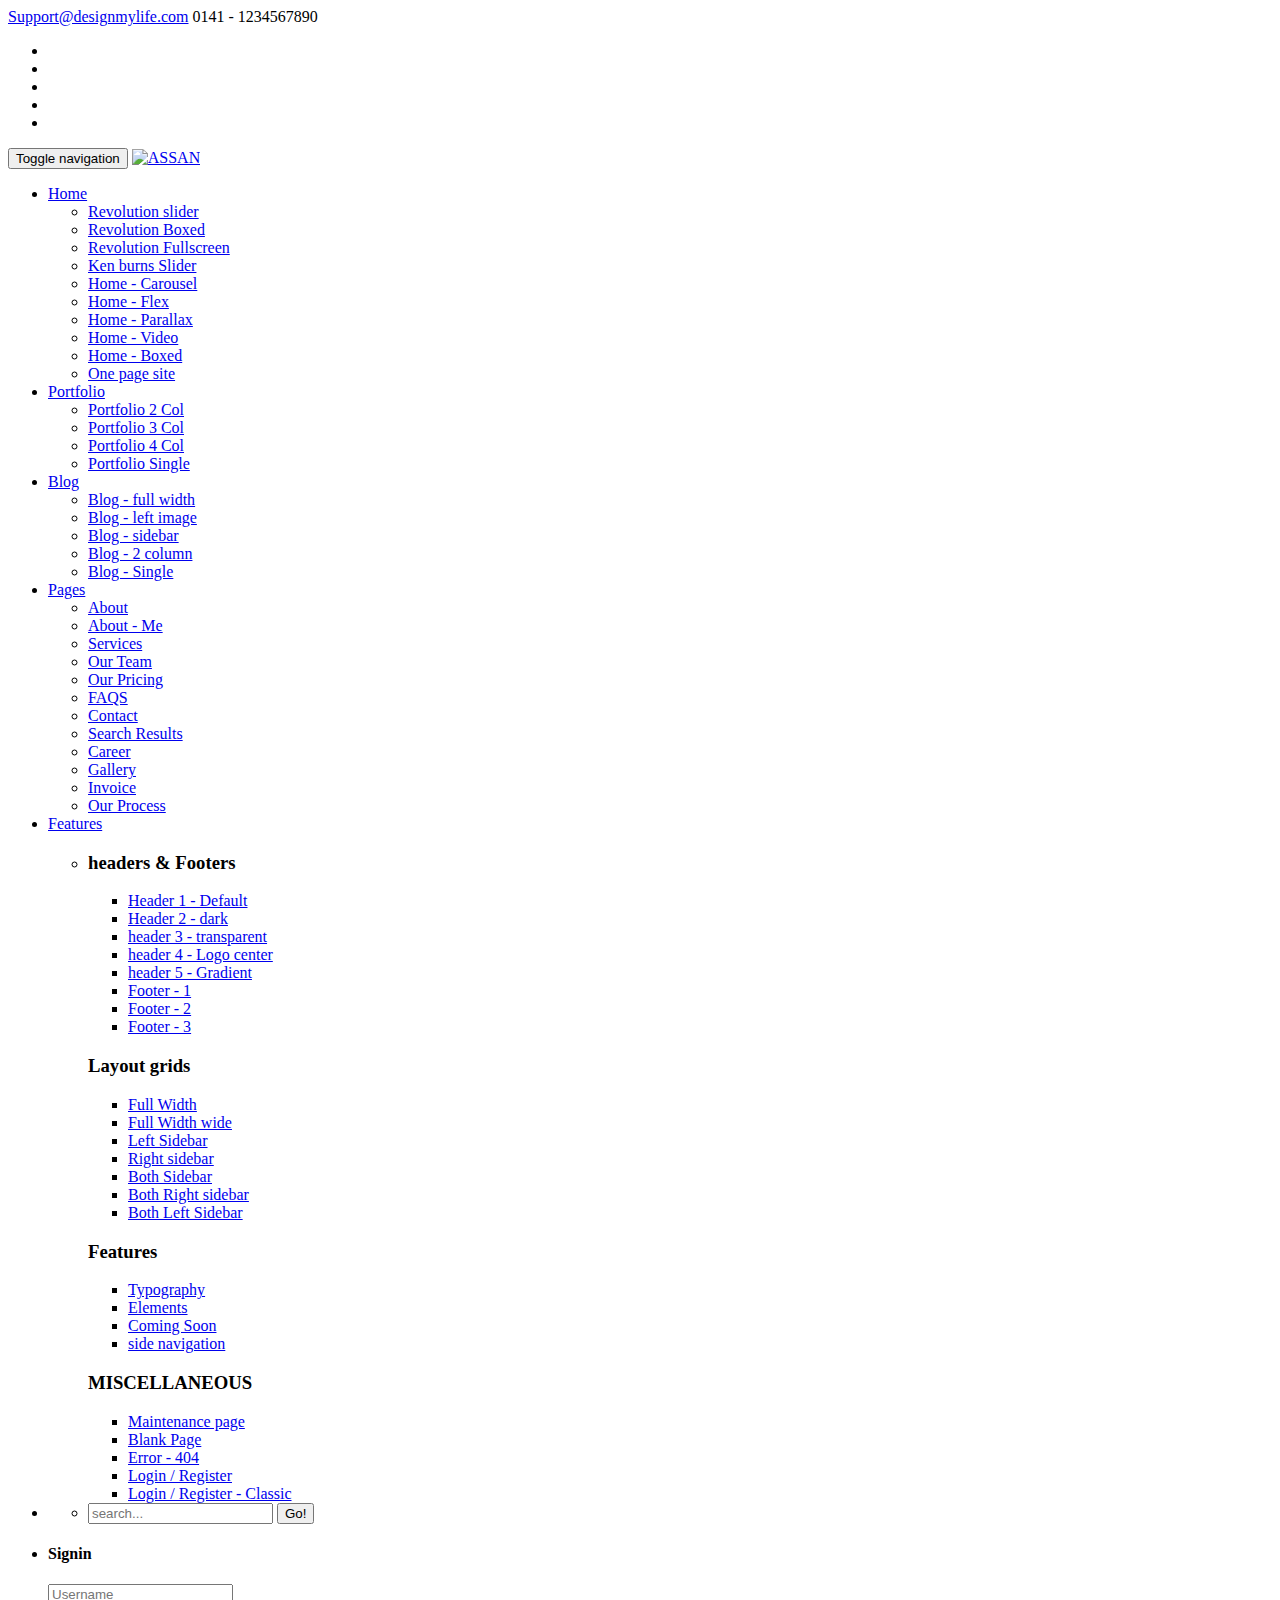
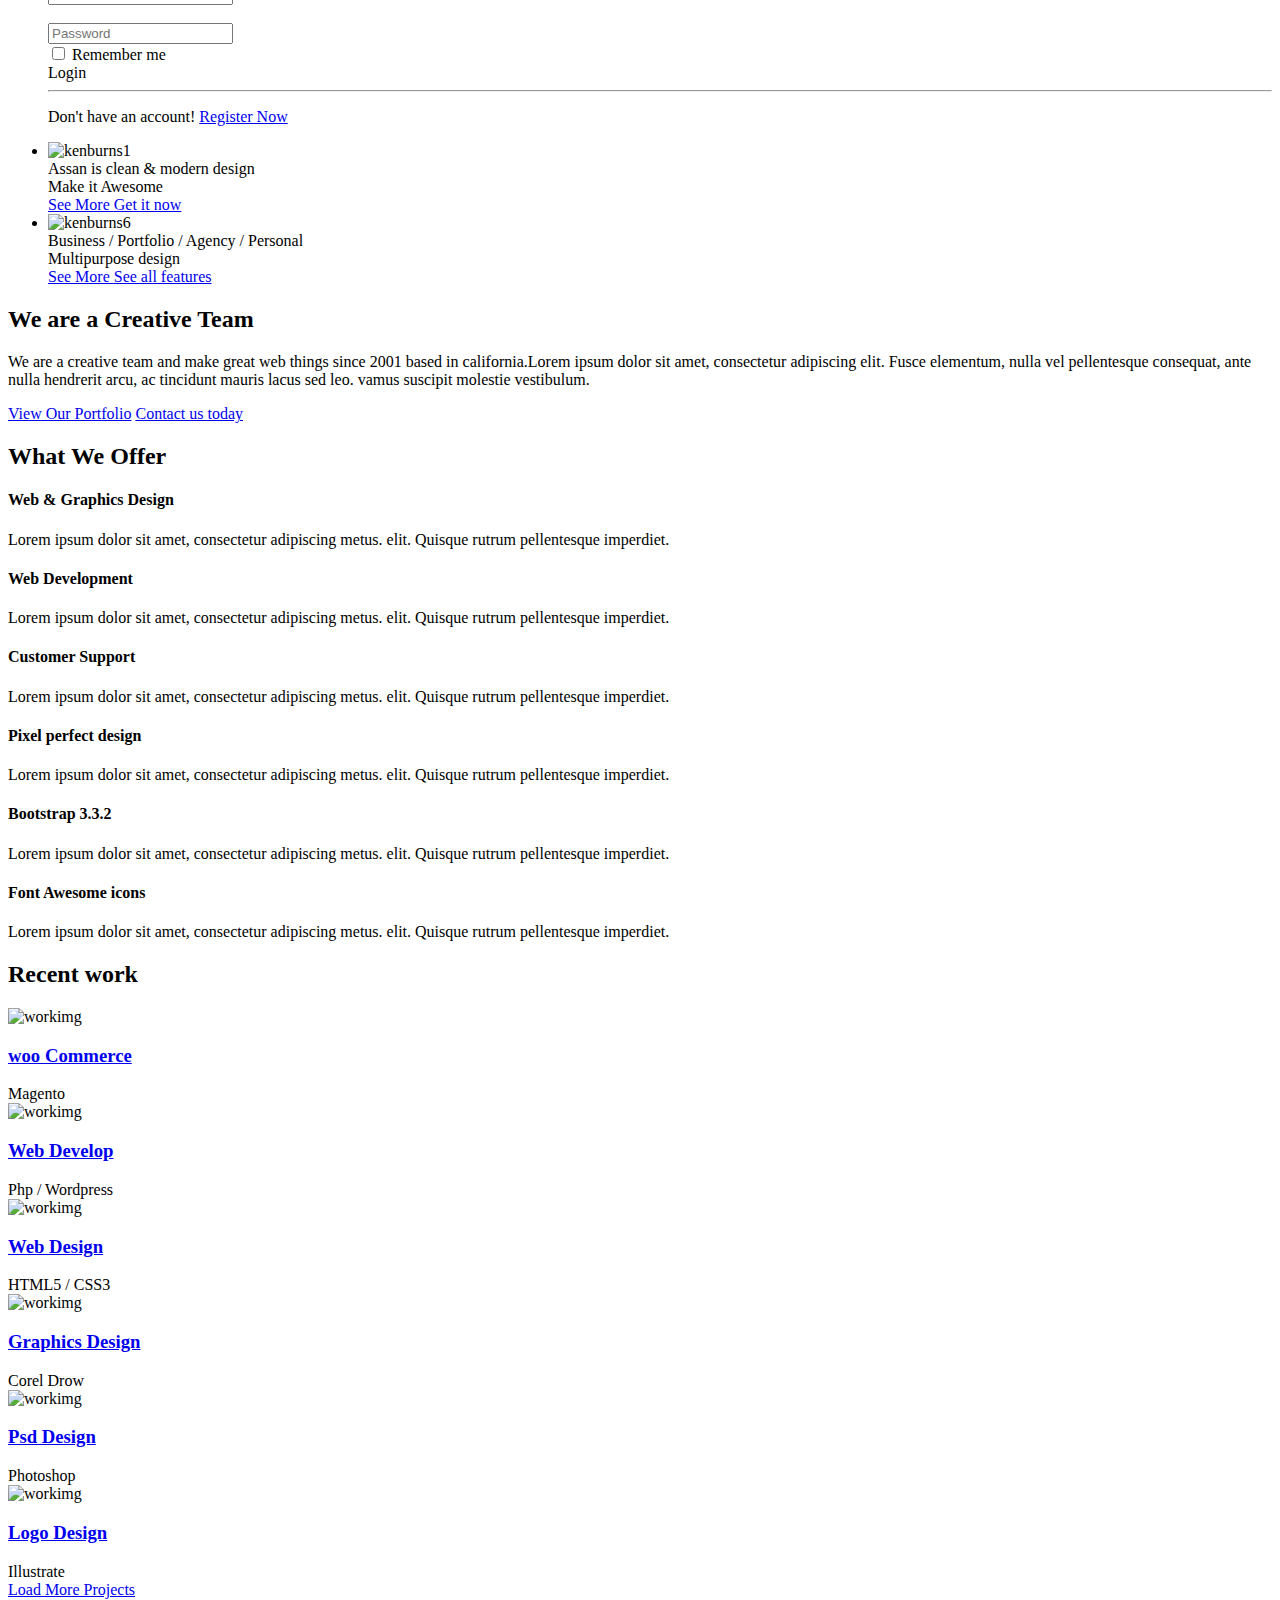
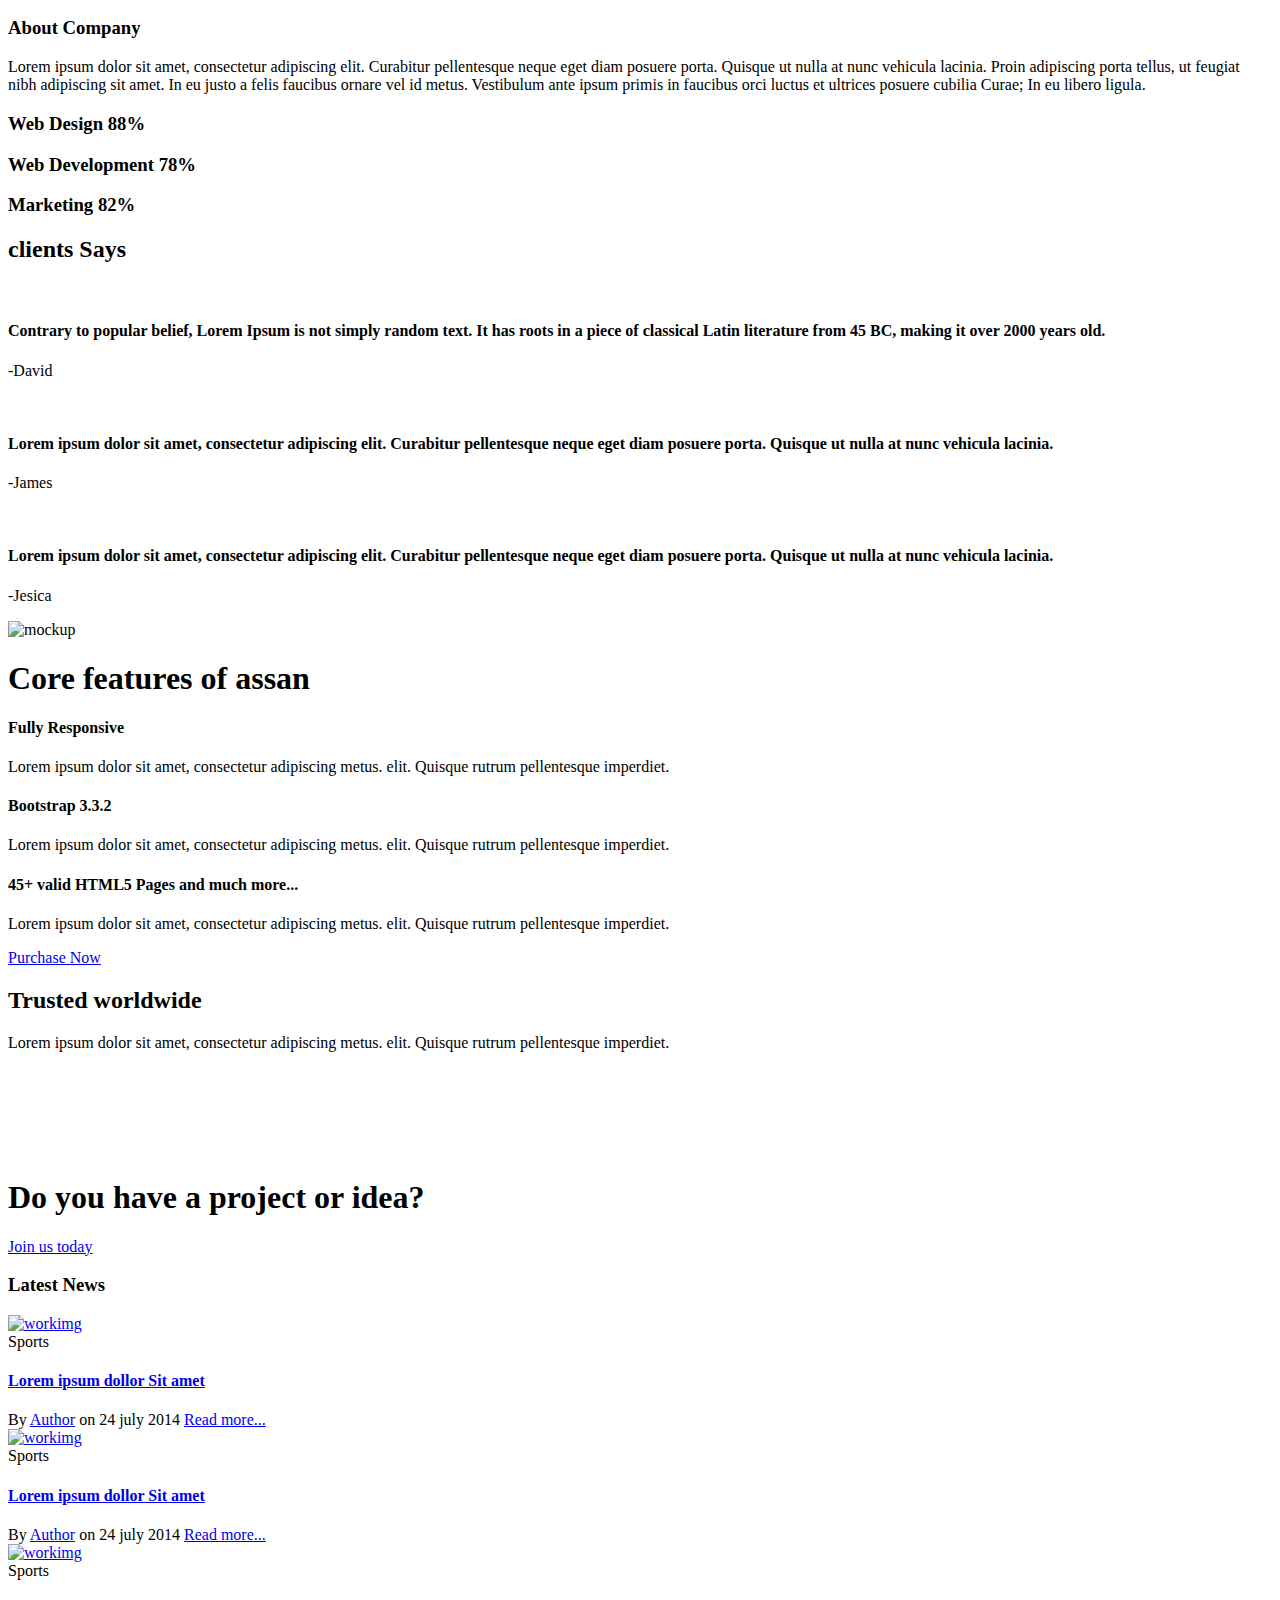
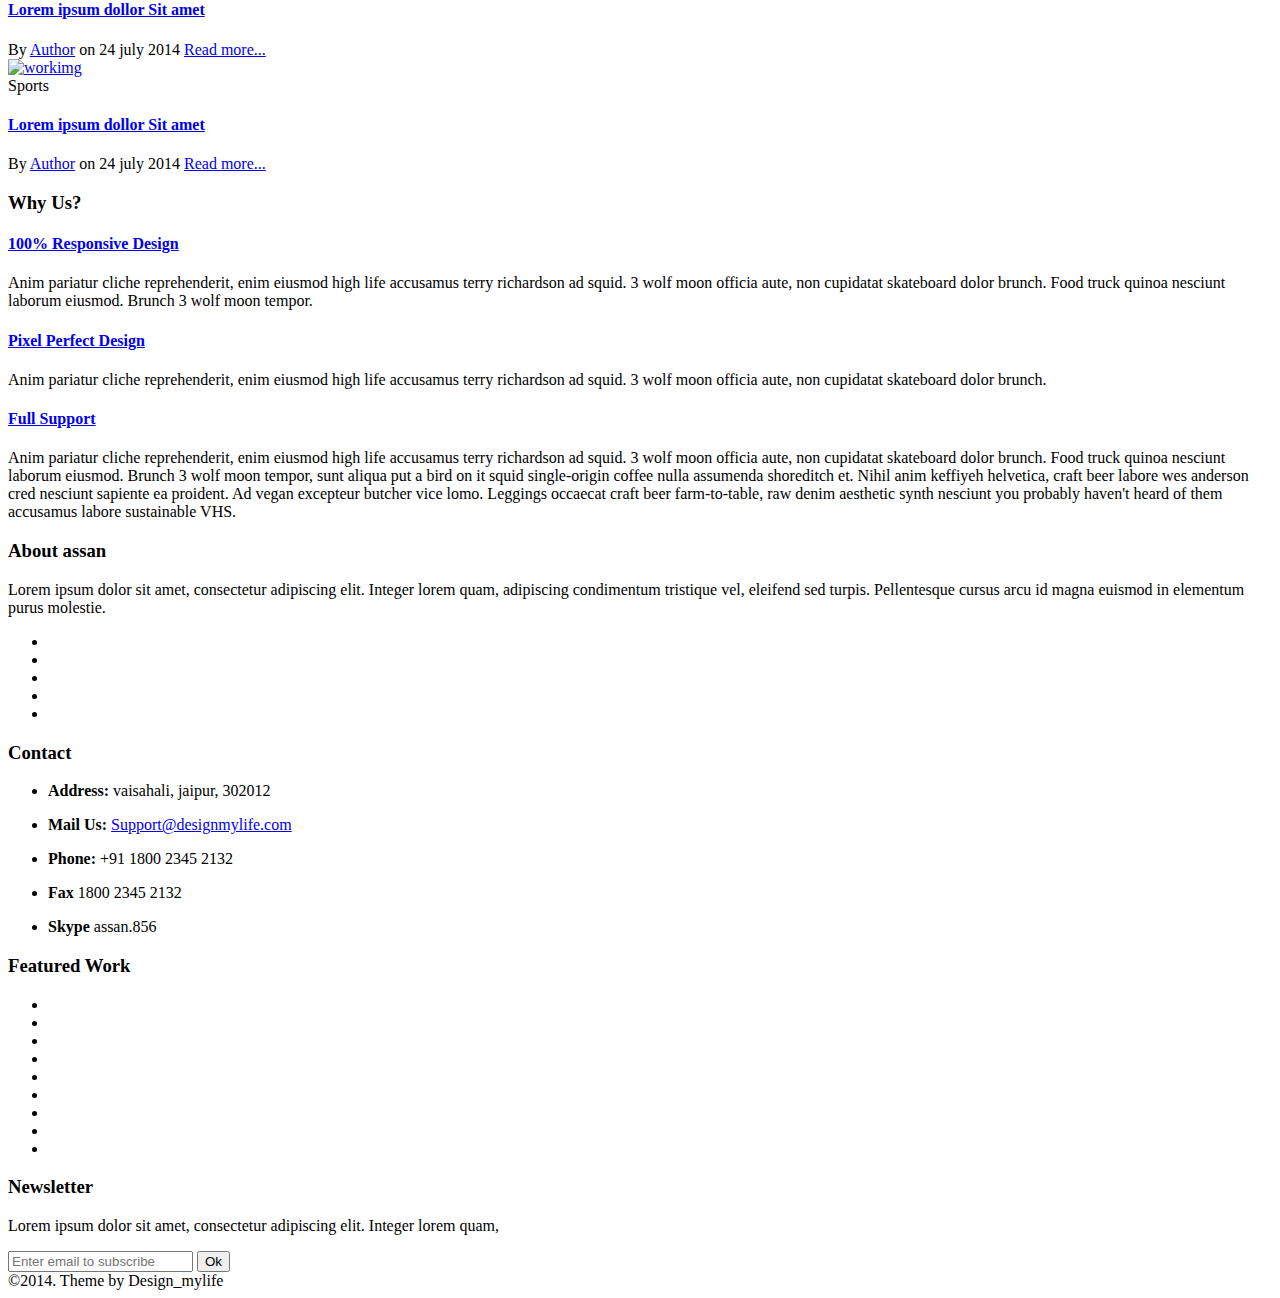
==== index.html @ 69768ae5 "Initial commit" ====
<!DOCTYPE html>
<html lang="en">
    
<!-- Mirrored from designmylife.co.in/assan-v1.2.2/ken-burns.html by HTTrack Website Copier/3.x [XR&CO'2013], Sun, 22 Feb 2015 14:09:59 GMT -->
<head>
        <meta charset="utf-8">
        <meta http-equiv="X-UA-Compatible" content="IE=edge">
        <meta name="viewport" content="width=device-width, initial-scale=1">
        <title>assan - Professional theme</title>

        <!-- Bootstrap -->
        <link href="bootstrap/css/bootstrap.min.css" rel="stylesheet">
        <!-- custom css (blue color by default) -->
        <link href="css/style.css" rel="stylesheet" type="text/css" media="screen">
        <!-- custom css (green color ) -->
        <!--      <link href="css/style-green.css" rel="stylesheet" type="text/css" media="screen">-->
        <!-- custom css (red color ) -->
        <!--        <link href="css/style-red.css" rel="stylesheet" type="text/css" media="screen">-->
        <!-- custom css (yellow color ) -->
        <!--       <link href="css/style-yellow.css" rel="stylesheet" type="text/css" media="screen">-->
        <!-- custom css (sea-greean color ) -->
        <!--      <link href="css/style-sea-green.css" rel="stylesheet" type="text/css" media="screen">-->
        <!-- custom css (style-gold color ) -->
        <!--       <link href="css/style-gold.css" rel="stylesheet" type="text/css" media="screen">-->
        <!-- font awesome for icons -->
        <link href="font-awesome-4.1.0/css/font-awesome.min.css" rel="stylesheet">
        <!-- flex slider css -->
        <link href="css/flexslider.css" rel="stylesheet" type="text/css" media="screen">
        <!-- animated css  -->
        <link href="css/animate.css" rel="stylesheet" type="text/css" media="screen">
        <!--web fonts-->  


        <!--Revolution slider css-->
        <link href="rs-plugin/css/settings.css" rel="stylesheet" type="text/css" media="screen">
        <link href="css/rev-style.css" rel="stylesheet" type="text/css" media="screen">
        <!--google fonts-->
      <link href='http://fonts.googleapis.com/css?family=Ubuntu:300,400,500,700,300italic,400italic,500italic,700italic' rel='stylesheet' type='text/css'>
      
        <!--owl carousel css-->
        <link href="css/owl.carousel.css" rel="stylesheet" type="text/css" media="screen">
        <link href="css/owl.theme.css" rel="stylesheet" type="text/css" media="screen">
        <!--mega menu -->
        <link href="css/yamm.css" rel="stylesheet" type="text/css">
        <!--popups css-->
        <link href="css/magnific-popup.css" rel="stylesheet" type="text/css">
        <!-- HTML5 Shim and Respond.js IE8 support of HTML5 elements and media queries -->
        <!-- WARNING: Respond.js doesn't work if you view the page via file:// -->
        <!--[if lt IE 9]>
          <script src="https://oss.maxcdn.com/html5shiv/3.7.2/html5shiv.min.js"></script>
          <script src="https://oss.maxcdn.com/respond/1.4.2/respond.min.js"></script>
        <![endif]-->


    </head>
    <body>
        <div id="header-top" class="hidden-xs">
            <div class="container">
                <div class="top-bar">
                    <div class="pull-left">
                        <a href="#"><i class="fa fa-envelope"></i> Support@designmylife.com</a><a><i class="fa fa-phone"></i> 0141 - 1234567890</a>
                    </div>
                    <div class="pull-right">
                        <ul class="list-inline top-social">
                            <li><a href="#"><i class="fa fa-facebook"></i></a></li>
                            <li><a href="#"><i class="fa fa-twitter"></i></a></li>
                            <li><a href="#"><i class="fa fa-google-plus"></i></a></li>
                            <li><a href="#"><i class="fa fa-linkedin"></i></a></li>
                            <li><a href="#"><i class="fa fa-pinterest"></i></a></li>
                        </ul>
                    </div>
                </div>
            </div>
        </div><!--top bar end hidden in small devices-->
        <!--navigation -->
        <!-- Static navbar -->
        <div class="navbar navbar-default navbar-static-top yamm sticky" role="navigation">
            <div class="container">
                <div class="navbar-header">
                    <button type="button" class="navbar-toggle" data-toggle="collapse" data-target=".navbar-collapse">
                        <span class="sr-only">Toggle navigation</span>
                        <span class="icon-bar"></span>
                        <span class="icon-bar"></span>
                        <span class="icon-bar"></span>
                    </button>
                    <a class="navbar-brand" href="index.html"><img src="img/logo.png" alt="ASSAN"></a>
                </div>
                <div class="navbar-collapse collapse">
                    <ul class="nav navbar-nav navbar-right">
                        <li class="dropdown active">
                            <a href="#" class="dropdown-toggle" data-toggle="dropdown">Home <i class="fa fa-angle-down"></i></a>
                            <ul class="dropdown-menu" role="menu">
                                <li><a href="index.html"> Revolution slider</a></li>
                                <li><a href="home-revolution-boxed.html">Revolution Boxed</a></li>
                                <li><a href="home-revolution-fullscreen.html">Revolution Fullscreen</a></li>
                                <li><a href="ken-burns.html">Ken burns Slider</a></li>
                                <li><a href="home-carousel.html">Home - Carousel</a></li>
                                <li><a href="home-2.html">Home - Flex</a></li>
                                <li><a href="home-parallax.html">Home - Parallax</a></li>
                                <li><a href="home-video.html">Home - Video</a></li>
                                <li><a href="home-boxed.html">Home - Boxed</a></li>
                                <li><a href="one-page/index.html">One page site</a></li>


                            </ul>
                        </li>
                        <li class="dropdown">
                            <a href="#" class="dropdown-toggle " data-toggle="dropdown">Portfolio <i class="fa fa-angle-down"></i></a>
                            <ul class="dropdown-menu" role="menu">
                                <li><a href="portfolio-2.html">Portfolio 2 Col</a></li>
                                <li><a href="portfolio-3.html">Portfolio 3 Col</a></li>
                                <li><a href="portfolio-4.html">Portfolio 4 Col</a></li>
                                <li><a href="portfolio-single.html">Portfolio Single</a></li>
                            </ul>
                        </li>
                        <li class="dropdown">
                            <a href="#" class="dropdown-toggle" data-toggle="dropdown">Blog <i class="fa fa-angle-down"></i></a>
                            <ul class="dropdown-menu" role="menu">
                                <li><a href="blog-full.html">Blog - full width</a></li>
                                <li><a href="blog-leftimg.html">Blog - left image</a></li>
                                <li><a href="blog-sidebar.html">Blog - sidebar</a></li>
                                <li><a href="blog-2col.html">Blog - 2 column</a></li>
                                <li><a href="blog-single.html">Blog - Single</a></li>
                            </ul>
                        </li>
                        <li class="dropdown">
                            <a href="#" class="dropdown-toggle" data-toggle="dropdown">Pages <i class="fa fa-angle-down"></i></a>
                            <ul class="dropdown-menu" role="menu">
                                <li><a href="about.html">About</a></li>
                                <li><a href="me.html">About - Me</a></li>
                                <li><a href="services.html">Services</a></li>
                                <li><a href="team.html">Our Team</a></li>
                                <li><a href="pricing.html">Our Pricing</a></li>                                
                                <li><a href="faq.html">FAQS</a></li>
                                <li><a href="contact.html">Contact</a></li>                                           
                                <li><a href="search-results.html">Search Results</a></li>                                
                                <li><a href="career.html">Career</a></li>
                                <li><a href="gallery.html">Gallery</a></li>
                                <li><a href="invoice.html">Invoice</a></li>
                                <li><a href="process.html">Our Process</a></li>
                            </ul>
                        </li>
                        <!--mega menu-->
                        <li class="dropdown yamm-fw">
                            <a href="#" class="dropdown-toggle" data-toggle="dropdown">Features  <i class="fa fa-angle-down"></i></a>
                            <ul class="dropdown-menu">
                                <li>
                                    <div class="yamm-content">
                                        <div class="row">

                                            <div class="col-sm-3">
                                                <h3 class="heading">headers & Footers</h3>
                                                <ul class="nav mega-vertical-nav">        
                                                    <li><a href="index.html">Header 1 - Default</a></li>
                                                    <li><a href="header-dark.html">Header 2 - dark </a></li>
                                                    <li><a href="header-transparent.html">header 3 - transparent </a></li>
                                                    <li><a href="header-center-logo.html">header 4 - Logo center </a></li>
                                                    <li><a href="header-gradient.html">header 5 - Gradient </a></li>
                                                    <li><a href="index.html">Footer - 1</a></li>
                                                    <li><a href="footer-2.html">Footer - 2</a></li>
                                                    <li><a href="footer-3.html">Footer - 3 </a></li>
                                                </ul>

                                            </div>
                                            <div class="col-sm-3">
                                                <h3 class="heading">Layout grids </h3>
                                                <ul class="nav mega-vertical-nav">
                                                    <li><a href="full-width.html">Full Width</a></li>
                                                    <li><a href="full-width-wide.html">Full Width wide</a></li>
                                                    <li><a href="left-sidebar.html">Left Sidebar</a></li>
                                                    <li><a href="right-sidebar.html">Right sidebar</a></li>
                                                    <li><a href="both-sidebar.html">Both Sidebar</a></li>
                                                    <li><a href="both-right-sidebar.html">Both Right sidebar</a></li>
                                                    <li><a href="both-left-sidebar.html">Both Left Sidebar</a></li>
                                                </ul>
                                            </div>
                                            <div class="col-sm-3">
                                                <h3 class="heading">Features</h3>
                                                <ul class="nav mega-vertical-nav">
                                                    <li><a href="typography.html">Typography</a></li>
                                                    <li><a href="element.html">Elements</a></li>                                                   
                                                    <li><a href="home-soon.html">Coming Soon</a></li>   
                                                    <li><a href="side-nav.html">side navigation </a></li> 
                                                </ul>
                                            </div>
                                            <div class="col-sm-3">
                                                <h3 class="heading">MISCELLANEOUS</h3>
                                                <ul class="nav mega-vertical-nav">
                                                    <li><a href="maintenance-page.html">Maintenance page </a></li>
                                                    <li><a href="blank.html">Blank Page</a></li>
                                                    <li><a href="error.html">Error - 404</a></li>
                                                    <li><a href="login-ragister.html">Login / Register</a></li>
                                                    <li><a href="login-ragister-classic.html">Login / Register - Classic </a></li>
                                                </ul>
                                            </div>
                                        </div>
                                    </div>
                                </li>
                            </ul>
                        </li>
                        <!--mega menu end-->             
                        <li class="dropdown " data-animate="animated fadeInUp" style="z-index:500;">
                            <a href="#" class="dropdown-toggle " data-toggle="dropdown"><i class="fa fa-search"></i></a>
                            <ul class="dropdown-menu search-dropdown animated fadeInUp">
                                <li id="dropdownForm">
                                    <div class="dropdown-form">
                                        <form class=" form-inline">
                                            <div class="input-group">
                                                <input type="text" class="form-control" placeholder="search...">
                                                <span class="input-group-btn">
                                                    <button class="btn btn-theme-bg" type="button">Go!</button>
                                                </span>
                                            </div><!--input group-->
                                        </form><!--form-->
                                    </div><!--.dropdown form-->
                                </li><!--.drop form search-->
                            </ul><!--.drop menu-->
                        </li>
                              <li class="dropdown">
                            <a href="#" class=" dropdown-toggle" data-toggle="dropdown"><i class="fa fa-lock"></i></a>
                            <div class="dropdown-menu dropdown-menu-right dropdown-login-box animated fadeInUp">
                                <form role="form">
                                    <h4>Signin</h4>

                                    <div class="form-group">
                                        <div class="input-group">
                                            <span class="input-group-addon"><i class="fa fa-user"></i></span>
                                            <input type="text" class="form-control" placeholder="Username">
                                        </div>
                                        <br>
                                        <div class="input-group">
                                            <span class="input-group-addon"><i class="fa fa-lock"></i></span>
                                            <input type="password" class="form-control" placeholder="Password">
                                        </div>
                                        <div class="checkbox pull-left">
                                            <label>
                                                <input type="checkbox"> Remember me
                                            </label>
                                        </div>
                                        <a class="btn btn-theme-bg pull-right">Login</a>
                                        <!--                                        <button type="submit" class="btn btn-theme pull-right">Login</button>                 -->
                                        <div class="clearfix"></div>
                                        <hr>
                                        <p>Don't have an account! <a href="#">Register Now</a></p>
                                    </div>
                                </form>
                            </div>
                        </li>

                    </ul>
                </div><!--/.nav-collapse -->
            </div>
        </div><!--.navbar-default-->

        <!--rev slider start-->

        <div class="fullwidthbanner">
            <div class="ken-burns-banner">
                <ul>    <!-- SLIDE  -->
                    <li class="dark" data-transition="fade" data-slotamount="1" data-masterspeed="1500" data-thumb="rev-images/slider-1.jpg" data-delay="10000"  data-saveperformance="off" data-title="slider 1">
                        <!-- MAIN IMAGE -->
                        <img src="rev-images/slider-1.jpg"  alt="kenburns1"  data-bgposition="left center" data-kenburns="on" data-duration="10000" data-ease="Linear.easeNone" data-bgfit="130" data-bgfitend="100" data-bgpositionend="right center">
                        <!-- LAYERS -->
                        <div class="caption customin customout tp-resizeme ken-burns-cap  font-alt" 
                             data-x="center" 
                             data-hoffset="0" 
                             data-y="center" 
                             data-voffset="-100" 
                             data-customin="x:-50;y:-300;z:0;rotationX:0;rotationY:0;rotationZ:0;scaleX:0.5;scaleY:0.5;skewX:0;skewY:0;opacity:0;transformPerspective:0;transformOrigin:50% 50%;" 
                             data-customout="x:0;y:0;z:0;rotationX:0;rotationY:0;rotationZ:0;scaleX:0.75;scaleY:0.75;skewX:0;skewY:0;opacity:0;transformPerspective:600;transformOrigin:50% 50%;" 

                             data-speed="800" 
                             data-start="1000" 
                             data-startslide="1" 

                             data-easing="Power4.easeOut" 
                             data-endspeed="500" 
                             data-endeasing="Power4.easeIn">

                            Assan is clean & modern design

                        </div>

                        <div class="caption customin customout tp-resizeme Ken-burns-heading font-alt" 
                             data-x="center" 
                             data-hoffset="0" 
                             data-y="center" 
                             data-voffset="0" 
                             data-customin="x:0;y:0;z:0;rotationX:90;rotationY:0;rotationZ:0;scaleX:1;scaleY:1;skewX:0;skewY:0;opacity:0;transformPerspective:200;transformOrigin:50% 0%;" 
                             data-customout="x:0;y:0;z:0;rotationX:0;rotationY:0;rotationZ:0;scaleX:0.75;scaleY:0.75;skewX:0;skewY:0;opacity:0;transformPerspective:600;transformOrigin:50% 50%;" 
                             data-speed="800" 
                             data-start="1300" 
                             data-startslide="1" 

                             data-easing="Power4.easeOut" 
                             data-endspeed="500" 
                             data-endeasing="Power4.easeIn">

                            Make it Awesome

                        </div>


                        <div class="caption customin customout tp-resizeme" 
                             data-x="center" 
                             data-hoffset="0" 
                             data-y="center" 
                             data-voffset="120" 
                             data-customin="x:50;y:150;z:0;rotationX:0;rotationY:0;rotationZ:0;scaleX:0.5;scaleY:0.5;skewX:0;skewY:0;opacity:0;transformPerspective:0;transformOrigin:50% 50%;" 
                             data-customout="x:0;y:0;z:0;rotationX:0;rotationY:0;rotationZ:0;scaleX:0.75;scaleY:0.75;skewX:0;skewY:0;opacity:0;transformPerspective:600;transformOrigin:50% 50%;" 
                             data-speed="800" 
                             data-start="1500" 
                             data-startslide="1" 

                             data-easing="Power4.easeOut" 
                             data-endspeed="500" 
                             data-endeasing="Power4.easeIn">
                            <div class="rev-buttons">

                                <a href="#" class="btn btn-theme-bg btn-lg">
                                    See More
                                </a>
                                <a href="#" class="btn btn-lg border-white">Get it now</a>

                            </div>

                        </div>
                    </li>
                    <!-- SLIDE  -->
                    <li data-transition="slideup" data-slotamount="1" data-masterspeed="1500" data-thumb="rev-images/slider-3.jpg" data-delay="10000"  data-saveperformance="off"  data-title="slider 2">
                        <!-- MAIN IMAGE -->
                        <img src="rev-images/slider-3.jpg"  alt="kenburns6"  data-bgposition="center bottom" data-kenburns="on" data-duration="10000" data-ease="Linear.easeNone" data-bgfit="100" data-bgfitend="120" data-bgpositionend="center top">
                        <!-- LAYERS -->


                        <div class="caption customin customout tp-resizeme ken-burns-cap  font-alt" 
                             data-x="center" 
                             data-hoffset="0" 
                             data-y="center" 
                             data-voffset="-100" 
                             data-customin="x:-50;y:-300;z:0;rotationX:0;rotationY:0;rotationZ:0;scaleX:0.5;scaleY:0.5;skewX:0;skewY:0;opacity:0;transformPerspective:0;transformOrigin:50% 50%;" 
                             data-customout="x:0;y:0;z:0;rotationX:0;rotationY:0;rotationZ:0;scaleX:0.75;scaleY:0.75;skewX:0;skewY:0;opacity:0;transformPerspective:600;transformOrigin:50% 50%;" 

                             data-speed="800" 
                             data-start="800" 
                             data-startslide="1" 

                             data-easing="Power4.easeOut" 
                             data-endspeed="500" 
                             data-endeasing="Power4.easeIn">

                            Business / Portfolio / Agency / Personal

                        </div>

                        <div class="caption customin customout tp-resizeme Ken-burns-heading font-alt" 
                             data-x="center" 
                             data-hoffset="0" 
                             data-y="center" 
                             data-voffset="-14" 
                             data-customin="x:0;y:0;z:0;rotationX:90;rotationY:0;rotationZ:0;scaleX:1;scaleY:1;skewX:0;skewY:0;opacity:0;transformPerspective:200;transformOrigin:50% 0%;" 
                             data-customout="x:0;y:0;z:0;rotationX:0;rotationY:0;rotationZ:0;scaleX:0.75;scaleY:0.75;skewX:0;skewY:0;opacity:0;transformPerspective:600;transformOrigin:50% 50%;" 
                             data-speed="800" 
                             data-start="1200" 
                             data-startslide="1" 

                             data-easing="Power4.easeOut" 
                             data-endspeed="500" 
                             data-endeasing="Power4.easeIn">

                            Multipurpose design

                        </div>


                        <div class="caption customin customout tp-resizeme" 
                             data-x="center" 
                             data-hoffset="0" 
                             data-y="center" 
                             data-voffset="83" 
                             data-customin="x:50;y:150;z:0;rotationX:0;rotationY:0;rotationZ:0;scaleX:0.5;scaleY:0.5;skewX:0;skewY:0;opacity:0;transformPerspective:0;transformOrigin:50% 50%;" 
                             data-customout="x:0;y:0;z:0;rotationX:0;rotationY:0;rotationZ:0;scaleX:0.75;scaleY:0.75;skewX:0;skewY:0;opacity:0;transformPerspective:600;transformOrigin:50% 50%;" 
                             data-speed="800" 
                             data-start="1500" 
                             data-startslide="1" 

                             data-easing="Power4.easeOut" 
                             data-endspeed="500" 
                             data-endeasing="Power4.easeIn">

                            <div class="rev-buttons">

                                <a href="#" class="btn btn-theme-bg btn-lg">
                                    See More
                                </a>
                                <a href="#" class="btn btn-lg border-white">See all features</a>

                            </div>

                        </div>
                    </li>
                </ul>
            </div>
        </div><!--full width banner-->






        <!--end-->

        <section class="intro-text">
            <div class="container ">
                <div class="row">
                    <div class="col-md-12 col-sm-12 text-center">
                        <h2 class="wow animated fadeInDown">We are a <span class="colored-text">Creative Team</span></h2>
                        <p class="lead animated fadeIn">
                            We are a creative team and make great web things since 2001 based in california.Lorem ipsum dolor sit amet, consectetur adipiscing elit. Fusce elementum, nulla vel pellentesque consequat, ante nulla hendrerit arcu, ac tincidunt mauris lacus sed leo. vamus suscipit molestie vestibulum.
                        </p>
                        <div class="divide30"></div>
                        <a href="#" class=" btn border-theme btn-lg">View Our Portfolio</a>
                        <a href="#" class=" btn border-black btn-lg">Contact us today</a>
                    </div>
                </div>
            </div>
        </section><!--intro section end-->


        <section class="services-wrap">
            <div class="container">
                <div class="row">
                    <div class="col-md-12">
                        <div class="center-heading">
                            <h2>What We Offer</h2>
                            <span class="center-line"></span>
                        </div>
                    </div>                   
                </div><!--center heading row-->
                <div class="row">
                    <div class="col-md-4 col-sm-6 margin20">
                        <div class="services-box wow animated fadeInUp" data-wow-duration="700ms" data-wow-delay="100ms">
                            <div class="services-box-icon">
                                <i class="fa fa-pencil"></i>
                            </div><!--services icon-->
                            <div class="services-box-info">
                                <h4>Web &AMP; Graphics Design</h4>
                                <p>
                                    Lorem ipsum dolor sit amet, consectetur adipiscing metus. elit. Quisque rutrum pellentesque imperdiet.
                                </p>
                            </div>
                        </div><!--services box-->
                    </div><!--services col-->
                    <div class="col-md-4 col-sm-6 margin20">
                        <div class="services-box wow animated fadeInUp" data-wow-duration="700ms" data-wow-delay="200ms">
                            <div class="services-box-icon">
                                <i class="fa fa-globe"></i>
                            </div><!--services icon-->
                            <div class="services-box-info">
                                <h4>Web Development</h4>
                                <p>
                                    Lorem ipsum dolor sit amet, consectetur adipiscing metus. elit. Quisque rutrum pellentesque imperdiet.
                                </p>
                            </div>
                        </div><!--services box-->
                    </div><!--services col-->
                    <div class="col-md-4 col-sm-6 margin20">
                        <div class="services-box wow animated fadeInUp" data-wow-duration="700ms" data-wow-delay="300ms">
                            <div class="services-box-icon">
                                <i class="fa fa-users"></i>
                            </div><!--services icon-->
                            <div class="services-box-info">
                                <h4>Customer Support</h4>
                                <p>
                                    Lorem ipsum dolor sit amet, consectetur adipiscing metus. elit. Quisque rutrum pellentesque imperdiet.
                                </p>
                            </div>
                        </div><!--services box-->
                    </div><!--services col-->

                    <div class="col-md-4 col-sm-6 margin20">
                        <div class="services-box wow animated fadeInUp" data-wow-duration="700ms" data-wow-delay="400ms">
                            <div class="services-box-icon">
                                <i class="fa fa-crop"></i>
                            </div><!--services icon-->
                            <div class="services-box-info">
                                <h4>Pixel perfect design</h4>
                                <p>
                                    Lorem ipsum dolor sit amet, consectetur adipiscing metus. elit. Quisque rutrum pellentesque imperdiet.
                                </p>
                            </div>
                        </div><!--services box-->
                    </div><!--services col-->
                    <div class="col-md-4 col-sm-6 margin20">
                        <div class="services-box wow animated fadeInUp" data-wow-duration="700ms" data-wow-delay="500ms">
                            <div class="services-box-icon">
                                <i class="fa fa-twitter"></i>
                            </div><!--services icon-->
                            <div class="services-box-info">
                                <h4>Bootstrap 3.3.2</h4>
                                <p>
                                    Lorem ipsum dolor sit amet, consectetur adipiscing metus. elit. Quisque rutrum pellentesque imperdiet.
                                </p>
                            </div>
                        </div><!--services box-->
                    </div><!--services col-->
                    <div class="col-md-4 col-sm-6 margin20">
                        <div class="services-box wow animated fadeInUp" data-wow-duration="700ms" data-wow-delay="600ms">
                            <div class="services-box-icon">
                                <i class="fa fa-flag"></i>
                            </div><!--services icon-->
                            <div class="services-box-info">
                                <h4>Font Awesome icons</h4>
                                <p>
                                    Lorem ipsum dolor sit amet, consectetur adipiscing metus. elit. Quisque rutrum pellentesque imperdiet.

                                </p>

                            </div>
                        </div><!--services box-->
                    </div><!--services col-->
                </div><!--services row-->
            </div>
        </section><!--section services-->
        <div class="divide40"></div>
        <section class="portfolio">
            <div class="container">
                <div class="row">
                    <div class="col-md-12">
                        <div class="center-heading">
                            <h2>Recent work</h2>
                            <span class="center-line"></span>
                        </div>
                    </div>                   
                </div><!--center heading row-->
                <div class="row">
                    <div class="col-md-12">
                        <div id="work-carousel" class="owl-carousel owl-spaced">
                            <div>

                                <div class="item-img-wrap ">
                                    <img src="img/img-1.jpg" class="img-responsive" alt="workimg">
                                    <div class="item-img-overlay">
                                        <a href="img/img-1.jpg" class="show-image">
                                            <span></span>
                                        </a>
                                    </div>
                                </div> <!--item img wrap-->
                                <div class="work-desc">
                                    <h3><a href="portfolio-single.html">woo Commerce</a></h3>
                                    <span>Magento</span>
                                </div><!--work desc-->
                            </div><!--owl item-->
                            <div> 
                                <div class="item-img-wrap ">
                                    <img src="img/img-2.jpg" class="img-responsive" alt="workimg">
                                    <div class="item-img-overlay">
                                        <a href="img/img-2.jpg" class="show-image">
                                            <span></span>
                                        </a>
                                    </div>
                                </div> 
                                <div class="work-desc">
                                    <h3><a href="portfolio-single.html">Web Develop</a></h3>
                                    <span>Php / Wordpress</span>
                                </div><!--work desc-->
                            </div><!--owl item-->
                            <div> 
                                <div class="item-img-wrap ">
                                    <img src="img/img-3.jpg" class="img-responsive" alt="workimg">
                                    <div class="item-img-overlay">
                                        <a href="img/img-3.jpg" class="show-image">
                                            <span></span>
                                        </a>
                                    </div>
                                </div> 
                                <div class="work-desc">
                                    <h3><a href="portfolio-single.html">Web Design</a></h3>
                                    <span>HTML5 / CSS3</span>
                                </div><!--work desc-->
                            </div><!--owl item-->
                            <div> 
                                <div class="item-img-wrap ">
                                    <img src="img/img-4.jpg" class="img-responsive" alt="workimg">
                                    <div class="item-img-overlay">
                                        <a href="img/img-4.jpg" class="show-image">
                                            <span></span>
                                        </a>
                                    </div>
                                </div> 
                                <div class="work-desc">
                                    <h3><a href="portfolio-single.html">Graphics Design</a></h3>
                                    <span>Corel Drow</span>
                                </div><!--work desc-->
                            </div><!--owl item-->
                            <div> 
                                <div class="item-img-wrap ">
                                    <img src="img/img-5.jpg" class="img-responsive" alt="workimg">
                                    <div class="item-img-overlay">
                                        <a href="img/img-5.jpg" class="show-image">
                                            <span></span>
                                        </a>
                                    </div>
                                </div> 
                                <div class="work-desc">
                                    <h3><a href="portfolio-single.html">Psd Design</a></h3>
                                    <span>Photoshop</span>
                                </div><!--work desc-->
                            </div><!--owl item-->
                            <div> 
                                <div class="item-img-wrap ">
                                    <img src="img/img-6.jpg" class="img-responsive" alt="workimg">
                                    <div class="item-img-overlay">
                                        <a href="img/img-6.jpg" class="show-image">
                                            <span></span>
                                        </a>
                                    </div>
                                </div> 
                                <div class="work-desc">
                                    <h3><a href="portfolio-single.html">Logo Design</a></h3>
                                    <span>Illustrate</span>
                                </div><!--work desc-->
                            </div><!--owl item-->
                        </div>
                    </div>
                </div><!--row-->
                <div class="divide30"></div>
                <div class="row">
                    <div class="col-md-12 text-center">
                        <a href="#" class="btn border-theme btn-lg wow animated fadeInUp"><i class="fa fa-bars"></i> Load More Projects</a>
                    </div>
                </div>
            </div><!--container-->
        </section><!--recent work section -->
        <div class="divide80"></div>
        <div class="container">
            <div class="row">
                <div class="col-sm-5">
                    <h3 class="heading">About Company</h3>
                    <p>
                        Lorem ipsum dolor sit amet, consectetur adipiscing elit. Curabitur pellentesque neque eget diam posuere porta. Quisque ut nulla at nunc vehicula lacinia. Proin adipiscing porta tellus, ut feugiat nibh adipiscing sit amet. In eu justo a felis faucibus ornare vel id metus. Vestibulum ante ipsum primis in faucibus orci luctus et ultrices posuere cubilia Curae; In eu libero ligula.
                    </p>
                </div>
                <div class="col-sm-7">
                    <div class="skills-wrapper wow animated bounceIn animated" data-wow-delay="0.2s">
                        <h3 class="heading-progress">Web Design <span class="pull-right">88%</span></h3>
                        <div class="progress">
                            <div class="progress-bar" style="width: 88%" aria-valuemax="100" aria-valuemin="0" aria-valuenow="88" role="progressbar">
                            </div>
                        </div>
                        <h3 class="heading-progress">Web Development <span class="pull-right">78%</span></h3>
                        <div class="progress">
                            <div class="progress-bar" style="width: 78%" aria-valuemax="100" aria-valuemin="0" aria-valuenow="78" role="progressbar">
                            </div>
                        </div>
                        <h3 class="heading-progress">Marketing <span class="pull-right">82%</span></h3>
                        <div class="progress">
                            <div class="progress-bar" style="width: 82%" aria-valuemax="100" aria-valuemin="0" aria-valuenow="82" role="progressbar">
                            </div>
                        </div>                    
                    </div><!--skills-->
                </div>
            </div>
        </div><!--about and progress section end-->
        <div class="divide80"></div>
        <section class="testimonials parallax" data-stellar-background-ratio="0.5">
            <div class="container">
                <div class="row">
                    <div class="col-md-12">
                        <div class="center-heading">
                            <h2>clients Says</h2>
                            <span class="center-line"></span>
                        </div>
                    </div>                   
                </div><!--center heading row-->
                <div class="row">
                    <div class="col-md-8 col-md-offset-2 text-center">
                        <div id="testi-carousel" class="owl-carousel owl-spaced">
                            <div>
                                <img src="img/customer-1.jpg" class="img-responsive customer-img" alt="">
                                <h4>
                                    <i class="fa fa-quote-left"></i> Contrary to popular belief, Lorem Ipsum is not simply random text. It has roots in a piece of classical Latin literature from 45 BC, making it over 2000 years old.
                                </h4>
                                <p>-David</p>
                            </div><!--testimonials item like paragraph-->
                            <div>
                                <img src="img/customer-2.jpg" class="img-responsive customer-img" alt="">
                                <h4>
                                    <i class="fa fa-quote-left"></i>  Lorem ipsum dolor sit amet, consectetur adipiscing elit. Curabitur pellentesque neque eget diam posuere porta. Quisque ut nulla at nunc vehicula lacinia.
                                </h4>
                                <p>-James</p>
                            </div><!--testimonials item like paragraph-->
                            <div>
                                <img src="img/customer-3.jpg" class="img-responsive customer-img" alt="">
                                <h4>
                                    <i class="fa fa-quote-left"></i>  Lorem ipsum dolor sit amet, consectetur adipiscing elit. Curabitur pellentesque neque eget diam posuere porta. Quisque ut nulla at nunc vehicula lacinia.
                                </h4>
                                <p>-Jesica</p>
                            </div><!--testimonials item like paragraph-->
                        </div>
                    </div>
                </div>
            </div>
        </section><!--testimonials-->
        <section id="services-bg-wrap">
            <div class="container">
                <div class="row">
                    <div class="col-md-4 hidden-sm wow animated fadeInLeft">
                        <img src="img/mockup-ipad.png" class="img-responsive" alt="mockup">
                    </div>
                    <div class="col-md-8  col-xs-12 service-3-meta">
                        <h1 class="wow animated fadeInDownfadeInRight">Core features of <span class="colored-text">assan</span></h1>
                        <div class="services-box margin30 wow animated fadeInRight">
                            <div class="services-box-icon">
                                <i class="fa fa-tablet"></i>
                            </div><!--services icon-->
                            <div class="services-box-info">
                                <h4>Fully Responsive</h4>
                                <p>
                                    Lorem ipsum dolor sit amet, consectetur adipiscing metus. elit. Quisque rutrum pellentesque imperdiet.
                                </p>
                            </div>
                        </div><!--service box-->
                        <div class="services-box margin30 wow animated fadeInRight">
                            <div class="services-box-icon">
                                <i class="fa fa-twitter"></i>
                            </div><!--services icon-->
                            <div class="services-box-info">
                                <h4>Bootstrap 3.3.2</h4>
                                <p>
                                    Lorem ipsum dolor sit amet, consectetur adipiscing metus. elit. Quisque rutrum pellentesque imperdiet.
                                </p>
                            </div>
                        </div><!--service box-->

                        <div class="services-box margin30 wow animated fadeInRight">
                            <div class="services-box-icon">
                                <i class="fa fa-code"></i>
                            </div><!--services icon-->
                            <div class="services-box-info">
                                <h4>45+ valid HTML5 Pages and much more...</h4>
                                <p>
                                    Lorem ipsum dolor sit amet, consectetur adipiscing metus. elit. Quisque rutrum pellentesque imperdiet.
                                </p>
                            </div>
                            <div class="divide30"></div>
                            <p><a href="#" class="btn btn-theme-dark btn-lg">Purchase Now</a></p>
                        </div><!--service box-->
                    </div>
                </div>
            </div> 
        </section><!--services with the showcase mockups-->
        <section id="clients-carousel">
            <div class="container">
                <div class="row">
                    <div class="col-md-12">
                        <div class="center-heading">
                            <h2>Trusted worldwide</h2>
                            <span class="center-line"></span>
                            <p class="lead">
                                Lorem ipsum dolor sit amet, consectetur adipiscing metus. elit. Quisque rutrum pellentesque imperdiet.
                            </p>
                        </div>
                    </div>                   
                </div><!--center heading row-->
                <div id="clients-slider">       
                    <div class="item"><a href="#"><img src="img/cl-1.png" alt=""></a></div>
                    <div class="item"><a href="#"><img src="img/cl-2.png" alt=""></a></div>
                    <div class="item"><a href="#"><img src="img/cl-3.png" alt=""></a></div>
                    <div class="item"><a href="#"><img src="img/cl-4.png" alt=""></a></div>
                    <div class="item"><a href="#"><img src="img/cl-5.png" alt=""></a></div>
                </div>
            </div>
        </section><!--clients carousel end-->
        <section id="cta-1">
            <div class="container">
                <h1>Do you have a project or idea?</h1>
                <a href="#" class="btn border-white btn-lg">Join us today</a>
            </div>
        </section>
        <div class="divide80"></div>
        <div class="container">

            <div class="row">
                <div class="col-md-7 margin40">
                    <h3 class="heading">Latest News</h3>
                    <div id="news-carousel" class="owl-carousel owl-spaced">
                        <div>
                            <a href="#">
                                <div class="item-img-wrap">
                                    <img src="img/img-8.jpg" class="img-responsive" alt="workimg">
                                    <div class="item-img-overlay">
                                        <span></span>
                                    </div>
                                </div>                       
                            </a><!--news link--> 
                            <div class="news-desc">
                                <span>Sports</span>
                                <h4><a href="#">Lorem ipsum dollor Sit amet</a></h4>
                                <span>By <a href="#">Author</a> on 24 july 2014</span> <span><a href="#">Read more...</a></span>
                            </div><!--news desc-->
                        </div> 
                        <div>
                            <a href="#">
                                <div class="item-img-wrap">
                                    <img src="img/img-7.jpg" class="img-responsive" alt="workimg">
                                    <div class="item-img-overlay">
                                        <span></span>
                                    </div>
                                </div>                       
                            </a><!--news link--> 
                            <div class="news-desc">
                                <span>Sports</span>
                                <h4><a href="#">Lorem ipsum dollor Sit amet</a></h4>
                                <span>By <a href="#">Author</a> on 24 july 2014</span> <span><a href="#">Read more...</a></span>
                            </div><!--news desc-->
                        </div> 
                        <div>
                            <a href="#">
                                <div class="item-img-wrap">
                                    <img src="img/img-6.jpg" class="img-responsive" alt="workimg">
                                    <div class="item-img-overlay">
                                        <span></span>
                                    </div>
                                </div>                       
                            </a><!--news link--> 
                            <div class="news-desc">
                                <span>Sports</span>
                                <h4><a href="#">Lorem ipsum dollor Sit amet</a></h4>
                                <span>By <a href="#">Author</a> on 24 july 2014</span> <span><a href="#">Read more...</a></span>
                            </div><!--news desc-->
                        </div> 
                        <div>
                            <a href="#">
                                <div class="item-img-wrap">
                                    <img src="img/img-5.jpg" class="img-responsive" alt="workimg">
                                    <div class="item-img-overlay">
                                        <span></span>
                                    </div>
                                </div>                       
                            </a><!--news link--> 
                            <div class="news-desc">
                                <span>Sports</span>
                                <h4><a href="#">Lorem ipsum dollor Sit amet</a></h4>
                                <span>By <a href="#">Author</a> on 24 july 2014</span> <span><a href="#">Read more...</a></span>
                            </div><!--news desc-->
                        </div> 
                    </div>
                </div><!--col 7 end use for latest news owl carousel slide-->
                <div class="col-md-5 margin20">
                    <h3 class="heading">Why Us?</h3>
                    <!--bootstrap collapse-->
                    <div class="panel-group" id="accordion">
                        <div class="panel panel-default">
                            <div class="panel-heading">
                                <h4 class="panel-title">
                                    <a data-toggle="collapse" data-parent="#accordion" href="#collapseOne">
                                        <i class="fa fa-desktop"></i>    100% Responsive Design
                                    </a>
                                </h4>
                            </div>
                            <div id="collapseOne" class="panel-collapse collapse in">
                                <div class="panel-body">
                                    Anim pariatur cliche reprehenderit, enim eiusmod high life accusamus terry richardson ad squid. 3 wolf moon officia aute, non cupidatat skateboard dolor brunch. Food truck quinoa nesciunt laborum eiusmod. Brunch 3 wolf moon tempor.
                                </div>
                            </div>
                        </div>
                        <div class="panel panel-default">
                            <div class="panel-heading">
                                <h4 class="panel-title">
                                    <a data-toggle="collapse" data-parent="#accordion" href="#collapseTwo">
                                        <i class="fa fa-crop"></i>    Pixel Perfect Design 
                                    </a>
                                </h4>
                            </div>
                            <div id="collapseTwo" class="panel-collapse collapse">
                                <div class="panel-body">
                                    Anim pariatur cliche reprehenderit, enim eiusmod high life accusamus terry richardson ad squid. 3 wolf moon officia aute, non cupidatat skateboard dolor brunch.
                                </div>
                            </div>
                        </div>
                        <div class="panel panel-default">
                            <div class="panel-heading">
                                <h4 class="panel-title">
                                    <a data-toggle="collapse" data-parent="#accordion" href="#collapseThree">
                                        <i class="fa fa-cogs"></i>    Full Support
                                    </a>
                                </h4>
                            </div>
                            <div id="collapseThree" class="panel-collapse collapse">
                                <div class="panel-body">
                                    Anim pariatur cliche reprehenderit, enim eiusmod high life accusamus terry richardson ad squid. 3 wolf moon officia aute, non cupidatat skateboard dolor brunch. Food truck quinoa nesciunt laborum eiusmod. Brunch 3 wolf moon tempor, sunt aliqua put a bird on it squid single-origin coffee nulla assumenda shoreditch et. Nihil anim keffiyeh helvetica, craft beer labore wes anderson cred nesciunt sapiente ea proident. Ad vegan excepteur butcher vice lomo. Leggings occaecat craft beer farm-to-table, raw denim aesthetic synth nesciunt you probably haven't heard of them accusamus labore sustainable VHS.
                                </div>
                            </div>
                        </div>
                    </div>
                    <!--collapse end-->
                </div>
            </div>
        </div><!--latest news and why us container end-->

        <div class="divide60"></div>
        <footer id="footer">
            <div class="container">

                <div class="row">
                    <div class="col-md-3 col-sm-6 margin30">
                        <div class="footer-col">
                            <h3>About assan</h3>
                            <p>
                                Lorem ipsum dolor sit amet, consectetur adipiscing elit. Integer lorem quam, adipiscing condimentum tristique vel, eleifend sed turpis. Pellentesque cursus arcu id magna euismod in elementum purus molestie.
                            </p>
                            <ul class="list-inline social-1">
                                <li><a href="#"><i class="fa fa-facebook"></i></a></li>
                                <li><a href="#"><i class="fa fa-twitter"></i></a></li>
                                <li><a href="#"><i class="fa fa-google-plus"></i></a></li>
                                <li><a href="#"><i class="fa fa-pinterest"></i></a></li>
                                <li><a href="#"><i class="fa fa-dribbble"></i></a></li>
                            </ul>
                        </div>                        
                    </div><!--footer col-->
                    <div class="col-md-3 col-sm-6 margin30">
                        <div class="footer-col">
                            <h3>Contact</h3>

                            <ul class="list-unstyled contact">
                                <li><p><strong><i class="fa fa-map-marker"></i> Address:</strong> vaisahali, jaipur, 302012</p></li> 
                                <li><p><strong><i class="fa fa-envelope"></i> Mail Us:</strong> <a href="#">Support@designmylife.com</a></p></li>
                                <li> <p><strong><i class="fa fa-phone"></i> Phone:</strong> +91 1800 2345 2132</p></li>
                                <li> <p><strong><i class="fa fa-print"></i> Fax</strong> 1800 2345 2132</p></li>
                                <li> <p><strong><i class="fa fa-skype"></i> Skype</strong> assan.856</p></li>

                            </ul>
                        </div>                        
                    </div><!--footer col-->
                    <div class="col-md-3 col-sm-6 margin30">
                        <div class="footer-col">
                            <h3>Featured Work</h3>
                            <ul class="list-inline f2-work">
                                <li><a href="portfolio-single.html"><img src="img/img-1.jpg" class="img-responsive" alt=""></a></li>
                                <li><a href="portfolio-single.html"><img src="img/img-2.jpg" class="img-responsive" alt=""></a></li>
                                <li><a href="portfolio-single.html"><img src="img/img-3.jpg" class="img-responsive" alt=""></a></li>
                                <li><a href="portfolio-single.html"><img src="img/img-4.jpg" class="img-responsive" alt=""></a></li>
                                <li><a href="portfolio-single.html"><img src="img/img-5.jpg" class="img-responsive" alt=""></a></li>
                                <li><a href="portfolio-single.html"><img src="img/img-6.jpg" class="img-responsive" alt=""></a></li>
                                <li><a href="portfolio-single.html"><img src="img/img-7.jpg" class="img-responsive" alt=""></a></li>
                                <li><a href="portfolio-single.html"><img src="img/img-8.jpg" class="img-responsive" alt=""></a></li>
                                <li><a href="portfolio-single.html"><img src="img/img-9.jpg" class="img-responsive" alt=""></a></li>
                            </ul>
                        </div>                        
                    </div><!--footer col-->
                    <div class="col-md-3 col-sm-6 margin30">
                        <div class="footer-col">
                            <h3>Newsletter</h3>
                            <p>
                                Lorem ipsum dolor sit amet, consectetur adipiscing elit. Integer lorem quam, 
                            </p>
                            <form role="form" class="subscribe-form">
                                <div class="input-group">
                                    <input type="text" class="form-control" placeholder="Enter email to subscribe">
                                    <span class="input-group-btn">
                                        <button class="btn  btn-theme-dark btn-lg" type="submit">Ok</button>
                                    </span>
                                </div>
                            </form>
                        </div>                        
                    </div><!--footer col-->

                </div>
                <div class="row">
                    <div class="col-md-12 text-center">
                        <div class="footer-btm">
                            <span>&copy;2014. Theme by Design_mylife</span>
                        </div>
                    </div>
                </div>
            </div>
        </footer><!--default footer end here-->
        <!--scripts and plugins -->
        <!--must need plugin jquery-->
        <script src="js/jquery.min.js"></script>        
        <!--bootstrap js plugin-->
        <script src="bootstrap/js/bootstrap.min.js" type="text/javascript"></script>       
        <script src="js/bootstrap-hover-dropdown.min.js" type="text/javascript"></script>         
        <!--easing plugin for smooth scroll-->
        <script src="js/jquery.easing.1.3.min.js" type="text/javascript"></script>
        <!--sticky header-->
        <script type="text/javascript" src="js/jquery.sticky.js"></script>
        <!--flex slider plugin-->
        <script src="js/jquery.flexslider-min.js" type="text/javascript"></script>
        <!--parallax background plugin-->
        <script src="js/jquery.stellar.min.js" type="text/javascript"></script>
        <!--very easy to use portfolio filter plugin -->
        <script src="js/jquery.mixitup.min.js" type="text/javascript"></script>
        <!--digit countdown plugin-->
        <script src="../../cdnjs.cloudflare.com/ajax/libs/waypoints/2.0.3/waypoints.min.js"></script>
        <!--digit countdown plugin-->
        <script src="js/jquery.counterup.min.js" type="text/javascript"></script>
        <!--on scroll animation-->
        <script src="js/wow.min.js" type="text/javascript"></script> 
        <!--owl carousel slider-->
        <script src="js/owl.carousel.min.js" type="text/javascript"></script>
        <!--popup js-->
        <script src="js/jquery.magnific-popup.min.js" type="text/javascript"></script>
        <script src="js/jquery.mb.YTPlayer.min.js" type="text/javascript"></script>

        <!--revolution slider plugins-->
        <script src="rs-plugin/js/jquery.themepunch.tools.min.js" type="text/javascript"></script>
        <script src="rs-plugin/js/jquery.themepunch.revolution.min.js" type="text/javascript"></script>
        <script src="js/revolution-custom.js" type="text/javascript"></script>
        <!--customizable plugin edit according to your needs-->
        <script src="js/custom.js" type="text/javascript"></script>

    </body>

<!-- Mirrored from designmylife.co.in/assan-v1.2.2/ken-burns.html by HTTrack Website Copier/3.x [XR&CO'2013], Sun, 22 Feb 2015 14:10:03 GMT -->
</html>
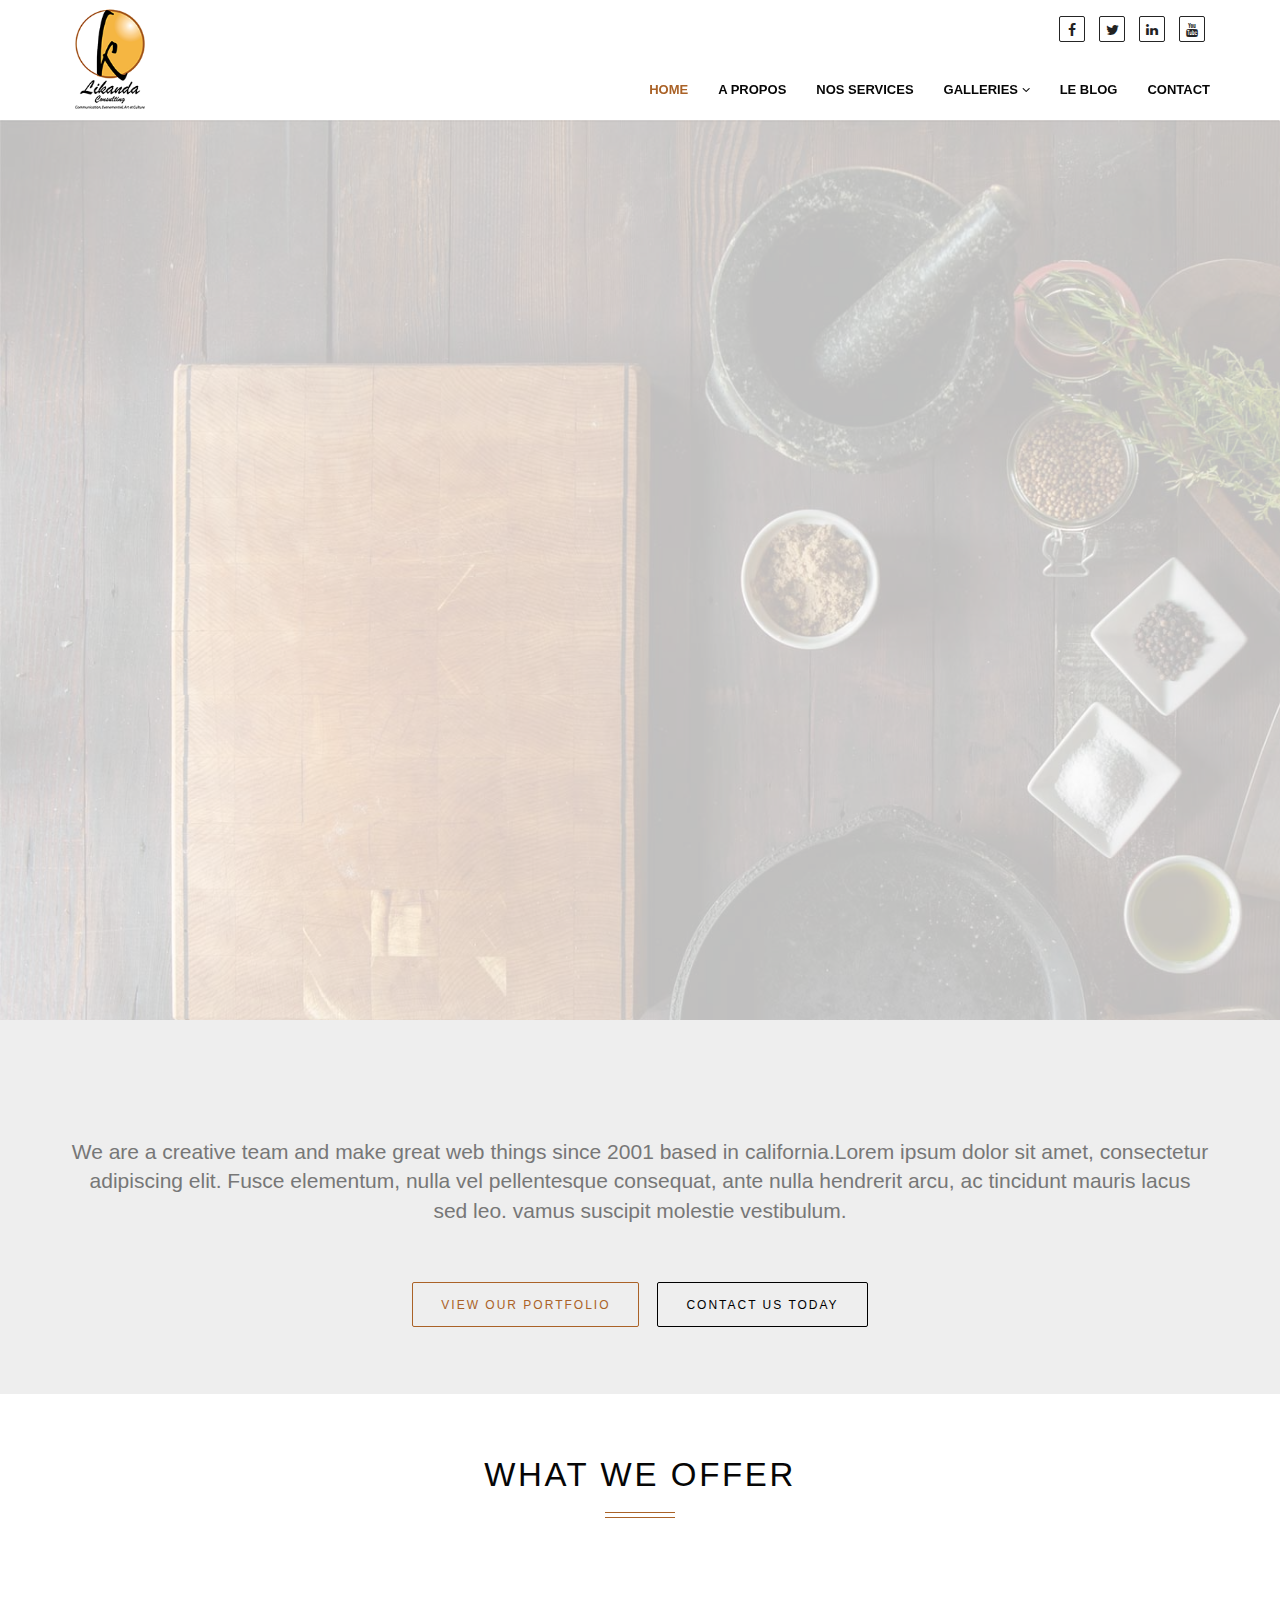
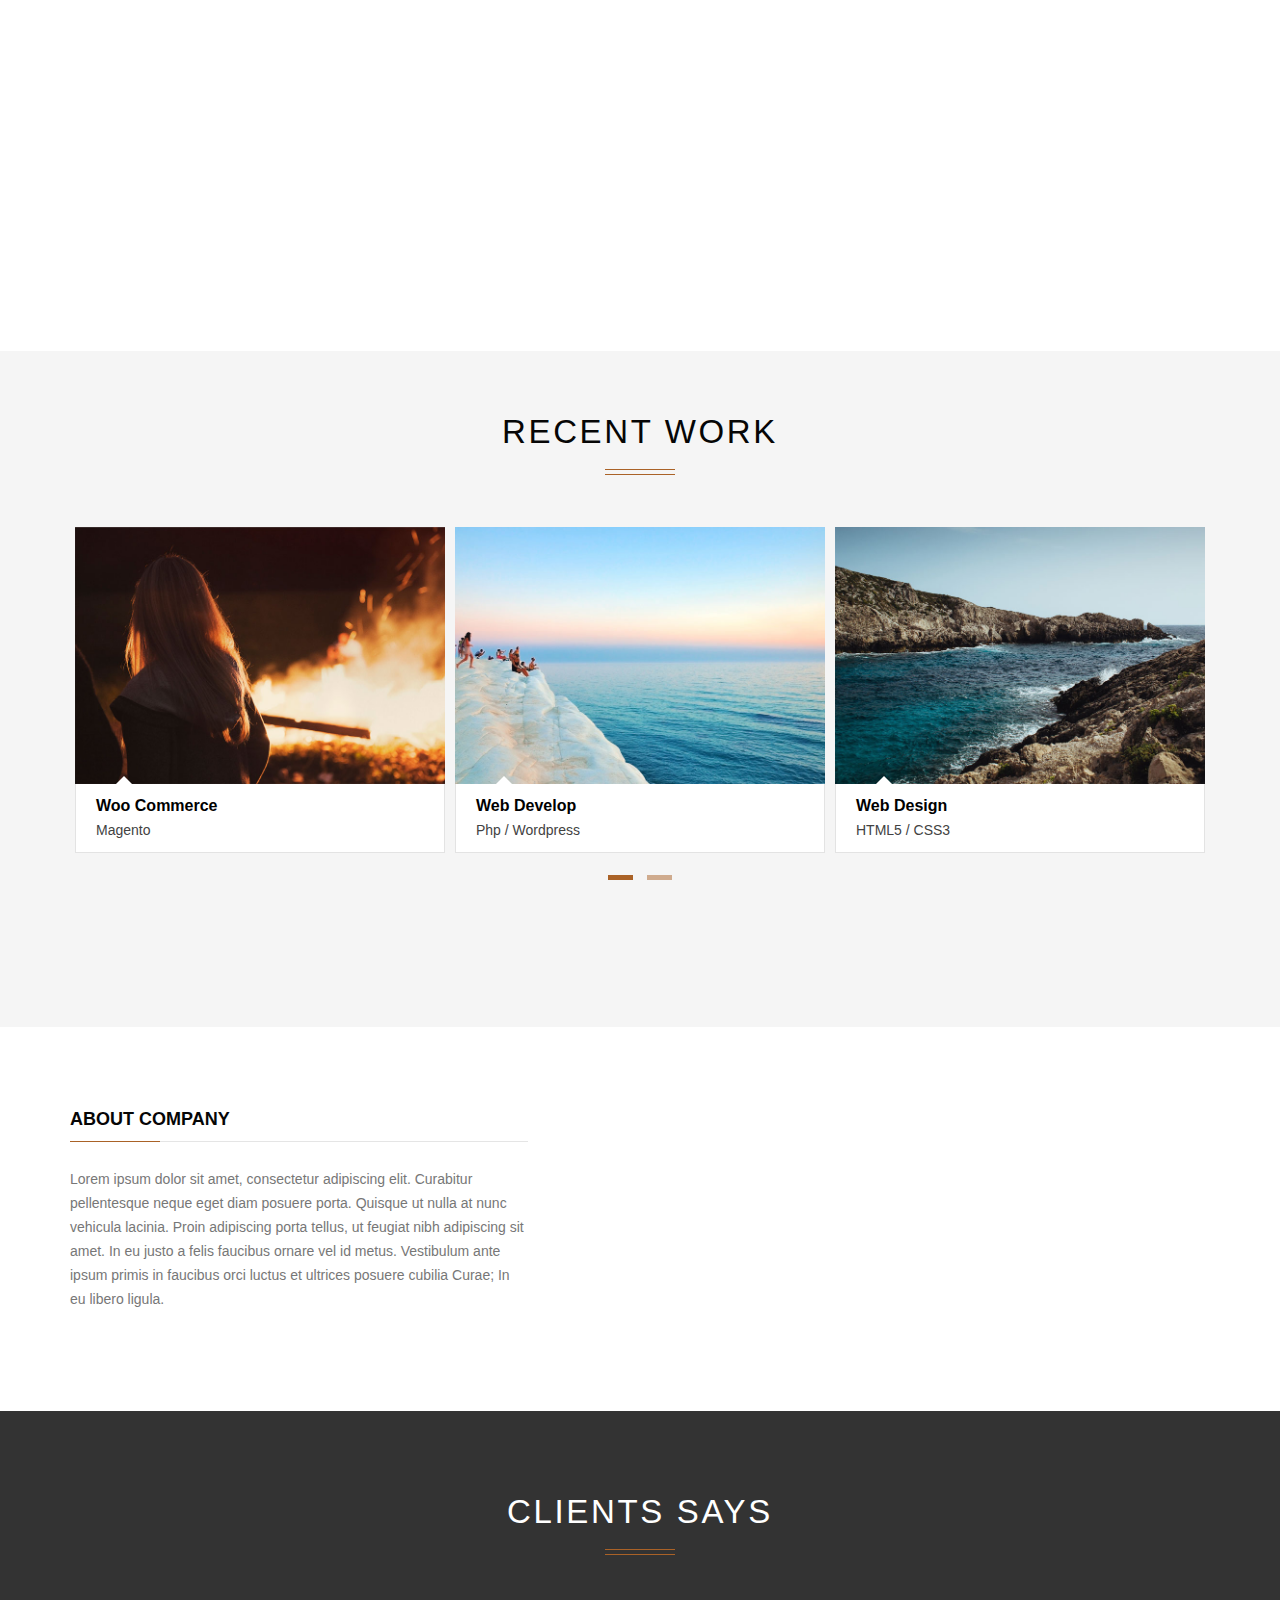
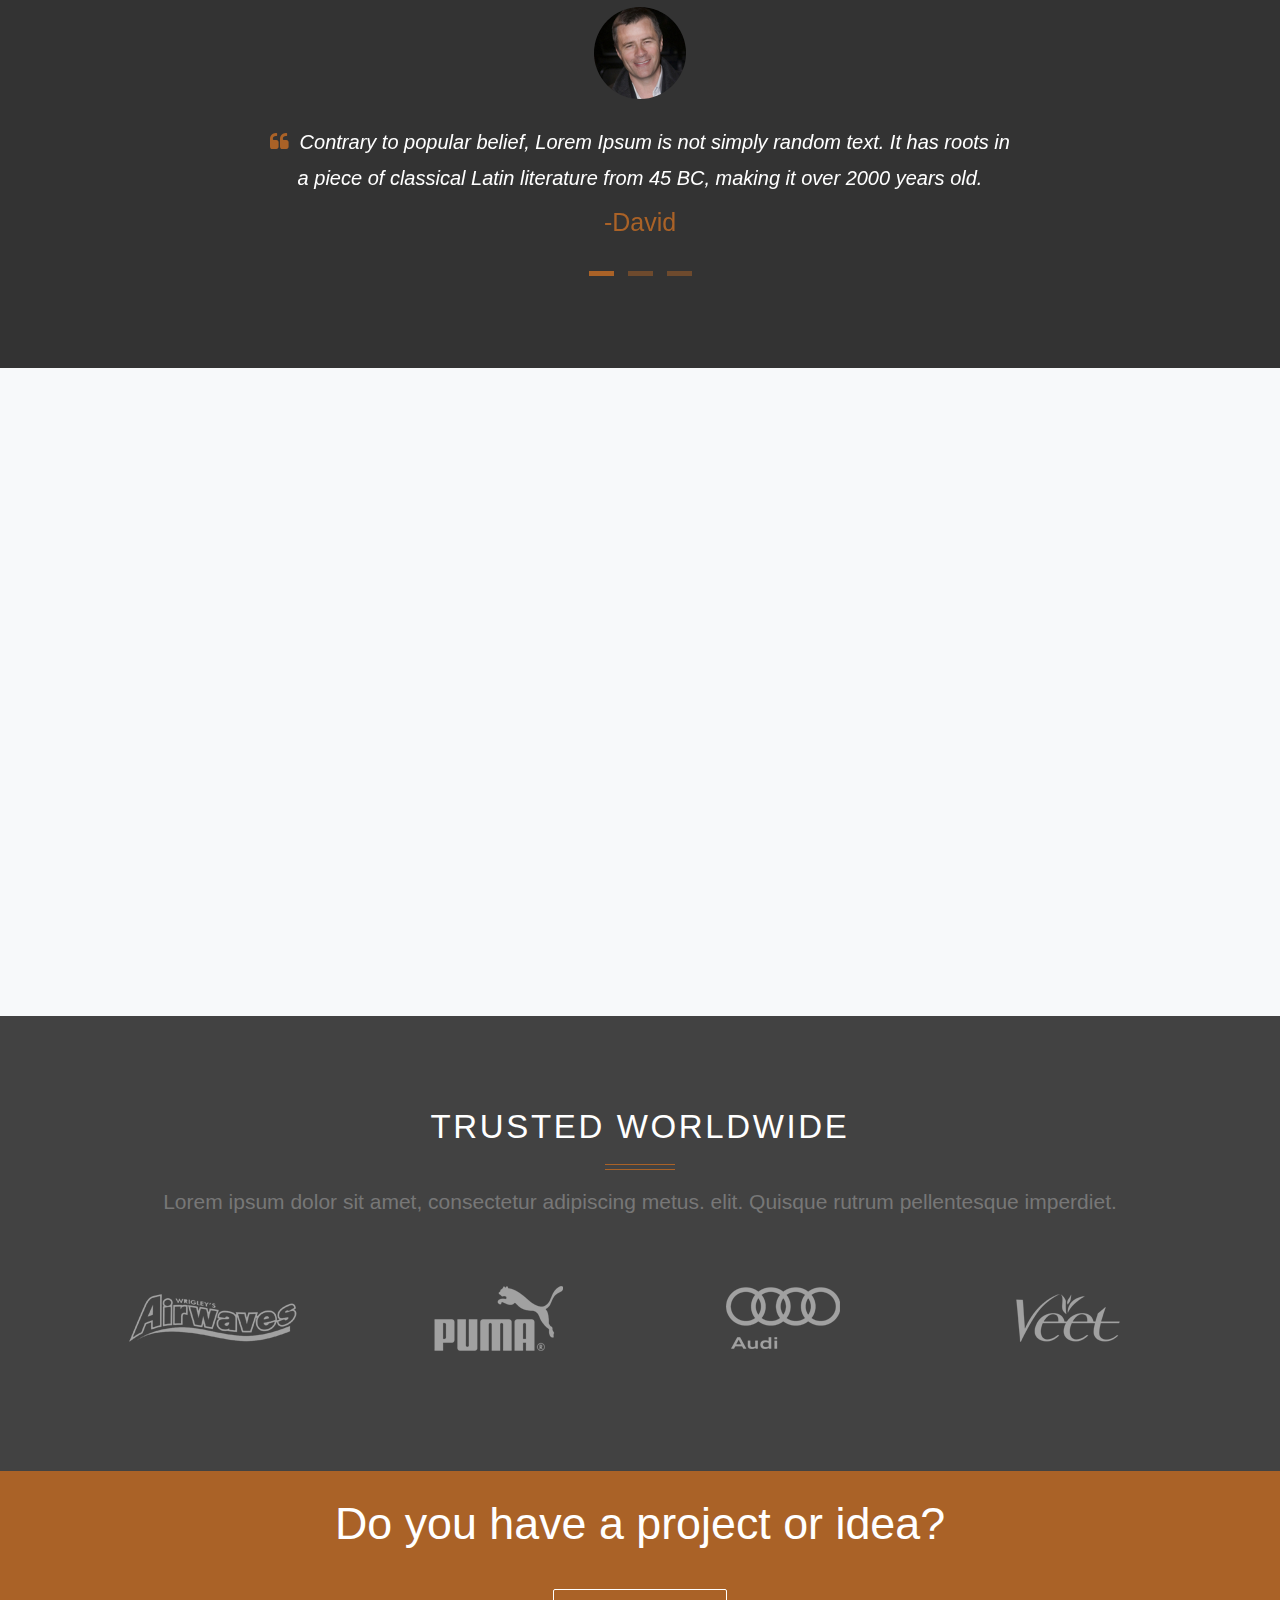
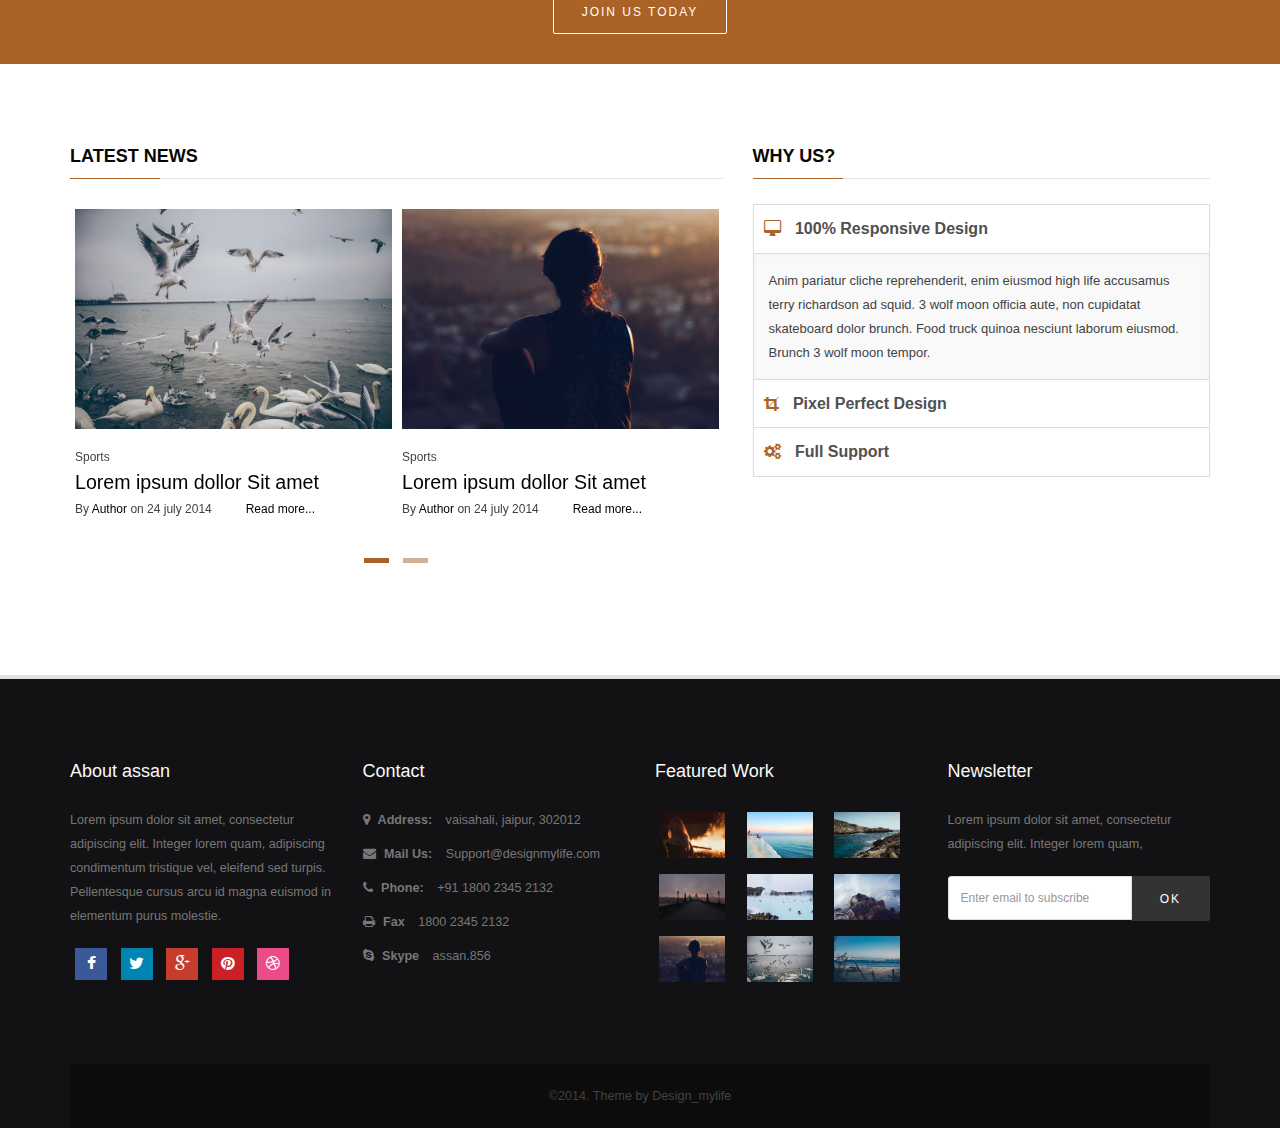
==== commit d5dd0eaf: "Second commit, First Dploy" ====
--- a/index.html
+++ b/index.html
@@ -1,17 +1,16 @@
 <!DOCTYPE html>
-<html lang="en">
-    
-<!-- Mirrored from designmylife.co.in/assan-v1.2.2/ken-burns.html by HTTrack Website Copier/3.x [XR&CO'2013], Sun, 22 Feb 2015 14:09:59 GMT -->
-<head>
+<html lang="fr">
+
+    <head>
         <meta charset="utf-8">
         <meta http-equiv="X-UA-Compatible" content="IE=edge">
         <meta name="viewport" content="width=device-width, initial-scale=1">
-        <title>assan - Professional theme</title>
+        <title>Likanda - Bienvenue sur notre site web</title>
 
         <!-- Bootstrap -->
-        <link href="bootstrap/css/bootstrap.min.css" rel="stylesheet">
+        <link href="assets/bootstrap/css/bootstrap.min.css" rel="stylesheet">
         <!-- custom css (blue color by default) -->
-        <link href="css/style.css" rel="stylesheet" type="text/css" media="screen">
+        <link href="assets/css/style.css" rel="stylesheet" type="text/css" media="screen">
         <!-- custom css (green color ) -->
         <!--      <link href="css/style-green.css" rel="stylesheet" type="text/css" media="screen">-->
         <!-- custom css (red color ) -->
@@ -23,33 +22,33 @@
         <!-- custom css (style-gold color ) -->
         <!--       <link href="css/style-gold.css" rel="stylesheet" type="text/css" media="screen">-->
         <!-- font awesome for icons -->
-        <link href="font-awesome-4.1.0/css/font-awesome.min.css" rel="stylesheet">
+        <link href="assets/font-awesome-4.1.0/css/font-awesome.min.css" rel="stylesheet">
         <!-- flex slider css -->
-        <link href="css/flexslider.css" rel="stylesheet" type="text/css" media="screen">
+        <link href="assets/css/flexslider.css" rel="stylesheet" type="text/css" media="screen">
         <!-- animated css  -->
-        <link href="css/animate.css" rel="stylesheet" type="text/css" media="screen">
+        <link href="assets/css/animate.css" rel="stylesheet" type="text/css" media="screen">
         <!--web fonts-->  
 
 
         <!--Revolution slider css-->
-        <link href="rs-plugin/css/settings.css" rel="stylesheet" type="text/css" media="screen">
-        <link href="css/rev-style.css" rel="stylesheet" type="text/css" media="screen">
+        <link href="assets/rs-plugin/css/settings.css" rel="stylesheet" type="text/css" media="screen">
+        <link href="assets/css/rev-style.css" rel="stylesheet" type="text/css" media="screen">
         <!--google fonts-->
-      <link href='http://fonts.googleapis.com/css?family=Ubuntu:300,400,500,700,300italic,400italic,500italic,700italic' rel='stylesheet' type='text/css'>
-      
+        <link href='assets/http://fonts.googleapis.com/css?family=Ubuntu:300,400,500,700,300italic,400italic,500italic,700italic' rel='stylesheet' type='text/css'>
+
         <!--owl carousel css-->
-        <link href="css/owl.carousel.css" rel="stylesheet" type="text/css" media="screen">
-        <link href="css/owl.theme.css" rel="stylesheet" type="text/css" media="screen">
+        <link href="assets/css/owl.carousel.css" rel="stylesheet" type="text/css" media="screen">
+        <link href="assets/css/owl.theme.css" rel="stylesheet" type="text/css" media="screen">
         <!--mega menu -->
-        <link href="css/yamm.css" rel="stylesheet" type="text/css">
+        <link href="assets/css/yamm.css" rel="stylesheet" type="text/css">
         <!--popups css-->
-        <link href="css/magnific-popup.css" rel="stylesheet" type="text/css">
+        <link href="assets/css/magnific-popup.css" rel="stylesheet" type="text/css">
         <!-- HTML5 Shim and Respond.js IE8 support of HTML5 elements and media queries -->
         <!-- WARNING: Respond.js doesn't work if you view the page via file:// -->
         <!--[if lt IE 9]>
-          <script src="https://oss.maxcdn.com/html5shiv/3.7.2/html5shiv.min.js"></script>
-          <script src="https://oss.maxcdn.com/respond/1.4.2/respond.min.js"></script>
-        <![endif]-->
+<script src="https://oss.maxcdn.com/html5shiv/3.7.2/html5shiv.min.js"></script>
+<script src="https://oss.maxcdn.com/respond/1.4.2/respond.min.js"></script>
+<![endif]-->
 
 
     </head>
@@ -57,16 +56,15 @@
         <div id="header-top" class="hidden-xs">
             <div class="container">
                 <div class="top-bar">
-                    <div class="pull-left">
-                        <a href="#"><i class="fa fa-envelope"></i> Support@designmylife.com</a><a><i class="fa fa-phone"></i> 0141 - 1234567890</a>
-                    </div>
+                    <!--<div class="pull-left">
+                        <a href="#"><i class="fa fa-envelope"></i> info@likandaconsulting.com</a><a><i class="fa fa-phone"></i> 237 - 699814486</a>
+                    </div>-->
                     <div class="pull-right">
                         <ul class="list-inline top-social">
                             <li><a href="#"><i class="fa fa-facebook"></i></a></li>
                             <li><a href="#"><i class="fa fa-twitter"></i></a></li>
-                            <li><a href="#"><i class="fa fa-google-plus"></i></a></li>
                             <li><a href="#"><i class="fa fa-linkedin"></i></a></li>
-                            <li><a href="#"><i class="fa fa-pinterest"></i></a></li>
+                            <li><a href="#"><i class="fa fa-youtube"></i></a></li>
                         </ul>
                     </div>
                 </div>
@@ -83,170 +81,32 @@
                         <span class="icon-bar"></span>
                         <span class="icon-bar"></span>
                     </button>
-                    <a class="navbar-brand" href="index.html"><img src="img/logo.png" alt="ASSAN"></a>
+                    <a class="navbar-brand" href="index.html"><img src="assets/img/logo.png" alt="Likanda" style="margin-top:-75px;"></a>
                 </div>
                 <div class="navbar-collapse collapse">
                     <ul class="nav navbar-nav navbar-right">
                         <li class="dropdown active">
-                            <a href="#" class="dropdown-toggle" data-toggle="dropdown">Home <i class="fa fa-angle-down"></i></a>
+                            <a href="./">Home </a>
+                        </li>
+                        <li class="dropdown">
+                            <a href="#">A propos</a>
+                        </li>
+                        <li>
+                            <a href="#">Nos services</a>
+                        </li>
+                        <li class="dropdown">
+                            <a href="#" class="dropdown-toggle" data-toggle="dropdown">Galleries <i class="fa fa-angle-down"></i></a>
                             <ul class="dropdown-menu" role="menu">
-                                <li><a href="index.html"> Revolution slider</a></li>
-                                <li><a href="home-revolution-boxed.html">Revolution Boxed</a></li>
-                                <li><a href="home-revolution-fullscreen.html">Revolution Fullscreen</a></li>
-                                <li><a href="ken-burns.html">Ken burns Slider</a></li>
-                                <li><a href="home-carousel.html">Home - Carousel</a></li>
-                                <li><a href="home-2.html">Home - Flex</a></li>
-                                <li><a href="home-parallax.html">Home - Parallax</a></li>
-                                <li><a href="home-video.html">Home - Video</a></li>
-                                <li><a href="home-boxed.html">Home - Boxed</a></li>
-                                <li><a href="one-page/index.html">One page site</a></li>
-
-
+                                <li><a href="#">Instruments de musique</a></li>
+                                <li><a href="me.html">Peinture</a></li>
                             </ul>
                         </li>
-                        <li class="dropdown">
-                            <a href="#" class="dropdown-toggle " data-toggle="dropdown">Portfolio <i class="fa fa-angle-down"></i></a>
-                            <ul class="dropdown-menu" role="menu">
-                                <li><a href="portfolio-2.html">Portfolio 2 Col</a></li>
-                                <li><a href="portfolio-3.html">Portfolio 3 Col</a></li>
-                                <li><a href="portfolio-4.html">Portfolio 4 Col</a></li>
-                                <li><a href="portfolio-single.html">Portfolio Single</a></li>
-                            </ul>
+                        <li>
+                            <a href="#">Le Blog</a>
                         </li>
-                        <li class="dropdown">
-                            <a href="#" class="dropdown-toggle" data-toggle="dropdown">Blog <i class="fa fa-angle-down"></i></a>
-                            <ul class="dropdown-menu" role="menu">
-                                <li><a href="blog-full.html">Blog - full width</a></li>
-                                <li><a href="blog-leftimg.html">Blog - left image</a></li>
-                                <li><a href="blog-sidebar.html">Blog - sidebar</a></li>
-                                <li><a href="blog-2col.html">Blog - 2 column</a></li>
-                                <li><a href="blog-single.html">Blog - Single</a></li>
-                            </ul>
+                        <li>
+                            <a href="#">Contact</a>
                         </li>
-                        <li class="dropdown">
-                            <a href="#" class="dropdown-toggle" data-toggle="dropdown">Pages <i class="fa fa-angle-down"></i></a>
-                            <ul class="dropdown-menu" role="menu">
-                                <li><a href="about.html">About</a></li>
-                                <li><a href="me.html">About - Me</a></li>
-                                <li><a href="services.html">Services</a></li>
-                                <li><a href="team.html">Our Team</a></li>
-                                <li><a href="pricing.html">Our Pricing</a></li>                                
-                                <li><a href="faq.html">FAQS</a></li>
-                                <li><a href="contact.html">Contact</a></li>                                           
-                                <li><a href="search-results.html">Search Results</a></li>                                
-                                <li><a href="career.html">Career</a></li>
-                                <li><a href="gallery.html">Gallery</a></li>
-                                <li><a href="invoice.html">Invoice</a></li>
-                                <li><a href="process.html">Our Process</a></li>
-                            </ul>
-                        </li>
-                        <!--mega menu-->
-                        <li class="dropdown yamm-fw">
-                            <a href="#" class="dropdown-toggle" data-toggle="dropdown">Features  <i class="fa fa-angle-down"></i></a>
-                            <ul class="dropdown-menu">
-                                <li>
-                                    <div class="yamm-content">
-                                        <div class="row">
-
-                                            <div class="col-sm-3">
-                                                <h3 class="heading">headers & Footers</h3>
-                                                <ul class="nav mega-vertical-nav">        
-                                                    <li><a href="index.html">Header 1 - Default</a></li>
-                                                    <li><a href="header-dark.html">Header 2 - dark </a></li>
-                                                    <li><a href="header-transparent.html">header 3 - transparent </a></li>
-                                                    <li><a href="header-center-logo.html">header 4 - Logo center </a></li>
-                                                    <li><a href="header-gradient.html">header 5 - Gradient </a></li>
-                                                    <li><a href="index.html">Footer - 1</a></li>
-                                                    <li><a href="footer-2.html">Footer - 2</a></li>
-                                                    <li><a href="footer-3.html">Footer - 3 </a></li>
-                                                </ul>
-
-                                            </div>
-                                            <div class="col-sm-3">
-                                                <h3 class="heading">Layout grids </h3>
-                                                <ul class="nav mega-vertical-nav">
-                                                    <li><a href="full-width.html">Full Width</a></li>
-                                                    <li><a href="full-width-wide.html">Full Width wide</a></li>
-                                                    <li><a href="left-sidebar.html">Left Sidebar</a></li>
-                                                    <li><a href="right-sidebar.html">Right sidebar</a></li>
-                                                    <li><a href="both-sidebar.html">Both Sidebar</a></li>
-                                                    <li><a href="both-right-sidebar.html">Both Right sidebar</a></li>
-                                                    <li><a href="both-left-sidebar.html">Both Left Sidebar</a></li>
-                                                </ul>
-                                            </div>
-                                            <div class="col-sm-3">
-                                                <h3 class="heading">Features</h3>
-                                                <ul class="nav mega-vertical-nav">
-                                                    <li><a href="typography.html">Typography</a></li>
-                                                    <li><a href="element.html">Elements</a></li>                                                   
-                                                    <li><a href="home-soon.html">Coming Soon</a></li>   
-                                                    <li><a href="side-nav.html">side navigation </a></li> 
-                                                </ul>
-                                            </div>
-                                            <div class="col-sm-3">
-                                                <h3 class="heading">MISCELLANEOUS</h3>
-                                                <ul class="nav mega-vertical-nav">
-                                                    <li><a href="maintenance-page.html">Maintenance page </a></li>
-                                                    <li><a href="blank.html">Blank Page</a></li>
-                                                    <li><a href="error.html">Error - 404</a></li>
-                                                    <li><a href="login-ragister.html">Login / Register</a></li>
-                                                    <li><a href="login-ragister-classic.html">Login / Register - Classic </a></li>
-                                                </ul>
-                                            </div>
-                                        </div>
-                                    </div>
-                                </li>
-                            </ul>
-                        </li>
-                        <!--mega menu end-->             
-                        <li class="dropdown " data-animate="animated fadeInUp" style="z-index:500;">
-                            <a href="#" class="dropdown-toggle " data-toggle="dropdown"><i class="fa fa-search"></i></a>
-                            <ul class="dropdown-menu search-dropdown animated fadeInUp">
-                                <li id="dropdownForm">
-                                    <div class="dropdown-form">
-                                        <form class=" form-inline">
-                                            <div class="input-group">
-                                                <input type="text" class="form-control" placeholder="search...">
-                                                <span class="input-group-btn">
-                                                    <button class="btn btn-theme-bg" type="button">Go!</button>
-                                                </span>
-                                            </div><!--input group-->
-                                        </form><!--form-->
-                                    </div><!--.dropdown form-->
-                                </li><!--.drop form search-->
-                            </ul><!--.drop menu-->
-                        </li>
-                              <li class="dropdown">
-                            <a href="#" class=" dropdown-toggle" data-toggle="dropdown"><i class="fa fa-lock"></i></a>
-                            <div class="dropdown-menu dropdown-menu-right dropdown-login-box animated fadeInUp">
-                                <form role="form">
-                                    <h4>Signin</h4>
-
-                                    <div class="form-group">
-                                        <div class="input-group">
-                                            <span class="input-group-addon"><i class="fa fa-user"></i></span>
-                                            <input type="text" class="form-control" placeholder="Username">
-                                        </div>
-                                        <br>
-                                        <div class="input-group">
-                                            <span class="input-group-addon"><i class="fa fa-lock"></i></span>
-                                            <input type="password" class="form-control" placeholder="Password">
-                                        </div>
-                                        <div class="checkbox pull-left">
-                                            <label>
-                                                <input type="checkbox"> Remember me
-                                            </label>
-                                        </div>
-                                        <a class="btn btn-theme-bg pull-right">Login</a>
-                                        <!--                                        <button type="submit" class="btn btn-theme pull-right">Login</button>                 -->
-                                        <div class="clearfix"></div>
-                                        <hr>
-                                        <p>Don't have an account! <a href="#">Register Now</a></p>
-                                    </div>
-                                </form>
-                            </div>
-                        </li>
-
                     </ul>
                 </div><!--/.nav-collapse -->
             </div>
@@ -257,9 +117,9 @@
         <div class="fullwidthbanner">
             <div class="ken-burns-banner">
                 <ul>    <!-- SLIDE  -->
-                    <li class="dark" data-transition="fade" data-slotamount="1" data-masterspeed="1500" data-thumb="rev-images/slider-1.jpg" data-delay="10000"  data-saveperformance="off" data-title="slider 1">
+                    <li class="dark" data-transition="fade" data-slotamount="1" data-masterspeed="1500" data-thumb="assets/rev-images/slider-1.jpg" data-delay="10000"  data-saveperformance="off" data-title="slider 1">
                         <!-- MAIN IMAGE -->
-                        <img src="rev-images/slider-1.jpg"  alt="kenburns1"  data-bgposition="left center" data-kenburns="on" data-duration="10000" data-ease="Linear.easeNone" data-bgfit="130" data-bgfitend="100" data-bgpositionend="right center">
+                        <img src="assets/rev-images/slider-1.jpg"  alt="kenburns1"  data-bgposition="left center" data-kenburns="on" data-duration="10000" data-ease="Linear.easeNone" data-bgfit="130" data-bgfitend="100" data-bgpositionend="right center">
                         <!-- LAYERS -->
                         <div class="caption customin customout tp-resizeme ken-burns-cap  font-alt" 
                              data-x="center" 
@@ -327,9 +187,9 @@
                         </div>
                     </li>
                     <!-- SLIDE  -->
-                    <li data-transition="slideup" data-slotamount="1" data-masterspeed="1500" data-thumb="rev-images/slider-3.jpg" data-delay="10000"  data-saveperformance="off"  data-title="slider 2">
+                    <li data-transition="slideup" data-slotamount="1" data-masterspeed="1500" data-thumb="assets/rev-images/slider-3.jpg" data-delay="10000"  data-saveperformance="off"  data-title="slider 2">
                         <!-- MAIN IMAGE -->
-                        <img src="rev-images/slider-3.jpg"  alt="kenburns6"  data-bgposition="center bottom" data-kenburns="on" data-duration="10000" data-ease="Linear.easeNone" data-bgfit="100" data-bgfitend="120" data-bgpositionend="center top">
+                        <img src="assets/rev-images/slider-3.jpg"  alt="kenburns6"  data-bgposition="center bottom" data-kenburns="on" data-duration="10000" data-ease="Linear.easeNone" data-bgfit="100" data-bgfitend="120" data-bgpositionend="center top">
                         <!-- LAYERS -->
 
 
@@ -402,12 +262,7 @@
                 </ul>
             </div>
         </div><!--full width banner-->
-
-
-
-
-
-
+        
         <!--end-->
 
         <section class="intro-text">
@@ -539,9 +394,9 @@
                             <div>
 
                                 <div class="item-img-wrap ">
-                                    <img src="img/img-1.jpg" class="img-responsive" alt="workimg">
-                                    <div class="item-img-overlay">
-                                        <a href="img/img-1.jpg" class="show-image">
+                                    <img src="assets/img/img-1.jpg" class="img-responsive" alt="workimg">
+                                    <div class="item-img-overlay">
+                                        <a href="assets/img/img-1.jpg" class="show-image">
                                             <span></span>
                                         </a>
                                     </div>
@@ -553,9 +408,9 @@
                             </div><!--owl item-->
                             <div> 
                                 <div class="item-img-wrap ">
-                                    <img src="img/img-2.jpg" class="img-responsive" alt="workimg">
-                                    <div class="item-img-overlay">
-                                        <a href="img/img-2.jpg" class="show-image">
+                                    <img src="assets/img/img-2.jpg" class="img-responsive" alt="workimg">
+                                    <div class="item-img-overlay">
+                                        <a href="assets/img/img-2.jpg" class="show-image">
                                             <span></span>
                                         </a>
                                     </div>
@@ -567,9 +422,9 @@
                             </div><!--owl item-->
                             <div> 
                                 <div class="item-img-wrap ">
-                                    <img src="img/img-3.jpg" class="img-responsive" alt="workimg">
-                                    <div class="item-img-overlay">
-                                        <a href="img/img-3.jpg" class="show-image">
+                                    <img src="assets/img/img-3.jpg" class="img-responsive" alt="workimg">
+                                    <div class="item-img-overlay">
+                                        <a href="assets/img/img-3.jpg" class="show-image">
                                             <span></span>
                                         </a>
                                     </div>
@@ -581,9 +436,9 @@
                             </div><!--owl item-->
                             <div> 
                                 <div class="item-img-wrap ">
-                                    <img src="img/img-4.jpg" class="img-responsive" alt="workimg">
-                                    <div class="item-img-overlay">
-                                        <a href="img/img-4.jpg" class="show-image">
+                                    <img src="assets/img/img-4.jpg" class="img-responsive" alt="workimg">
+                                    <div class="item-img-overlay">
+                                        <a href="assets/img/img-4.jpg" class="show-image">
                                             <span></span>
                                         </a>
                                     </div>
@@ -595,9 +450,9 @@
                             </div><!--owl item-->
                             <div> 
                                 <div class="item-img-wrap ">
-                                    <img src="img/img-5.jpg" class="img-responsive" alt="workimg">
-                                    <div class="item-img-overlay">
-                                        <a href="img/img-5.jpg" class="show-image">
+                                    <img src="assets/img/img-5.jpg" class="img-responsive" alt="workimg">
+                                    <div class="item-img-overlay">
+                                        <a href="assets/img/img-5.jpg" class="show-image">
                                             <span></span>
                                         </a>
                                     </div>
@@ -609,9 +464,9 @@
                             </div><!--owl item-->
                             <div> 
                                 <div class="item-img-wrap ">
-                                    <img src="img/img-6.jpg" class="img-responsive" alt="workimg">
-                                    <div class="item-img-overlay">
-                                        <a href="img/img-6.jpg" class="show-image">
+                                    <img src="assets/img/img-6.jpg" class="img-responsive" alt="workimg">
+                                    <div class="item-img-overlay">
+                                        <a href="assets/img/img-6.jpg" class="show-image">
                                             <span></span>
                                         </a>
                                     </div>
@@ -677,21 +532,21 @@
                     <div class="col-md-8 col-md-offset-2 text-center">
                         <div id="testi-carousel" class="owl-carousel owl-spaced">
                             <div>
-                                <img src="img/customer-1.jpg" class="img-responsive customer-img" alt="">
+                                <img src="assets/img/customer-1.jpg" class="img-responsive customer-img" alt="">
                                 <h4>
                                     <i class="fa fa-quote-left"></i> Contrary to popular belief, Lorem Ipsum is not simply random text. It has roots in a piece of classical Latin literature from 45 BC, making it over 2000 years old.
                                 </h4>
                                 <p>-David</p>
                             </div><!--testimonials item like paragraph-->
                             <div>
-                                <img src="img/customer-2.jpg" class="img-responsive customer-img" alt="">
+                                <img src="assets/img/customer-2.jpg" class="img-responsive customer-img" alt="">
                                 <h4>
                                     <i class="fa fa-quote-left"></i>  Lorem ipsum dolor sit amet, consectetur adipiscing elit. Curabitur pellentesque neque eget diam posuere porta. Quisque ut nulla at nunc vehicula lacinia.
                                 </h4>
                                 <p>-James</p>
                             </div><!--testimonials item like paragraph-->
                             <div>
-                                <img src="img/customer-3.jpg" class="img-responsive customer-img" alt="">
+                                <img src="assets/img/customer-3.jpg" class="img-responsive customer-img" alt="">
                                 <h4>
                                     <i class="fa fa-quote-left"></i>  Lorem ipsum dolor sit amet, consectetur adipiscing elit. Curabitur pellentesque neque eget diam posuere porta. Quisque ut nulla at nunc vehicula lacinia.
                                 </h4>
@@ -706,7 +561,7 @@
             <div class="container">
                 <div class="row">
                     <div class="col-md-4 hidden-sm wow animated fadeInLeft">
-                        <img src="img/mockup-ipad.png" class="img-responsive" alt="mockup">
+                        <img src="assets/img/mockup-ipad.png" class="img-responsive" alt="mockup">
                     </div>
                     <div class="col-md-8  col-xs-12 service-3-meta">
                         <h1 class="wow animated fadeInDownfadeInRight">Core features of <span class="colored-text">assan</span></h1>
@@ -764,11 +619,11 @@
                     </div>                   
                 </div><!--center heading row-->
                 <div id="clients-slider">       
-                    <div class="item"><a href="#"><img src="img/cl-1.png" alt=""></a></div>
-                    <div class="item"><a href="#"><img src="img/cl-2.png" alt=""></a></div>
-                    <div class="item"><a href="#"><img src="img/cl-3.png" alt=""></a></div>
-                    <div class="item"><a href="#"><img src="img/cl-4.png" alt=""></a></div>
-                    <div class="item"><a href="#"><img src="img/cl-5.png" alt=""></a></div>
+                    <div class="item"><a href="#"><img src="assets/img/cl-1.png" alt=""></a></div>
+                    <div class="item"><a href="#"><img src="assets/img/cl-2.png" alt=""></a></div>
+                    <div class="item"><a href="#"><img src="assets/img/cl-3.png" alt=""></a></div>
+                    <div class="item"><a href="#"><img src="assets/img/cl-4.png" alt=""></a></div>
+                    <div class="item"><a href="#"><img src="assets/img/cl-5.png" alt=""></a></div>
                 </div>
             </div>
         </section><!--clients carousel end-->
@@ -788,7 +643,7 @@
                         <div>
                             <a href="#">
                                 <div class="item-img-wrap">
-                                    <img src="img/img-8.jpg" class="img-responsive" alt="workimg">
+                                    <img src="assets/img/img-8.jpg" class="img-responsive" alt="workimg">
                                     <div class="item-img-overlay">
                                         <span></span>
                                     </div>
@@ -803,7 +658,7 @@
                         <div>
                             <a href="#">
                                 <div class="item-img-wrap">
-                                    <img src="img/img-7.jpg" class="img-responsive" alt="workimg">
+                                    <img src="assets/img/img-7.jpg" class="img-responsive" alt="workimg">
                                     <div class="item-img-overlay">
                                         <span></span>
                                     </div>
@@ -818,7 +673,7 @@
                         <div>
                             <a href="#">
                                 <div class="item-img-wrap">
-                                    <img src="img/img-6.jpg" class="img-responsive" alt="workimg">
+                                    <img src="assets/img/img-6.jpg" class="img-responsive" alt="workimg">
                                     <div class="item-img-overlay">
                                         <span></span>
                                     </div>
@@ -833,7 +688,7 @@
                         <div>
                             <a href="#">
                                 <div class="item-img-wrap">
-                                    <img src="img/img-5.jpg" class="img-responsive" alt="workimg">
+                                    <img src="assets/img/img-5.jpg" class="img-responsive" alt="workimg">
                                     <div class="item-img-overlay">
                                         <span></span>
                                     </div>
@@ -937,15 +792,15 @@
                         <div class="footer-col">
                             <h3>Featured Work</h3>
                             <ul class="list-inline f2-work">
-                                <li><a href="portfolio-single.html"><img src="img/img-1.jpg" class="img-responsive" alt=""></a></li>
-                                <li><a href="portfolio-single.html"><img src="img/img-2.jpg" class="img-responsive" alt=""></a></li>
-                                <li><a href="portfolio-single.html"><img src="img/img-3.jpg" class="img-responsive" alt=""></a></li>
-                                <li><a href="portfolio-single.html"><img src="img/img-4.jpg" class="img-responsive" alt=""></a></li>
-                                <li><a href="portfolio-single.html"><img src="img/img-5.jpg" class="img-responsive" alt=""></a></li>
-                                <li><a href="portfolio-single.html"><img src="img/img-6.jpg" class="img-responsive" alt=""></a></li>
-                                <li><a href="portfolio-single.html"><img src="img/img-7.jpg" class="img-responsive" alt=""></a></li>
-                                <li><a href="portfolio-single.html"><img src="img/img-8.jpg" class="img-responsive" alt=""></a></li>
-                                <li><a href="portfolio-single.html"><img src="img/img-9.jpg" class="img-responsive" alt=""></a></li>
+                                <li><a href="portfolio-single.html"><img src="assets/img/img-1.jpg" class="img-responsive" alt=""></a></li>
+                                <li><a href="portfolio-single.html"><img src="assets/img/img-2.jpg" class="img-responsive" alt=""></a></li>
+                                <li><a href="portfolio-single.html"><img src="assets/img/img-3.jpg" class="img-responsive" alt=""></a></li>
+                                <li><a href="portfolio-single.html"><img src="assets/img/img-4.jpg" class="img-responsive" alt=""></a></li>
+                                <li><a href="portfolio-single.html"><img src="assets/img/img-5.jpg" class="img-responsive" alt=""></a></li>
+                                <li><a href="portfolio-single.html"><img src="assets/img/img-6.jpg" class="img-responsive" alt=""></a></li>
+                                <li><a href="portfolio-single.html"><img src="assets/img/img-7.jpg" class="img-responsive" alt=""></a></li>
+                                <li><a href="portfolio-single.html"><img src="assets/img/img-8.jpg" class="img-responsive" alt=""></a></li>
+                                <li><a href="portfolio-single.html"><img src="assets/img/img-9.jpg" class="img-responsive" alt=""></a></li>
                             </ul>
                         </div>                        
                     </div><!--footer col-->
@@ -978,40 +833,38 @@
         </footer><!--default footer end here-->
         <!--scripts and plugins -->
         <!--must need plugin jquery-->
-        <script src="js/jquery.min.js"></script>        
+        <script src="assets/js/jquery.min.js"></script>        
         <!--bootstrap js plugin-->
-        <script src="bootstrap/js/bootstrap.min.js" type="text/javascript"></script>       
-        <script src="js/bootstrap-hover-dropdown.min.js" type="text/javascript"></script>         
+        <script src="assets/bootstrap/js/bootstrap.min.js" type="text/javascript"></script>       
+        <script src="assets/js/bootstrap-hover-dropdown.min.js" type="text/javascript"></script>         
         <!--easing plugin for smooth scroll-->
-        <script src="js/jquery.easing.1.3.min.js" type="text/javascript"></script>
+        <script src="assets/js/jquery.easing.1.3.min.js" type="text/javascript"></script>
         <!--sticky header-->
-        <script type="text/javascript" src="js/jquery.sticky.js"></script>
+        <script type="text/javascript" src="assets/js/jquery.sticky.js"></script>
         <!--flex slider plugin-->
-        <script src="js/jquery.flexslider-min.js" type="text/javascript"></script>
+        <script src="assets/js/jquery.flexslider-min.js" type="text/javascript"></script>
         <!--parallax background plugin-->
-        <script src="js/jquery.stellar.min.js" type="text/javascript"></script>
+        <script src="assets/js/jquery.stellar.min.js" type="text/javascript"></script>
         <!--very easy to use portfolio filter plugin -->
-        <script src="js/jquery.mixitup.min.js" type="text/javascript"></script>
+        <script src="assets/js/jquery.mixitup.min.js" type="text/javascript"></script>
         <!--digit countdown plugin-->
         <script src="../../cdnjs.cloudflare.com/ajax/libs/waypoints/2.0.3/waypoints.min.js"></script>
         <!--digit countdown plugin-->
-        <script src="js/jquery.counterup.min.js" type="text/javascript"></script>
+        <script src="assets/js/jquery.counterup.min.js" type="text/javascript"></script>
         <!--on scroll animation-->
-        <script src="js/wow.min.js" type="text/javascript"></script> 
+        <script src="assets/js/wow.min.js" type="text/javascript"></script> 
         <!--owl carousel slider-->
-        <script src="js/owl.carousel.min.js" type="text/javascript"></script>
+        <script src="assets/js/owl.carousel.min.js" type="text/javascript"></script>
         <!--popup js-->
-        <script src="js/jquery.magnific-popup.min.js" type="text/javascript"></script>
-        <script src="js/jquery.mb.YTPlayer.min.js" type="text/javascript"></script>
+        <script src="assets/js/jquery.magnific-popup.min.js" type="text/javascript"></script>
+        <script src="assets/js/jquery.mb.YTPlayer.min.js" type="text/javascript"></script>
 
         <!--revolution slider plugins-->
-        <script src="rs-plugin/js/jquery.themepunch.tools.min.js" type="text/javascript"></script>
-        <script src="rs-plugin/js/jquery.themepunch.revolution.min.js" type="text/javascript"></script>
-        <script src="js/revolution-custom.js" type="text/javascript"></script>
+        <script src="assets/rs-plugin/js/jquery.themepunch.tools.min.js" type="text/javascript"></script>
+        <script src="assets/rs-plugin/js/jquery.themepunch.revolution.min.js" type="text/javascript"></script>
+        <script src="assets/js/revolution-custom.js" type="text/javascript"></script>
         <!--customizable plugin edit according to your needs-->
-        <script src="js/custom.js" type="text/javascript"></script>
+        <script src="assets/js/custom.js" type="text/javascript"></script>
 
     </body>
-
-<!-- Mirrored from designmylife.co.in/assan-v1.2.2/ken-burns.html by HTTrack Website Copier/3.x [XR&CO'2013], Sun, 22 Feb 2015 14:10:03 GMT -->
 </html>
--- a/assets/css/style.css
+++ b/assets/css/style.css
@@ -0,0 +1,2877 @@
+/* 
+    Document   : assan
+    Created on : Jul 22, 2014, 10:15:10 PM
+    Author     : Design_mylife
+    Description:assan multi-page for Multipurpose use
+    Version    : V1.3
+*/
+
+body { 
+    -webkit-font-smoothing: antialiased;
+    -webkit-text-size-adjust: 100%;
+    -ms-text-size-adjust: 100%;
+    font-family: 'Ubuntu', sans-serif;
+    color:#424242;
+    font-size: 14px;
+    line-height: 24px;
+    background-color: #fff;
+}
+
+/*
+/*-----------------------------------------------------------------------------------*/
+/*	RESET
+/*-----------------------------------------------------------------------------------*/
+*,
+*:before,
+*:after {
+    -webkit-box-sizing: border-box;
+    -moz-box-sizing: border-box;
+    box-sizing: border-box;
+}
+:focus {
+    outline: 0 !important
+}
+
+iframe {
+    border: none;
+    width:100%;
+}
+::selection {
+    background: #fefac7; /* Safari */
+    color: #555555;
+}
+::-moz-selection {
+    background: #fefac7; /* Firefox */
+    color: #555555;
+}
+strong,b{
+    font-family: 'Ubuntu', sans-serif;
+    font-weight: 400;
+}
+input,
+button,
+select,
+textarea {
+    font-family: 'Ubuntu', sans-serif;
+    font-size: 14px;
+    font-weight: 400;
+}
+hr {
+    background-image: -webkit-linear-gradient(left, transparent, rgba(0, 0, 0, 0.2), transparent);
+    background-image: linear-gradient(to right, transparent, rgba(0, 0, 0, 0.2), transparent);
+    border: 0;
+    height: 1px;
+    margin: 22px 0 22px 0;
+}
+a {
+    color: #000;
+    -webkit-transition: all 200ms ease-in;
+    -o-transition: all 200ms ease-in;
+    -moz-transition: all 200ms ease-in;
+}
+a:hover,
+a:focus {
+    color: #aa6227;
+    text-decoration: none;
+}
+.colored-text{
+    color:#aa6227;
+}
+/* Headings */
+h1, h2, h3, h4, h5, h6 {
+    color: #060606;
+    font-weight: 300;
+    margin: 0;
+    font-family: 'Ubuntu', sans-serif;
+}
+
+h1 {
+    font-size: 3.2em;
+    line-height: 44px;
+    margin: 0 0 44px 0;
+}
+
+h2 {
+    font-size: 2.6em;
+    font-weight: 300;
+    line-height: 42px;
+    margin: 0 0 32px 0;
+}
+
+h3 {
+    font-size: 1.8em;
+    font-weight: 300;
+    letter-spacing: normal;
+    line-height: 24px;
+    margin-bottom: 33px;
+}
+/*use in section headings*/
+h3.heading{
+    border-bottom: 1px solid #E5E5E5;
+    color: #060606;
+    font-size: 18px;
+    font-weight: 700;
+    font-style: normal;
+    margin: 0 0 25px;
+    padding-bottom: 10px;
+    position: relative;
+    text-transform: uppercase;
+}
+h3.heading:before {
+    position: absolute;
+    content: "";
+    height: 1px;
+    background:#aa6227;
+    width: 90px;
+    bottom: -1px;
+    left: 0px;
+}
+h4 {
+    font-size: 1.4em;
+    font-weight: 300;
+    letter-spacing: normal;
+    line-height: 27px;
+    margin: 0 0 14px 0;
+}
+
+h5 {
+    font-size: 1em;
+    font-weight: 300;
+    letter-spacing: normal;
+    line-height: 18px;
+    margin: 0 0 14px 0;
+}
+
+h6 {
+    color: #333;
+    font-size: 1em;
+    font-weight: 300;
+    letter-spacing: normal;
+    line-height: 18px;
+    margin: 0 0 14px 0;
+}
+/*parahraphs*/
+p {
+    color: #777777;
+    line-height: 24px;
+    margin: 0 0 20px;
+    font-family: 'Ubuntu', sans-serif !important;
+}
+
+/*******section heading**********/
+.center-heading{
+    text-align: center;
+    margin-bottom: 40px;
+}
+.center-heading h2{
+    font-weight: 300;
+    text-transform: uppercase;
+    margin-bottom: 5px;
+    font-size: 33px;
+    letter-spacing: 0.08em;
+}
+.center-line{
+    display: inline-block;
+    width:70px;
+    height: 6px;
+    border-top: 1px solid #aa6227;
+    border-bottom: 1px solid #aa6227;
+    margin: auto;
+
+}
+.center-heading p{
+    margin-top: 10px;
+}
+/*-----------------------------------------------------------------------------------*/
+/*	DIVIDERS
+/*-----------------------------------------------------------------------------------*/
+.divide0 {
+    width: 100%;
+    height: 0px;
+}
+.divide2 {
+    width: 100%;
+    height: 2px;
+}
+.divide3 {
+    width: 100%;
+    height: 3px;
+}
+.divide5 {
+    width: 100%;
+    height: 5px;
+}
+.divide10 {
+    width: 100%;
+    height: 10px;
+}
+.divide15 {
+    width: 100%;
+    height: 15px;
+}
+.divide20 {
+    width: 100%;
+    height: 20px;
+}
+.divide25 {
+    width: 100%;
+    height: 25px;
+}
+.divide30 {
+    width: 100%;
+    height: 30px;
+}
+.divide35 {
+    width: 100%;
+    height: 35px;
+}
+.divide40 {
+    width: 100%;
+    height: 40px;
+}
+.divide45 {
+    width: 100%;
+    height: 40px;
+}
+.divide50 {
+    width: 100%;
+    height: 50px;
+}
+.divide55 {
+    width: 100%;
+    height: 55px;
+}
+.divide60 {
+    width: 100%;
+    height: 60px;
+}
+.divide65 {
+    width: 100%;
+    height: 65px;
+}
+.divide70 {
+    width: 100%;
+    height: 70px;
+}
+.divide75 {
+    width: 100%;
+    height: 75px;
+}
+.divide80 {
+    width: 100%;
+    height: 80px;
+}
+.divide85 {
+    width: 100%;
+    height: 85px;
+}
+/*margins*/
+.margin10{
+    margin-bottom: 10px;
+}
+.margin20{
+    margin-bottom: 20px;
+}
+.margin30{
+    margin-bottom: 30px;
+}
+.margin40{
+    margin-bottom: 40px;
+}
+
+/***********bootstrap navigation default overrides--*/
+.navbar-default {
+    font-family: 'Ubuntu', sans-serif;
+    border:none;
+    border-radius: 0;
+    margin-bottom: 0;
+    width:100%;
+    min-height: 60px;
+    padding: 5px 0;
+    box-shadow: -1px 1px 1px rgba(0,0,0,0.1);
+    background-color:rgba(255,255,255,0.9);
+    transition: all 0.4s ease-in-out;
+    -webkit-transition: all 0.4s ease-in-out;
+    -moz-transition: all 0.4s ease-in-out;
+    -o-transition: all 0.4s ease-in-out;
+    -ms-transition: all 0.4s ease-in-out;
+}
+
+.navbar-default .navbar-nav>.active>a, .navbar-default .navbar-nav>.active>a:hover, .navbar-default .navbar-nav>.active>a:focus {
+    color: #aa6227;
+    background-color: transparent;
+}
+.navbar-default .navbar-nav>.open>a, .navbar-default .navbar-nav>.open>a:hover, .navbar-default .navbar-nav>.open>a:focus {
+    color: #aa6227;
+    background-color: transparent;
+}
+.navbar-brand{
+    font-weight: 700;
+    color:#000 !important;
+    font-size: 30px;
+    line-height: 20px;
+    font-style: normal;
+    text-transform: uppercase;
+}
+.navbar-default .navbar-nav>li>a {
+    color: #060606;
+    font-weight: 600;
+    font-size: 13px;
+    text-transform: uppercase;
+}
+.navbar-default .navbar-nav>li>a:hover {
+    color: #aa6227;
+
+}
+.navbar-brand img{
+    width:80px;
+    height: auto;
+}
+
+/*============================*/
+/*======dropdowm menu=========*/
+/*============================*/
+.navbar .dropdown-menu {
+    padding: 0;
+    margin: 0;
+    min-width: 190px;
+    background-color: #fff;
+    border: none;
+    -webkit-border-radius: 0;
+    -moz-border-radius: 0;
+    border-radius: 0;
+}
+.search-dropdown{
+    min-width: 244px !important;
+}
+.navbar .dropdown-menu li a{
+    font-weight: 400;
+    text-transform: uppercase;
+    padding: 9px 20px;
+    font-size: 12px;
+    -webkit-transition: all 200ms ease-in;
+    -o-transition: all 200ms ease-in;
+    -moz-transition: all 200ms ease-in;
+    transition: all 200ms ease-in;
+    color:#333;
+    font-family: 'Ubuntu', sans-serif;
+}
+.dropdown-menu .label{
+    margin-top: 6px;
+}
+.navbar .dropdown-menu li a:hover{
+    background-color: transparent;
+    color:#aa6227;
+}
+.navbar .dropdown-menu li:last-child a{
+    border-bottom: 0 !important;
+}
+/*********top bar************/
+#header-top{
+    background-color: #fff;
+}
+
+.top-bar{
+    min-height: 60px;
+    line-height: 60px;
+}
+.top-bar a{
+    margin-right: 30px;
+    font-size: 13px;
+    color:#888;
+}
+.top-bar a i{
+    margin-right: 10px;
+    color:#000;
+}
+.top-social{
+    margin: 0;
+    padding:0;
+}
+.top-social li a{
+    font-size: 14px;
+    color:#888;
+    margin: 0px;
+    display: block;
+}
+.top-social li a i{
+    width:26px;
+    height: 26px;
+    line-height: 26px;
+    text-align: center;
+    margin: 0px;
+    background-color: transparent;
+    color:#222;
+    border: 1px solid #252525;
+    border-radius: 2px;
+    -webkit-border-radius: 2px;
+}
+
+.top-social li a i:hover{
+    color:#fff;
+    background-color: #252525;
+
+}
+/* Mega MENU */
+
+.yamm-content{
+    padding: 25px;
+    box-sizing: border-box;
+    background-color: #fff;
+}
+.dropdown-menu .divider{
+    background-color:#222; 
+}
+.yamm-content h3.heading{
+    border-bottom: none;
+    margin: 0 0 5px;
+    color:#000;
+    font-size: 12px;
+    font-weight: 700;
+}
+.yamm-content h3:before{
+    content: "";
+    display:none;
+}
+.yamm-content .mega-vertical-nav li{
+    border-bottom: 1px solid rgba(0,0,0,0.03);
+}
+.yamm-content .mega-vertical-nav{
+    margin-bottom: 30px;
+}
+.yamm-content .mega-vertical-nav li a{
+    padding: 5px 0px;
+    transition:all 0.3s ease-in;
+    color:#333;
+    font-size: 12px;
+    font-weight:500;
+    text-transform: uppercase;
+}
+.nav.mega-vertical-nav li a:hover{
+    background-color:transparent;
+    color:#aa6227;
+}
+@media(max-width:1024px){
+
+    .nav.mega-vertical-nav li a:hover{
+        background-color:transparent;
+        color:#aa6227;
+        padding: 5px 0px;
+    }
+    .yamm-content .mega-vertical-nav li a{
+        font-size: 11px;
+        font-weight: 300;
+        text-transform: uppercase;
+        font-family: 'Ubuntu', sans-serif;
+    }
+}
+.mega-contact p{
+    margin: 0;
+}
+.mega-contact i{
+    color:#aa6227;
+    margin-right: 10px;
+}
+/*navbar search form***/
+.dropdown-form{
+    padding: 10px 15px;
+    min-width: 213px;
+}
+.dropdown-form .form-control{
+    height: 31px;
+}
+/*************************************************************/
+/************************** Buttons **************************/
+/*************************************************************/
+
+.btn {
+    font-weight: 400;
+    letter-spacing: 2px;
+    font-family: 'Ubuntu', sans-serif;
+    font-size: 12px;
+    text-transform: uppercase;
+    border-radius: 2px;
+    -webkit-border-radius: 2px;
+
+}
+.btn-lg {
+    padding: 14px 28px 13px 28px;
+    font-size: 12px;
+    font-weight: 500;
+    text-transform: uppercase;
+}
+.btn:focus,.btn:hover{
+    outline: 0;
+    color:#fff;
+}
+.btn-xs{
+    font-size: 12px;
+}
+
+.btn-theme-bg{
+    border-color: #aa6227 !important;
+    color: #fff !important;
+    background-color: #aa6227 !important;
+}
+.btn i{
+    margin-right: 10px;
+}
+.btn-theme-bg:hover{
+    background-color: #333 !important;
+    border-color: #333 !important;
+}
+.btn-theme-dark{
+    background-color: #333;
+    color:#fff;
+}
+.btn-theme-dark:hover{
+    color:#fff;
+    background-color: #aa6227;
+}
+
+/*********border-buttons**********/
+.border-black{
+    border: 1px solid #000;
+    color:#000;
+    background-color: transparent;
+}
+.border-black:hover{
+    background-color: #000;
+    border-color: #000;
+    color:#fff;
+}
+
+.border-white{
+    border: 1px solid #fff;
+    color:#fff;
+}
+.border-white:hover{
+    background-color: #fff;
+    border-color: #fff;
+    color:#000;
+}
+.border-theme{
+    border: 1px solid #aa6227;
+    color:#aa6227;
+}
+.border-theme:hover{
+    background-color: #aa6227;
+    border-color: #aa6227;
+    color:#fff;
+}
+/************************image hover effect*******************/
+
+.item-img-wrap{
+    position: relative;
+    text-align: center;
+    overflow: hidden;
+
+}
+.item-img-wrap img{
+    -webkit-transition:all 200ms linear; 
+    -moz-transition:all 200ms linear; 
+    -o-transition:all 200ms linear; 
+    -ms-transition:all 200ms linear; 
+    transition:all 200ms linear; 
+}
+.item-img-overlay{
+    position: absolute;
+    width:100%;
+    height: 100%;
+    left: 0;
+    top: 0;
+}
+.item-img-overlay span{
+    width: 100%;
+    height: 100%;
+    position: absolute;
+    top: 0;
+    left: 0;
+    background: url(../img/plus.png) no-repeat center center rgba(108, 168, 255, 0.7);
+    -ms-filter: "progid:DXImageTransform.Microsoft.Alpha(Opacity=0)";
+    filter: alpha(opacity=0);
+    opacity: 0;
+    -webkit-transition: opacity 250ms linear;
+    transition: opacity 250ms linear;
+}
+
+.item-img-wrap:hover .item-img-overlay span{
+    opacity: 1;
+}
+.item-img-wrap:hover img{
+    -moz-transform: scale(1.1); 
+    -webkit-transform: scale(1.1); 
+    -o-transform: scale(1.1); 
+    transform: scale(1.1); 
+}
+
+
+
+
+/*forms*/
+select,
+textarea,
+input[type="text"],
+input[type="password"],
+input[type="datetime"],
+input[type="datetime-local"],
+input[type="date"],
+input[type="month"],
+input[type="time"],
+input[type="week"],
+input[type="number"],
+input[type="email"],
+input[type="url"],
+input[type="search"],
+input[type="tel"],
+input[type="color"],
+.form-control{
+    border: 1px solid #ddd;
+    -webkit-border-radius: 0;
+    -moz-border-radius: 0;
+    border-radius: 0;
+    font-size: 12px;
+    color: #7a7a7a;
+    -webkit-box-shadow: none;
+    -moz-box-shadow: none;
+    box-shadow: none;
+    background: #FFF;
+    -webkit-transition: all 200ms ease-in;
+    -o-transition: all 200ms ease-in;
+    -moz-transition: all 200ms ease-in;
+    transition: all 200ms ease-in;
+}
+textarea:focus,
+input[type="text"]:focus,
+input[type="password"]:focus,
+input[type="datetime"]:focus,
+input[type="datetime-local"]:focus,
+input[type="date"]:focus,
+input[type="month"]:focus,
+input[type="time"]:focus,
+input[type="week"]:focus,
+input[type="number"]:focus,
+input[type="email"]:focus,
+input[type="url"]:focus,
+input[type="search"]:focus,
+input[type="tel"]:focus,
+input[type="color"]:focus,
+.form-control:focus{
+    border-color: #bbb;
+    background: #FFF;
+    -webkit-box-shadow: none;
+    -moz-box-shadow: none;
+    box-shadow: none;
+}
+
+
+/*************parallax*************/
+.parallax {
+    background-position: 0 0;
+    background-repeat: no-repeat;
+    background-size: 100% auto;
+    width: 100%;
+    background-size: cover;
+    background-attachment: fixed;
+
+}
+
+/*carousel slider*/
+#myCarousel{
+    background: url(../img/showcase-5.jpg) no-repeat; 
+}
+.item-c-slide{
+    height: 480px;
+
+}
+.carousel-control{
+    width:50px;
+    height: 50px;
+    line-height: 50px;
+    text-align: center;
+    top: 45%;
+    background-color: #aa6227;
+}
+.carousel-control i{
+    font-size: 25px;
+}
+.slide-text{
+    margin-top: 120px;
+}
+.slide-text h1{
+    color:#fff;
+    font-weight: 700;
+    font-size: 75px;
+    letter-spacing: 0.10em;
+    line-height: 80px;
+    margin-bottom: 0px;
+    text-transform: uppercase;
+    text-shadow: 0 1px 2px rgba(0,0,0,.25);
+}
+.slide-text h1 b{
+    color:#aa6227 !important;
+    font-weight: 700;
+}
+.slide-text p{
+    color:#fff;
+    font-weight: 300;
+    font-size: 20px;
+    font-family: 'Ubuntu', sans-serif;
+    line-height: 30px;
+}
+.slide-text h1 b{
+    color:#fff;
+}
+.slide-img img{
+    margin-top: 40px;
+}
+@media(max-width:603px){
+    .slide-text h1{
+        font-size: 50px;
+        line-height: 50px;
+    }  
+}
+@media(max-width:320px){
+    .slide-text h1{
+        font-size: 30px;
+        line-height: 35px;
+    }  
+}
+/*flex slider*/
+.slider-reg{
+    width:100%;
+
+}
+
+@media(max-width:767px){
+    .slider-reg.transparent-header-slider{
+        margin-top: 50px;
+
+    } 
+}
+.main-flex-slider{
+    position: relative;
+}
+.main-flex-slider .flex-control-nav {
+    bottom: 10px;
+    margin: 0;
+    height: 14px;
+    z-index: 10;
+}
+.main-flex-slider .flex-control-paging li a{
+    background-color: rgba(255,255,255,0.7) !important;
+    width: 36px;
+    height: 2px;
+    display: block;
+    background: rgba(255,255,255,0.1);
+    cursor: pointer;
+    text-indent: -9999px;
+    -webkit-border-radius: 0;
+    -moz-border-radius: 0;
+    -o-border-radius: 0;
+    border-radius: 0;
+    box-shadow: none;
+}
+.main-flex-slider .flex-control-paging li a.flex-active{
+    background-color:#aa6227 !important;
+}
+.slider-overlay{
+    background: rgba(0,0,0,.4);
+    background-image: url('../img/pattern.png');
+    background-repeat: repeat;
+    position: absolute;
+    top: 0;
+    left: 0;
+    bottom: 0;
+    right: 0;
+}
+
+.slider-text{
+    text-align: center;
+    margin-top: 30px;
+}
+.slider-text h1{
+    font-size: 3.75em;
+    color: #FFF;
+    padding: 5px 10px 0px;
+    line-height: 1.4;
+    font-weight: 700;
+
+    margin-bottom: 10px;
+    text-transform: uppercase;
+    text-align: center;
+}
+
+.slider-text p{
+    color:#fff;
+    font-size: 20px;
+    margin-bottom: 25px;
+}
+.slider-text p a{
+    font-style: normal;
+}
+@media(min-width:1200px){
+    .slider-text{
+        margin-top: 250px;
+    }    
+}
+@media(max-width:1024px){
+    .slider-text{
+        margin-top: 150px;
+    }    
+}
+@media(max-width:768px){
+    .slider-text{
+        margin-top: 120px;
+    }  
+    .slider-text h1 {
+        font-size: 2em;
+    } 
+}
+@media(max-width:667px){
+    .slider-text{
+        margin-top: 30px;
+    }  
+    .slider-text h1 {
+        font-size: 2em;
+    } 
+}
+@media(max-width:533px){
+    .slider-text p a{
+        display: none;
+    }  
+}
+@media(max-width:400px){
+    .slider-text p{
+        display: none;
+    }  
+}
+@media(max-width:360px){
+    .slider-text h1{
+        font-size: 1.5em;
+    }  
+}
+/***********animation delays*****************/
+.delay-1{
+    -webkit-animation-delay: 300ms;
+    -moz-animation-delay: 300ms;
+    animation-delay: 300ms;
+}
+.delay-2{
+    -webkit-animation-delay: 600ms;
+    -moz-animation-delay: 600ms;
+    animation-delay: 600ms;
+}
+.delay-3{
+    -webkit-animation-delay: 1200ms;
+    -moz-animation-delay: 1200ms;
+    animation-delay: 1200ms;
+}
+.delay-4{
+    -webkit-animation-delay: 1500ms;
+    -moz-animation-delay: 1500ms;
+    animation-delay: 1500ms;
+}
+
+
+/*intro text*/
+.intro-text{
+    padding: 60px 0;
+    background-color: #eee;
+}
+.intro-text h2{
+    font-weight: 400;
+    margin-bottom: 15px;
+}
+.intro-text a{
+    margin: 7px;
+}
+/*******************home parallax-bg----***********************/
+#home-parallax{
+    background: url('../img/showcase-5.jpg') no-repeat;
+    padding: 190px 0;
+}
+.typed-cursor{
+    opacity: 1;
+    -webkit-animation: blink 0.7s infinite;
+    -moz-animation: blink 0.7s infinite;
+    animation: blink 0.7s infinite;
+    color:#aa6227;
+}
+@keyframes blink{
+    0% { opacity:1; }
+    50% { opacity:0; }
+    100% { opacity:1; }
+}
+@-webkit-keyframes blink{
+    0% { opacity:1; }
+    50% { opacity:0; }
+    100% { opacity:1; }
+}
+@-moz-keyframes blink{
+    0% { opacity:1; }
+    50% { opacity:0; }
+    100% { opacity:1; }
+}
+
+.parallax-buttons{
+    display: block;
+    text-align: center;
+    margin-top: 20px;
+}
+.parallax-buttons a{
+    display: inline-block;
+    margin: 5px;
+}
+h1.typed-text{
+    color:#fff;
+    text-transform: uppercase;
+    margin-bottom: 20px;
+    font-weight: 300;
+}
+.typed-text .element{
+    color:#aa6227;
+}
+#home-parallax p{
+    color:#fff;
+}
+@media(max-width:568px){
+    h1.typed-text{
+        font-size: 25px;
+    }  
+}
+/*services*/
+.services-wrap{
+    padding-top:60px;
+    padding-bottom: 40px;
+    background-color: #fff;
+}
+.services-box{
+    clear: both;
+}
+.services-box-icon{
+    background: transparent;
+    width: 50px;
+    height: 50px;
+    display: inline-block;
+    float: left;
+    height: 35px;
+    line-height: 35px;
+    margin-right: 10px;
+    position: relative;
+    text-align: center;
+    top: 5px;
+}
+.services-box-icon i{
+    color:#aa6227;
+    font-size: 30px;
+}
+.services-box-info{
+    padding-left: 60px;
+}
+.services-box-info h4{
+    font-weight: 700;
+    font-size: 18px;
+}
+/*services 2*/
+.service-box i{
+    width: 85px;
+    height: 85px;
+    line-height:85px;
+    text-align: center;
+    color:#aa6227;
+    font-size: 30px;
+    background-color: #f7f9fa;
+    border-radius: 50%;
+    -webkit-border-radius: 50%;
+    margin-bottom: 25px;
+    -webkit-transition: 0.7s ease-in-out;
+    -moz-transition: 0.7s ease-in-out;
+    -ms-transition: 0.7s ease-in-out;
+    -o-transition: 0.7s ease-in-out;
+    transition: 0.7s ease-in-out;
+}
+.service-box h3{
+    font-size: 20px;
+    text-transform: uppercase;
+    margin-bottom: 15px;
+    font-weight: 500;
+}
+.service-box:hover i {
+    -webkit-transform: rotateY(360deg);
+    -moz-transform: rotateY(360deg);
+    -ms-transform: rotateY(360deg);
+    -o-transform: rotateY(360deg);
+    color: #fff;
+    background-color: #aa6227;
+}
+
+
+/***services3***/
+#services-bg-wrap{
+    padding: 90px 0;
+    background-color: #f7f9fa;
+}
+.service-3-meta h1{
+    font-weight: 700;
+    text-transform: uppercase;
+    font-size: 25px;
+}
+/**************work and portfolio whole*******/
+/* mouse grab icon */
+.grabbing { 
+    cursor:url(../img/grabbing.png) 8 8, move !important;
+}
+
+.portfolio{
+    padding: 60px 0;
+    background-color: #f5f5f5;
+}
+
+.work-desc{
+    width: 100%;
+    padding: 10px 20px;
+    background: #FFF;
+    border: 1px solid #e3e3e3;
+    border-top: none;
+    position: relative;
+}
+.work-desc:before{
+    content: "";
+    display: block;
+    position: absolute;
+    top: -8px;
+    margin-left: 20px;
+    width: 8px;
+    height: 8px;
+    border-left: 8px solid transparent;
+    border-right: 8px solid transparent;
+    border-bottom: 8px solid #fff;
+    z-index: 100;
+}
+.work-desc h3{
+    margin: 0;
+    padding: 0;
+    font-size: 16px;
+    font-weight: 700;
+    text-transform: capitalize;
+}
+.owl-spaced .owl-item > div{
+    margin: 5px;
+}
+.work-desc span{
+    font-weight: 400;
+    font-style: normal;
+}
+/****filters***/
+#grid .mix{
+    display: none;
+    opacity: 0;
+}
+
+.portfolio-filters{
+    margin-bottom: 30px;
+    list-style-type: none;
+}
+.portfolio-filters{
+    margin-left: 0px;
+    width:100%;
+    padding-left: 0px;
+}
+.portfolio-filters li{
+    font-size: 11px;
+    letter-spacing: 0.5px;
+    background: transparent;
+    padding: 4px 12px;
+    margin-bottom: 5px;
+    color: #888888;
+    cursor: pointer;
+    display: inline-block;
+    border: 1px solid #888888;
+    -webkit-transition: 0.2s all linear;
+    -moz-transition: 0.2s all linear;
+    transition: 0.2s all linear;
+    text-transform: uppercase;
+    -webkit-transition: all 0.3s ease-out;
+    -moz-transition: all 0.3s ease-out;
+    -o-transition: all 0.3s ease-out;
+    transition: all 0.3s ease-out;
+
+}
+
+.portfolio-filters li:hover{
+    background-color:#aa6227;
+    color:#fff;
+    border-color:  #aa6227;
+}
+.portfolio-filters li.active{
+    color:#fff;
+    background-color: #aa6227;
+    border-color:  #aa6227;
+}
+.project-detail h3{
+    margin-bottom: 10px;
+}
+
+/****progress bars****/
+/*progress bar*/
+h3.heading-progress {
+    font-size: 14px;
+    font-weight: 400;
+    margin-bottom: 6px;
+    margin-top: 0px;
+}
+.progress {
+    height: 15px;
+    line-height: 10px;
+    box-shadow: none;
+    -webkit-box-shadow: none;
+    background: #E9E9E9;
+    border-radius: 0;
+}
+.progress-bar {
+    line-height: 10px;
+    background:#aa6227;
+    box-shadow: none;
+    -webkit-box-shadow: none;
+}
+/*news and blogs*/
+.news-desc{
+    padding: 15px 0;
+}
+.news-desc h4{
+    margin: 0px;
+    font-weight: 400;
+}
+.news-desc span{
+    font-size: 12px;
+    font-weight: 400;
+    font-style: normal;
+}
+.news-desc span + span{
+    padding-left: 30px;
+}
+/*latest news in home option*/
+.latest-new{
+    border: 1px solid #ddd;
+}
+.blog-date {
+    width: 60px;
+    height: 60px;
+    padding: 6px 5px;
+    margin: -40px auto 10px auto;
+    line-height: 1;
+    font-weight: 300;
+    color: #000;
+    border-radius: 5px;
+    font-size: 36px;
+    text-align: center;
+    position: relative;
+    overflow: hidden;
+    background-color: #fff;
+}
+.blog-date span{
+    font-weight: 400;
+    font-size: 15px;
+    display: block;
+}
+.l-news-desc {
+    padding: 10px 20px;
+}
+.l-news-desc h3{
+    margin-bottom: 15px;
+}
+ul.post-desc{
+    padding: 0;
+}
+ul.post-desc li{
+    font-size: 11px;
+    font-weight: 400;
+    text-transform: uppercase;
+    color:#777;
+}
+ul.post-desc li + li{
+    padding-left: 15px;
+}
+/**blog inner pages**/
+.blog-post{
+    border-bottom: 1px dashed #e5e5e5;
+    padding-bottom: 30px;
+    margin-bottom: 60px;
+}
+.post-detail{
+    margin-top:25px;
+    margin-bottom: 0px;
+}
+.post-detail li img{
+    width:26px;
+    height: 26px;
+    border-radius: 13px;
+    -webkit-border-radius:13px;
+    float: left;
+    margin-right: 10px;
+}
+.post-detail li + li{
+    padding-left: 15px;
+}
+.post-detail li{
+    font-size: 12px;
+    color:#777;
+    font-weight: 500;
+    vertical-align: middle;
+    text-transform: uppercase;
+}
+.post-detail li i{
+    margin-right: 5px;
+}
+.blog-post h2{
+    font-size: 25px;
+    margin-bottom: 15px;
+    margin-top: 15px;
+    font-weight:400;
+
+}
+.blog-left-img .post-detail{
+    margin-top: 0px;
+}
+.about-author{
+    background-color: #f5f5f5;
+    padding: 30px;
+    margin-bottom: 50px;
+}
+.about-author img{
+    width:120px;
+    height: 120px;
+    float: left;
+    margin-right: 10px;
+    -webkit-border-radius:3px;
+    border-radius: 3px;
+}
+.about-author p{
+    overflow: hidden;
+}
+.comment-list{
+    padding-bottom: 5px;
+    margin-bottom: 30px;
+}
+.comment-post h4 img{
+    width:60px;
+    height: 60px;
+    margin-right: 20px;
+    float: left;
+}
+.comment-post p{
+    overflow: hidden;
+}
+.comment-form .form-contact .form-control{
+    background-color: #f5f5f5;
+}
+
+/*testimonials parallax*/
+.testimonials{
+    background:#333;
+    padding: 80px 0;
+}
+.testimonials .center-heading h2{
+    color:#fff;
+}
+.testimonials h4{
+    color:#fff;
+    font-weight: 300;
+    font-size: 20px;
+    line-height: 36px;
+    font-style: italic;
+    font-family: 'Ubuntu', sans-serif;
+}
+.testimonials  h4 i{
+    color:#aa6227;
+    margin-right: 5px;
+}
+.testimonials p{
+    color:#aa6227;
+    font-size: 25px;
+    font-weight: 400;
+    font-style: normal;
+}
+.customer-img{
+    max-width:92px;
+    margin: auto;
+    margin-bottom: 25px;
+    border-radius: 50%;
+    -webkit-border-radius: 50%;
+}
+/**owl**/
+.owl-theme .owl-controls .owl-page span {
+    display: block;
+    width: 25px !important;
+    height: 5px !important;
+    margin: 5px 7px;
+    filter: Alpha(Opacity=50);
+    opacity: 0.5;
+    -webkit-border-radius: 0px !important;
+    -moz-border-radius: 0px !important;
+    border-radius: 0px !important;
+    background: #444 !important;
+}
+/***********bootstrap collapse overrides*/
+.panel-group .panel {
+    margin-bottom: 0;
+    border-radius: 0px;
+}
+.panel-default>.panel-heading {
+    color: #000;
+    background-color: #fff;
+    border-color:#aa6227 !important;
+    padding: 7px 12px;
+}
+.panel-title i{
+    margin-right: 10px;
+    color:#aa6227;
+}
+
+/************************************************* css for footers****************************************/
+
+/* #footer is by default*/
+#footer {
+
+    background: #121214;
+    border-top: 4px solid #e1e1e1;
+    font-size: 0.9em;
+    padding: 80px 0 0;
+    position: relative;
+    clear: both;
+}
+
+.footer-col h3{
+    color:#f9f9f9;
+    margin-bottom: 25px;
+    font-size: 18px;
+    font-weight: 400;
+    font-style: normal;
+}
+.contact p{
+    margin-bottom: 10px;
+}
+.contact strong{
+    margin-right: 10px;
+    font-weight: bold;
+}
+.contact strong i{
+    margin-right: 5px;
+}
+.contact a{
+    color:#777;
+}
+.contact a:hover{
+    color:#aa6227;
+}
+.f2-work li{
+    margin: 2px;
+}
+.f2-work li a img{
+    width:70px;
+    height: 50px;
+    border:2px solid transparent;
+    -webkit-transition: 0.7s ease-in-out;
+    -moz-transition: 0.7s ease-in-out;
+    -ms-transition: 0.7s ease-in-out;
+    -o-transition: 0.7s ease-in-out;
+    transition: 0.7s ease-in-out;
+}
+.f2-work li a:hover img{
+    border-color:#aa6227;
+
+}
+.footer-btm{
+    margin-top: 30px;
+    padding: 20px;
+    background-color: #0c0c0c;
+    border-top-left-radius: 6px;
+    border-top-right-radius:6px; 
+}
+.news-form .form-control{
+    border-radius: 3px;
+    -webkit-border-radius: 3px;
+    height: 30px;
+}
+@media(max-width:767px){
+    .news-form{
+        text-align: center !important;
+    }
+    .news-form .form-control{
+        margin-bottom: 10px;
+    }
+}
+
+/****************footer 2****************/
+#footer-option {
+    background: #121214;
+    border-top: 4px solid #e1e1e1;
+    font-size: 0.9em;
+    padding: 80px 0 0;
+    position: relative;
+    clear: both;
+}
+#footer-option .footer-col h3{
+    font-size: 17px;
+    font-weight: 500;
+    text-transform: uppercase;
+    color:#fff;
+}
+#footer-option .footer-btm{
+    background-color: #0c0c0c;
+}
+#footer-option .contact a{
+    color:#777;
+}
+#footer-option .contact a:hover{
+    color:#aa6227;
+}
+/************twitter feed*****************/
+.tweet ul{
+    list-style: none;
+    margin: 0px;
+    padding: 0px;
+}
+.tweet ul li{
+    color:#777;
+    font-weight: 500;
+    padding: 8px 0;
+    font-size: 15px;
+
+}
+.tweet ul li:before{
+    content: "\f099";
+    font-family: 'FontAwesome';
+    margin-right: 15px;
+    font-size: 16px;
+    color:#aa6227;
+}
+.tweet ul li .date{
+    padding: 3px 0;
+    font-size: 12px;
+    font-weight: 400;
+    text-transform: uppercase;
+}
+.tweet ul li img{
+    border-radius: 50%;
+    -webkit-border-radius: 50%;
+    margin-right: 10px;
+}
+.tweet li a{
+    color:#fff;
+    font-size: 13px;
+}
+.tweet li a:hover{
+    color:#aa6227;
+}
+.latest-f-news li a{
+    display: block;
+    padding: 4px 0;
+    color:#777;
+}
+.latest-f-news li a i{
+    -webkit-transition: 0.4s ease-in-out;
+    -moz-transition: 0.4s ease-in-out;
+    -ms-transition: 0.4s ease-in-out;
+    -o-transition: 0.4s ease-in-out;
+    transition: 0.4s ease-in-out;
+}
+.latest-f-news li a:hover i{
+    margin-left:5px;
+}
+.latest-f-news li a:hover{
+    color:#fff;
+}
+/*************soical icons**********/
+.social-1{
+    margin: 0;
+    padding: 0;
+}
+.social-1 li a i{
+    width:32px;
+    height: 32px;
+    line-height: 32px;
+    text-align: center;
+    color:#fff;
+    font-size: 16px;
+    -webkit-transition: all 200ms ease-in;
+    -o-transition: all 200ms ease-in;
+    -moz-transition: all 200ms ease-in;
+    transition: all 200ms ease-in;
+}
+.social-1 li a i:hover{
+    opacity: 0.8;
+}
+.social-1 li a i.fa-facebook{
+    background-color: #3b5998;
+}
+.social-1 li a i.fa-twitter{
+    background-color: #0084b4;
+}
+.social-1 li a i.fa-google-plus{
+    background-color: #C63D2D;
+}
+.social-1 li a i.fa-pinterest{
+    background-color: #cb2027;
+}
+.social-1 li a i.fa-dribbble{
+    background-color: #ea4c89;
+}
+
+
+
+/**************coming soon*************/
+.soon-bg{
+    background: url(../img/showcase-5.jpg);
+    padding: 100px 0;
+}
+.soon-bg h2{
+    color:#fff;
+}
+.countdown_amount {
+    display:block;
+    font-size:44px;
+    padding-top:25px;
+    line-height:20px;
+    font-weight:400; 
+    color:#fff;
+
+}
+.countdown_section {
+    display:inline-block;
+    width:120px;
+    height:120px;
+    padding-top: 13px;
+    margin:10px;
+    color:#fff;
+    border-radius: 50%;
+    background-color:rgba(255,255,255,0.1);
+    box-shadow: 0px 0px 3px rgba(0,0,0,0.3);
+    text-align: center
+}
+
+.subscribe-form .form-control{
+    height: 44px;
+    border-top-left-radius: 3px;
+    border-bottom-left-radius: 3px;
+}
+/*purchase section*/
+.purchase-sec{
+    padding: 30px 0;
+    background: #aa6227;
+}
+.purchase-sec span{
+    line-height: 40px;
+    color:#fff;
+    font-size: 25px;
+    font-weight: 300;
+}
+
+
+
+/****fun facts*****/
+.fun-fact-wrap{
+    background: url(../img/showcase-5.jpg);
+    background-repeat: repeat !important;
+    padding-top:100px;
+    padding-bottom: 70px;
+}
+.facts-in{
+    text-align: center;
+}
+.facts-in h3{
+    margin-bottom: 25px;
+    font-size: 50px;
+    font-weight: 700;
+    color:#fff;
+}
+.facts-in h3 i{
+    font-size: 40px;
+    margin-right: 20px;
+    color:#aa6227;
+}
+.facts-in h4{
+    margin-bottom: 0px;
+    color:#fff;
+}
+@media(max-width:992px){
+    .facts-in{
+        margin-bottom: 70px;
+    }
+}
+/******owl carousel*******/
+.owl-theme .owl-controls .owl-page span {
+    display: block;
+    width: 12px;
+    height: 12px;
+    margin: 5px 7px;
+    filter: Alpha(Opacity=50);
+    opacity: 0.5;
+    -webkit-border-radius: 20px;
+    -moz-border-radius: 20px;
+    /* border-radius: 20px; */
+    background: #aa6227 !important;
+}
+
+
+/**********static background with transparent header*/
+.static-bg{
+    background: url(../img/showcase-3.jpg);
+    padding-top:230px;
+    padding-bottom: 200px;
+}
+.static-wrap {
+    text-align: center;
+}
+.static-wrap h3{
+    text-transform: uppercase;
+    letter-spacing: 0px;
+    padding: 0 0 16px 0;
+    margin: 0 0 35px 0;
+    font-weight: 400;
+    font-size: 44px;
+    border-bottom: solid 1px #cccccc;
+    position: relative;
+    color:#fff;
+    line-height: 44px;
+}
+.static-bg h3:before {
+    content: "";
+    height: 3px;
+    background: #009ada;
+    background: -moz-linear-gradient(45deg, #009ada 0%, #04bfbf 100%);
+    background: -webkit-gradient(linear, left bottom, right top, color-stop(0%,#009ada), color-stop(100%,#04bfbf));
+    background: -webkit-linear-gradient(45deg, #009ada 0%,#04bfbf 100%);
+    background: -o-linear-gradient(45deg, #009ada 0%,#04bfbf 100%);
+    background: -ms-linear-gradient(45deg, #009ada 0%,#04bfbf 100%);
+    background: linear-gradient(45deg, #009ada 0%,#04bfbf 100%);
+    filter: progid:DXImageTransform.Microsoft.gradient( startColorstr='#009ada', endColorstr='#04bfbf',GradientType=1 );
+    width: 60%;
+    max-width: 100%;
+    display: block;
+    left: 0%;
+    bottom: -2px;
+    position: absolute;
+}
+.static-bg h3:before{
+    left:20%;
+}
+.slider-flex h1{
+    color:#fff;
+    font-weight: 700;
+    text-transform: uppercase;
+}
+
+/****************************breadcrumb***************************/
+.breadcrumb-wrap{
+    padding: 25px 0;
+    background:#252525;
+}
+.breadcrumb-wrap h4{
+    margin: 0px;
+    color:#fff;
+    font-weight: 300;
+    text-transform: uppercase;
+    letter-spacing: 2px;
+}
+ol.breadcrumb{
+    margin: 0;
+    padding: 0;
+    background-color: transparent;
+    color:#fff;
+}
+ol.breadcrumb li{
+    font-weight: 300;
+    font-size: 12px;
+    text-transform: lowercase;
+    letter-spacing: 1px;
+}
+ol.breadcrumb li a{
+    color:#fff;
+}
+/***list of highlight**/
+.highlight-list li i{
+    color:#aa6227;
+    margin-right: 10px;
+}
+
+/************team section css here*****/
+.team-wrap{
+    padding: 3px 3px 20px;
+    border: 1px solid #eee;
+    text-align: center;
+}
+.team-wrap h4{
+    margin-bottom: 3px;
+    margin-top: 10px;
+}
+.team-wrap span{
+    font-size: 12px;
+    text-transform: uppercase;
+    color:#777;
+    display: block;
+    margin-bottom: 10px;
+    font-weight: 400;
+}
+
+
+/******************pricing table***********************/
+.price-wrap{
+    border: 1px solid #e5e5e5;
+}
+.price-title{
+    padding: 10px 0;
+    text-align: center;
+}
+.price-title h4{
+    margin: 0px;
+}
+.price-price{
+    padding: 15px 0;
+    font-size: 36px;
+    line-height: 40px;
+    background-color: #444;
+    margin: 0 -1px;
+    color: #FFF;
+    text-shadow: 1px 1px 1px rgba(0,0,0,0.3);
+    text-align: center;
+}
+.price-price span{
+    display: block;
+    font-size: 13px;
+    line-height: 20px;
+    color: #AAA;
+}
+.price-features{
+    padding: 10px 15px;
+    border-bottom: 1px solid #E5E5E5;
+    text-shadow: 1px 1px 1px #FFF;
+    text-align: center;
+}
+.price-features ul li{
+    padding: 5px 0;
+    border-top: 1px solid #e5e5e5;
+}
+.price-features ul li:first-child{
+    border-top: 0;
+}
+.price-action{
+    background-color: #e5e5e5;
+    padding: 15px 0;
+    text-align: center;
+}
+.price-price.popular{
+    background: #aa6227;  
+    color:#fff;
+}
+.price-price.popular span{
+    color:#fff;
+}
+
+
+/***************about me*********************/
+.me-intro{
+    background: url(../img/showcase-6.jpg);
+    padding: 160px 0; 
+}
+.me-intro h2{
+    color:#000;  
+    font-weight: 700;
+    margin-bottom: 15px;
+    text-transform: uppercase;
+}
+.me-hobbies h4 i{
+    margin-right: 10px;
+    color:#aa6227;
+}
+.services-me li{
+    padding: 10px 0;
+    font-size: 20px;
+}
+.services-me li i{
+    margin-right: 10px;
+    width:50px;
+    height: 50px;
+    line-height: 50px;
+    text-align: center;
+    border-top-left-radius: 3px;
+    border-bottom-left-radius: 3px;
+    border-bottom-right-radius: 3px;
+    font-size: 18px;
+    background-color: #e5e5e5;
+    color:#aa6227;
+}
+.contact-me{
+    background-color: #eee;
+    padding: 40px 0;
+}
+/**dropcaps**/
+p.dropcap:first-letter{
+    display: block;
+    float: left;
+    font-size: 50px;
+    line-height: 51px;
+    margin: -1px 8px -2px 0; 
+    color:#aa6227;
+}
+/*contact us*/
+
+/*gmap*/
+#map-canvas{
+    width:100%;
+    height: 300px;
+}
+#contactForm .form-control {
+    min-height: 45px;
+    background-color: #fff;
+}
+.form-contact form label{
+    font-size: 15px;
+    font-weight: 400;
+    color:#777;
+}
+.contact-info li a{
+    color:#777;
+}
+.help-block ul{
+    list-style: none;
+    padding: 0;
+    margin: 0;
+}
+.help-block ul li{
+    color:red;
+}
+
+label span{
+    color:red;
+    margin-left: 5px;
+}
+.required span{
+    color:red;
+}
+/***error page****/
+.error-digit{
+    font-size: 150px;
+    text-align: center;
+    line-height: 150px;
+    color:#aa6227;
+
+}
+.error-text h2{
+    font-weight: 300;
+}
+
+
+/********************************sidebar***********************/
+.sidebar-box h4{
+    font-size: 14px;
+    font-weight: 500;
+    color:#666;
+    text-transform: uppercase;
+}
+.search-widget{
+    position: relative;
+}
+.search-widget i{
+    position: absolute;
+    top: 10px;
+    right: 10px;
+    color:#777;
+}
+.cat-list li{
+    padding: 5px 0;
+    border-bottom: 1px solid #e5e5e5;
+}
+.cat-list li a{
+    color:#888;
+    margin-right: 10px;
+}
+.cat-list li i{
+    color:#888;
+    margin-right: 10px;
+    transition: all 0.3s ease-in-out;
+    -webkit-transition: all 0.3s ease-in-out;
+    -moz-transition: all 0.3s ease-in-out;
+    -o-transition: all 0.3s ease-in-out;
+}
+.cat-list li:hover i{
+    margin-left: 5px;
+}
+.cat-list li a:hover{
+    color:#aa6227;
+}
+.popular-post li{
+    padding-bottom: 20px;
+}
+.popular-img{
+    float: left;
+    margin-right: 10px;
+
+}
+.popular-img a img{
+    width:60px;
+    height: 60px;
+}
+.popular-desc{
+    display: table;
+}
+.popular-desc h5{
+    font-size: 17px;
+
+}
+.popular-desc h5 a{
+    color:#666;
+}
+.popular-desc h5 a:hover{
+    color:#aa6227;
+}
+.popular-desc h6{
+    color:#777;
+    font-style: normal;
+}
+.tag-list a{
+    display: inline-block;
+    margin-right: 0px;
+    margin-bottom: 3px;
+    padding: 3px 6px;
+    color: #777;
+    font-size: 12px !important;
+    background-color: #e5e5e5;
+}
+.tag-list a:hover{
+    background-color: #666;
+    color:#fff;
+}
+/****************testimonials***********************/
+.quote-text {
+    background-color: #f6f6f6;
+    border-left: none;
+    color: rgba(85,94,106,0.8);
+    font-size: 13px;
+    line-height: 1.6;
+    margin-top: 30px;
+    padding: 26px;
+    position: relative;
+    -webkit-border-radius: 5px;
+    -moz-border-radius: 5px;
+    -ms-border-radius: 5px;
+    -o-border-radius: 5px;
+    border-radius: 5px;
+    -webkit-box-shadow: 0 3px 0 #35bdf6;
+    -moz-box-shadow: 0 3px 0 #35bdf6;
+    box-shadow: 0 3px 0 #35bdf6;
+}
+.quote-text:before {
+    border: solid 14px transparent;
+    z-index: 3;
+    border-top-color: #f6f6f6;
+    top: auto;
+    right: auto;
+    bottom: -28px;
+    left: 30px;
+}
+.quote-text:after {
+    border: solid 14px transparent;
+    z-index: 2;
+    border-width: 18px;
+    border-top-color: #35bdf6;
+    top: auto;
+    right: auto;
+    bottom: -36px;
+    left: 26px;
+}
+.quote-text:before, .quote-text:after{
+    content: "";
+    display: block;
+    height: 0;
+    width: 0;
+    position: absolute;
+}
+.quote-pic {
+    float: left;
+    margin-right: 12px;
+    margin-left: 28px;
+    width:32px;
+    height: 32px;
+    -webkit-border-radius: 16px;
+    border-radius: 16px;
+}
+.quote-author {
+    display: inline-block;
+    font-size: 13px !important;
+    line-height: 1.3 !important;
+}
+.quote-author strong {
+    font-size: 14px;
+    font-weight: 700;
+    display: block;
+}
+/***********************sign in or sign up css****************/
+.login-form{
+    padding: 20px;
+    background-color: #f5f5f8;
+}
+.login-form h3 span{
+    color:#777;
+    font-size: 15px;
+}
+.btn-fb-login{
+    background-color: #3b5998;
+    color:#fff;
+    border-radius: 3px;
+    -webkit-border-radius: 3px;
+}
+.login-form form a{
+    display: inline-block;
+    margin-left: 5px;
+}
+@media(max-width:320px){
+    .login-form form a{
+        margin-top: 10px;
+    }
+}
+
+
+/****clients***/
+#clients-carousel{
+    background-color: #424242;
+    padding: 90px 0;
+}
+#clients-carousel .center-heading h2{
+    color:#fff;
+}
+#clients-carousel .item{
+    text-align: center;
+}
+#cta-1{
+    padding: 30px 0;
+    background-color: #aa6227;
+    text-align: center;
+}
+#cta-1 h1{
+    color:#fff;
+}
+#cta-2{
+    padding: 30px 0;
+    background-color: #f2f2f2;
+    text-align: center;
+}
+#cta-2 h1{
+    color:#333;
+    margin-bottom: 15px;
+}
+/*****accordions****/
+/*** Accordion ***/
+.panel-group {
+    -webkit-box-shadow: 0 0 1px rgba(0, 0, 0, 0.05);
+    box-shadow: 0 0 1px rgba(0, 0, 0, 0.05);
+}
+.panel-group .panel {
+    -webkit-box-shadow: none;
+    -moz-box-shadow: none;
+    box-shadow: none;
+}
+.panel-group .panel + .panel {
+    margin-top: -2px;
+}
+.panel-group .panel-heading {
+    padding: 0;
+    background: white;
+    -webkit-box-shadow: none;
+    -moz-box-shadow: none;
+    box-shadow: none;
+}
+.panel-group .panel-body {
+    font-size: 13px;
+    background: #f9f9f9;
+    -webkit-box-shadow: inset 0 0 3px 1px rgba(0, 0, 0, 0.03);
+    box-shadow: inset 0 0 3px 1px rgba(0, 0, 0, 0.03);
+}
+.panel-group .panel-heading a {
+    position: relative;
+    display: block;
+    padding: 12px 40px 12px 10px;
+    font-size: 16px;
+    color: #505050;
+    line-height: 1.5;
+    text-transform: none;
+    text-decoration: none;
+    font-weight: 600;
+}
+
+
+/****************elements******************/
+.grid-wrap h4{
+    display: block;
+    line-height: 35px;
+    text-align: center;
+    background-color: #f9f9fa;
+    border:1px solid #ddd;
+}
+.element-buttons a{
+    margin-bottom: 10px;
+    margin-right: 5px;
+}
+/*****************bootstrap tabs overrides*****************************/
+/*tabs*/
+
+.tabs .nav-tabs {
+    border-bottom: none;
+}
+.tabs .nav-tabs  li {
+    margin-bottom: 0;
+}
+@media (max-width: 767px) {
+    .tabs .nav-tabs  li {
+        width: 100%;
+        float: none;
+        margin-bottom: 2px;
+    }
+    .tabs .nav-tabs  li  a {
+        margin-right: 0 !important;
+    }
+    .tabs .nav-tabs  li.active  a {
+        border-bottom: 2px solid #dcdcdc !important;
+    }
+}
+.tabs .nav-tabs  li  a {
+    background: #f7f7f7;
+    margin-right: 2px;
+    border-left: 1px solid #f7f7f7;
+    border-right: 1px solid #f7f7f7;
+    border-bottom: none !important;
+    border-radius: 0;
+    padding: 12px 20px;
+    color: #6d6d6d;
+    position: relative;
+}
+.tabs .nav-tabs  li  a:after {
+    content: "";
+    display: block;
+    position: absolute;
+    top: -1px;
+    left: -1px;
+    right: -1px;
+    height: 3px;
+}
+.tabs .nav-tabs  li  a:before {
+    content: "";
+    display: block;
+    position: absolute;
+    bottom: -1px;
+    left: 0;
+    right: 0;
+    height: 1px;
+}
+.tabs .nav-tabs  li  a:hover {
+    border-color: #f7f7f7;
+}
+.tabs .nav-tabs > li > a .fa {
+    margin-right: 4px;
+}
+.tabs .nav-tabs  li.active  a {
+    color: #aa6227;
+    border-left-color: #eee;
+    border-right-color: #eee;
+    background: #fff;
+}
+.tabs .nav-tabs  li.active  a:after {
+    background: #aa6227;
+}
+.tabs .nav-tabs  li.active  a:before {
+    background: #fff;
+}
+.tabs .nav-tabs  li.active  a:hover {
+    border-bottom-color: #fff;
+}
+.tabs .tab-content {
+    padding: 15px 8px;
+    border: 1px solid #eee;
+    background: #fff;
+
+}
+.tab-content p{
+    overflow: hidden;
+}
+.tabs .tab-content:before,
+.tabs .tab-content:after {
+    content: " ";
+    display: table;
+}
+.tabs .tab-content:after {
+    clear: both;
+}
+.tabs .tab-content p:last-child {
+    margin-bottom: 0;
+}
+.form-element .form-control{
+    height: 31px;
+}
+
+
+/***************************video home********************/
+/*****************home ********
+******************************/
+#video-wrap {
+    background-color: #444;
+
+    display: table;
+    width: 100%;
+    height: 580px;
+    overflow-x: hidden;
+    overflow-y: hidden;
+    vertical-align: middle;
+    z-index: 1;
+}
+/*.parallax-overlay{
+    position: absolute;
+    left: 0;
+    top: 0;
+    width: 100%;
+    height: 100%;
+    background-image: url(../img/pattern.png);
+    background-repeat: repeat;
+    background-color: rgba(44,62,80,0.3);
+    z-index: 2;
+}*/
+.video-wrap-content {
+    position: relative;
+    display: table-cell;
+    vertical-align: middle;
+    z-index: 3;
+
+}
+.video-wrap-content h1{
+    color:#fff;
+    text-transform: uppercase;
+    font-weight: 400;
+    margin-bottom: 20px;
+    font-size: 50px;
+}
+.video-wrap-content p{
+    font-size: 20px;
+    color:#fff;
+    font-weight: 200;
+    line-height: 30px;
+    margin-bottom: 30px;
+    margin-top: 25px;
+
+}
+
+@media(max-width:433px){
+    #video-wrap {
+        background-color: #444;
+
+        display: table;
+        width: 100%;
+        height: 100%;
+        height: 400px;
+        overflow-x: hidden;
+        overflow-y: hidden;
+        vertical-align: middle;
+        z-index: 1;
+    }
+    .video-wrap-content h1{
+        color:#fff;
+        text-transform: uppercase;
+        font-weight: 700;
+        margin-bottom: 20px;
+        font-size: 30px;
+
+    }
+    .video-wrap-content p{
+        font-size: 14px;
+        line-height: 25px;
+        margin-bottom: 15px;
+        margin-top: 15px;
+    }
+}
+.popover-test button{
+    margin: 5px;
+}
+
+/****************************************************************
+
+Version v1.1 css*
+
+****************************************************************/
+
+.latest-tweets .tweet li{
+    font-weight: 300;
+
+}
+.latest-tweets .tweet li a{
+    color:#aa6227;
+}
+/**********************sidenav*********************/
+.side-nav li{
+    border-bottom: 1px solid #e9e9e9;
+}
+.side-nav li a{
+    padding: 10px 15px;
+    display: inline-block;
+    width: 100%;
+    position: relative;
+}
+.side-nav li a.active{
+    color:#aa6227;
+}
+.side-nav li a i{
+    margin-right: 10px;
+}
+
+/*************pagination***********/
+.gallery-bottom .pagination{
+    margin-top: 0px;
+}
+.pagination>li>a, .pagination>li>span{
+    background-color: #ccc;
+    padding: 3px 9px;
+    color:#fff;
+    border: 0px;
+}
+.pagination>li>a{
+    margin-right: 5px;
+}
+.pagination>.active>a, .pagination>.active>span, .pagination>.active>a:hover, .pagination>.active>span:hover, .pagination>.active>a:focus, .pagination>.active>span:focus{
+    background-color: #aa6227;
+}
+
+.jobs-row h4.panel-title{
+    font-weight: 400;
+
+    text-align: left;
+}
+.jobs-row h4.panel-title a{
+    font-size: 22px;
+}
+.jobs-row h4.panel-title em{
+    font-weight: 300;
+    font-size: 12px;
+    color:#999;
+    display: block;
+    margin-top: 0px;
+}
+
+/****************************dark heder********************/
+/***********bootstrap navigation default overrides--*/
+.navbar-inverse {
+    font-family: 'Ubuntu', sans-serif;
+    border:none;
+    border-radius: 0;
+    margin-bottom: 0;
+    width:100%;
+    min-height: 60px;
+    padding: 5px 0;
+    box-shadow: -1px 1px 1px rgba(0,0,0,0.1);
+    background-color:#1a1c25;
+    transition: all 0.4s ease-in-out;
+    -webkit-transition: all 0.4s ease-in-out;
+    -moz-transition: all 0.4s ease-in-out;
+    -o-transition: all 0.4s ease-in-out;
+    -ms-transition: all 0.4s ease-in-out;
+}
+
+.navbar-inverse .navbar-nav>.active>a, .navbar-inverse .navbar-nav>.active>a:hover, .navbar-inverse .navbar-nav>.active>a:focus {
+    color: #aa6227;
+    background-color: transparent;
+}
+.navbar-inverse .navbar-nav>.open>a, .navbar-inverse .navbar-nav>.open>a:hover, .navbar-inverse .navbar-nav>.open>a:focus {
+    color: #aa6227;
+    background-color: transparent;
+}
+.navbar-inverse .navbar-brand{
+    font-weight: 700;
+    color:#fff !important;
+    font-size: 30px;
+    line-height: 20px;
+    font-style: normal;
+    text-transform: uppercase;
+}
+.navbar-inverse .navbar-nav>li>a {
+    color: #fff;
+    font-weight: 400;
+    font-size: 13px;
+    text-transform: uppercase;
+}
+.navbar-inverse .navbar-nav>li>a:hover {
+    color: #aa6227;
+
+}
+#header-top.dark-header-top{
+    background-color: #1a1c25;
+}
+#header-top.dark-header-top .top-bar a i{
+    color:#fff;   
+}
+
+
+
+/******************transparent header*****************************/
+.navbar-inverse.transparent-header{
+    background-color: transparent;
+    box-shadow: none;
+    -webkit-box-shadow: none;
+    padding: 0px;
+    min-height: 50px;
+}
+@media(max-width:767px){
+    .navbar-inverse.transparent-header{
+        background-color: #333 !important;
+    }  
+}
+
+
+/****************header center*****************/
+.header-center{
+    border-top: 1px solid #ddd;
+    border-bottom: 1px solid #ddd;
+    background-color: #f5f5f5;
+    padding: 25px 0;
+}
+.header-center a{
+    font-size: 30px;
+    text-transform: uppercase;
+    color:#000;
+    font-weight: 700;
+}
+.header-center span{
+    display: block;
+}
+.navbar-default.menu-header-center{
+    padding: 0px;
+    min-height: 50px;
+}
+.navbar-default.menu-header-center .navbar-nav>li {
+    border-left: 1px solid #ddd;
+}
+
+
+/*****************search results*******************/
+.search-area{
+    padding: 20px 0;
+    background-color: #f5f5f5;
+}
+.search-area .form-control{
+    height: 38px;
+}
+.search-area .btn-lg {
+    padding: 10px 17px 10px 25px;
+    font-size: 12px;
+    font-weight: 500;
+    text-transform: uppercase;
+    text-align: center;
+}
+span.results-number{
+    display: block;
+    color:#999;
+    margin-bottom: 10px;
+}
+.results-box h3{
+    font-size: 18px;
+    font-weight: 500;
+    margin-bottom: 0px;
+}
+.results-box h3  a{
+    color:#aa6227;
+}
+.results-box h3  a:hover{
+    text-decoration: underline;
+}
+.results-box .btn {
+    top: -1px;
+    padding: 0;
+    position: relative;
+    color: #999;
+    border: none;
+    font-size: 13px;
+}
+.results-box .btn:hover, .results-box .btn:focus{
+    background: none;
+    box-shadow: none;
+    -webkit-box-shadow: none;
+}
+.link-ul{
+    padding: 0;
+
+}
+.link-ul li a{
+    color:#999;
+    font-size: 12px;
+}
+.link-ul li{
+    font-size: 12px;
+}
+.link-ul li a:hover{
+    color:#aa6227;
+    text-decoration: underline;
+}
+.results-box p{
+    margin: 10px 0;
+    color:#666;
+    font-weight: 300;
+}
+.results-sidebar-box ul li a{
+    color:#999;
+}
+.results-sidebar-box ul li a:hover{
+    text-decoration: underline;
+    color:#aa6227;
+}
+.results-sidebar-box h4{
+    font-size: 14px;
+    color:#333;
+    font-weight: 500;
+    text-transform: uppercase;
+    margin-bottom: 5px;
+}
+.view-all{
+    color:#999;
+    font-size: 12px;
+    display: block;
+}
+
+/*-----------------------------------------------------------------------------------*/
+/*	Process
+/*-----------------------------------------------------------------------------------*/
+.process h2{
+    text-transform: uppercase;
+    font-weight: 700;
+    margin-bottom: 10px;
+    font-size: 22px;
+}
+.process-step {
+    margin: 0 auto;
+    width: 700px;
+    overflow: hidden;
+    list-style: none;
+    padding: 0;
+    position: relative;
+}
+.process-border {
+    position: absolute;
+    top: 0;
+    left: 50%;
+    border-left: 1px solid #dadada;
+    height: 100%;
+}
+.step {
+    width: 700px;
+    float: right;
+    text-align: left;
+    margin: 0 0 10px;
+    padding: 10px 0 0 405px;
+    position: relative;
+}
+.step.even {
+    float: left;
+    text-align: right;
+    padding: 10px 405px 0 0;
+}
+.step h5 {
+    color: #3f8dbf
+}
+.step .icon-square {
+    position: relative;
+    margin-left: 10px;
+}
+.step.even .icon-square {
+    margin-right: 10px
+}
+.step .icon-square:before {
+    content: "";
+    display: block;
+    width: 65px;
+    border-bottom: 1px solid #dadada;
+    position: absolute;
+    top: 35px;
+    left: -65px;
+}
+.step.even .icon-square:before {
+    left: auto;
+    right: -65px;
+}
+.icon-square {
+    display: inline-block
+}
+.icon-square i {
+    font-family: "FontAwesome";
+    font-weight: normal;
+    font-style: normal;
+    line-height: 1;
+    text-align: center;
+    color: #ddd;
+    font-size: 40px;
+    padding: 0;
+    margin: 0 0 10px 0;
+    display: table;
+    width: 70px;
+    height: 70px;
+    border: 2px solid #ddd;
+
+    -webkit-transition: all 200ms ease-in;
+    -o-transition: all 200ms ease-in;
+    -moz-transition: all 200ms ease-in;
+}
+.step:hover .icon-square i {
+    background-color: #aa6227;
+    color: #FFF;
+}
+.icon-square i:before {
+    display: table-cell;
+    vertical-align: middle;
+    text-align: center;
+}
+.step h5{
+    font-weight: 400;
+    text-transform: uppercase;
+    color: #000;
+    font-size: 20px;
+}
+@media (max-width: 767px){
+    .process-step {
+        width: 100%;
+    }
+    .step {
+        width: 100%;
+        float: none;
+        text-align: center;
+        margin: 0 0 30px;
+        padding: 0;
+        position: relative;
+    }
+    .step.even {
+        float: none;
+        text-align: center;
+        padding: 0;
+    }
+    .step .icon-square:before{
+        border: 0px;
+    }
+    .process-border{
+        border: 0;
+    }
+}
+
+
+/**********************invoice page************************/
+body.invoice{
+    background-color: #ECEEF4;
+    border-radius: 5px;
+    -webkit-border-radius: 5px;
+}
+@media(min-width:992px){
+    .container.invoice-outer{
+        width:970px;
+        border-radius: 5px;
+        -webkit-border-radius: 5px;
+    }
+
+}
+.invoice-outer{
+    background-color: #fff;
+    min-height: 400px;
+    padding: 15px;
+    line-height: 22px;
+    border:1px solid #ddd;
+}
+.invoice-header h2{
+    margin-bottom: 10px;
+    font-weight: 700;
+    font-size: 26px;
+
+}
+@media(min-width:768px){
+    .invoice-header-right{
+        text-align: right;
+    }   
+    .invoice-header-right h5{
+        margin-bottom: 0px;
+    }
+}
+.invoice-header-right h5{
+    font-size: 17px;
+}
+.about-client ul strong{
+    font-weight: 700;
+    margin-right: 5px;
+}
+.invoice .panel-default>.panel-heading{
+    border-color: #ddd !important;
+}
+.copyright-info{
+    text-align: center;
+    display: block;
+    color:#999;
+    font-size: 12px;
+}
+
+/*******************footer 3********************/
+.footer-col.footer-3 h3{
+    text-transform: uppercase;
+    font-size: 35px;
+}
+
+
+/****************login register calssic****************/
+.nav-tabs {
+    border:0px;
+}
+.nav-tabs>li.active>a, .nav-tabs>li.active>a:hover, .nav-tabs>li.active>a:focus {
+    color: #111;
+    cursor: default;
+    background-color: #fff;
+    border-bottom-color: #111;
+    border-color: #111;
+}
+.nav-tabs>li>a {
+    margin-right: 2px;
+    line-height: 1.42857143;
+    border: 1px solid transparent;
+    border-radius: 4px 4px 0 0;
+    text-transform: uppercase;
+    border: 1px solid #ddd;
+    padding: 6px 45px;
+    border-radius: 30px;
+    -webkit-border-radius: 30px;
+    margin-right: 20px;
+}
+@media(max-width:568px){
+    .nav-tabs>li>a{
+        padding: 6px 25px;
+    }  
+}
+.nav-tabs>li>a:hover{
+    border-color: #aa6227;
+    background-color: transparent;
+}
+.tab-content{
+    margin-top: 40px;
+    padding: 20px;
+}
+
+.tab-content p a{
+    text-transform: uppercase;
+    font-size: 10px;
+    text-decoration: underline;
+}
+
+
+
+/************maintenance page***************/
+.maintenance-page{
+    background-color: #ddd;
+}
+.maintenance-page .main-text{
+    font-size: 40px;
+    font-weight: 300;
+    font-style: italic;
+}
+.maintenance-page .main-text span{
+    font-size: 20px;
+    font-weight: 300;
+    display: block;
+    font-style: normal;
+    margin-top: 30px;
+}
+.maintenance-box h4{
+    color:#000;
+    font-weight: 400;
+}
+.maintenance-box i{
+    font-size: 40px;
+    margin-bottom: 20px;
+}
+/****dropdown login***/
+.dropdown-login-box {
+    overflow: hidden;
+    padding: 15px !important;
+    min-width: 300px !important;
+    background-color: #fff !important;
+}
+.dropdown-login-box .btn {
+    margin-top: 10px;
+}
+.dropdown-login-box h4 {
+    margin: 5px 0 10px 0;
+}
+.dropdown-login-box h4 em{
+    font-size: 12px;
+    color:#aa6227;
+    font-weight: 300;
+}
+.dropdown-login-box input[type=checkbox] {
+    margin: 5px -20px 0;
+    line-height: normal;
+}
+.dropdown-login-box p{
+    margin: 0;
+}
+.dropdown-login-box p a{
+    color:#aa6227;
+}
+.dropdown-login-box p a:hover{
+    color:#aa6227;
+    text-decoration: underline;
+}
+
+
+
+/************************************ version v1.2.1 css *****************/
+
+
+
+/***home boxed***/
+#boxed{
+    background-color: #f8f8f8;
+}
+@media(min-width:1200px){
+    .boxed-wrapper{
+    margin: 0  auto;
+    width:1170px;    
+    background-color: white;
+    -webkit-box-shadow: 0px 0px 25px rgba(0, 0, 0, 0.16);
+    -moz-box-shadow: 0px 0px 25px rgba(0, 0, 0, 0.16);
+    box-shadow: 0px 0px 25px rgba(0, 0, 0, 0.16);
+}
+
+}
+.boxed-wrapper .tp-banner-container{
+  margin: 0px auto;  
+}
+
+
+/****header gradient****/
+
+.navbar-gradient .navbar-nav>li>a {
+    color: #eee;
+    font-weight: 400;
+    font-size: 13px;
+    text-transform: uppercase;
+}
+.navbar-gradient .navbar-nav>li>a:hover {
+color: #fff;
+}
+.navbar-gradient{
+    min-height: 80px;
+    padding: 15px 0;
+    border-top: 1px solid #32C4DD;
+background-color: #0077AF;
+background-image: linear-gradient(to bottom, #01B2D3, #0077AF);
+background-image: -webkit-gradient(linear, left top, left bottom, from(#01B2D3), to(#0077AF));
+background-image: -webkit-linear-gradient(top, #01B2D3, #0077AF);
+background-image: -moz-linear-gradient(top, #01B2D3, #0077AF);
+background-image: -webkit-linear-gradient(top, #01B2D3, #0077AF);
+background-image: -o-linear-gradient(top, #01B2D3, #0077AF);
+background-image: ms-linear-gradient(to bottom, #01B2D3, #0077AF);
+-pie-background: linear-gradient(to bottom, #01B2D3, #0077AF);
+}
+.navbar-gradient .navbar-nav>.active>a, .navbar-gradient .navbar-nav>.active>a:hover, .navbar-gradient .navbar-nav>.active>a:focus {
+    color: #fff;
+    background-color: transparent;
+}
+.navbar-gradient .navbar-nav>.open>a, .navbar-gradient .navbar-nav>.open>a:hover, .navbar-gradient .navbar-nav>.open>a:focus {
+    color: #fff;
+    background-color: transparent;
+}
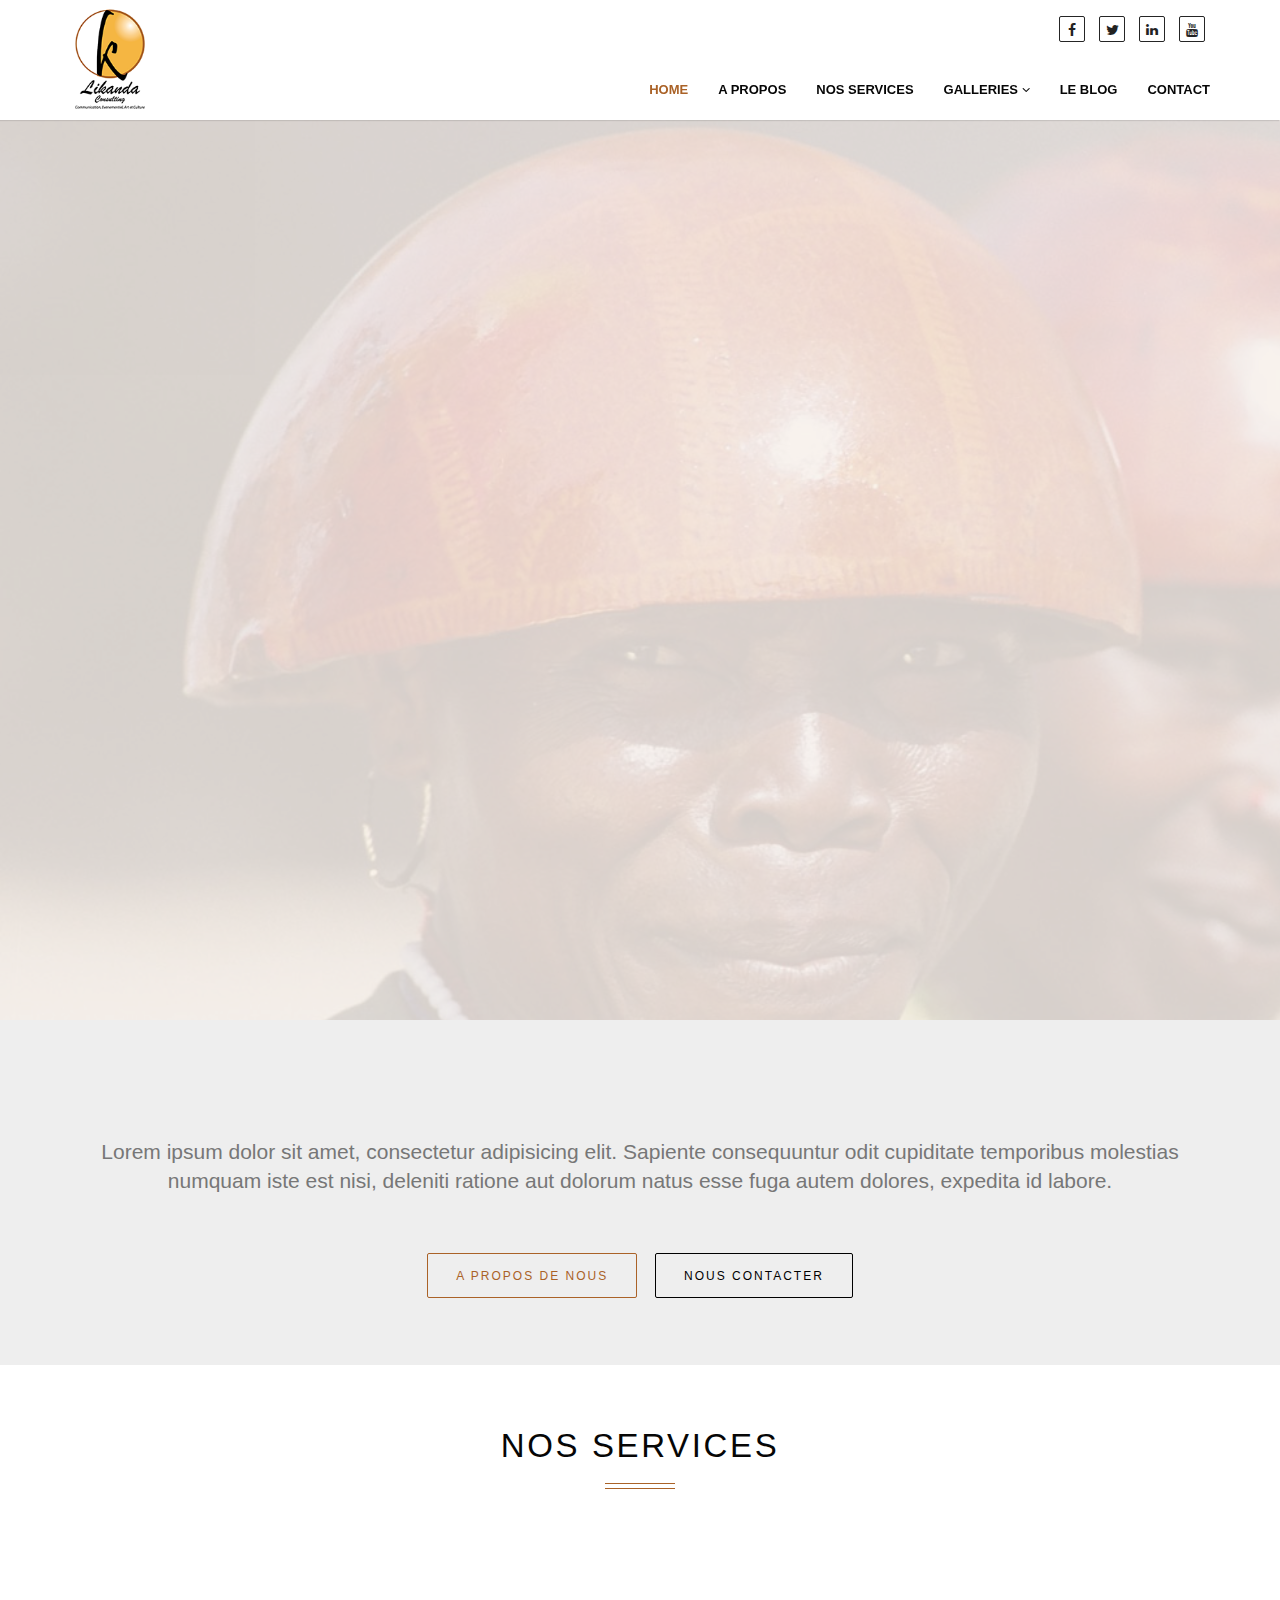
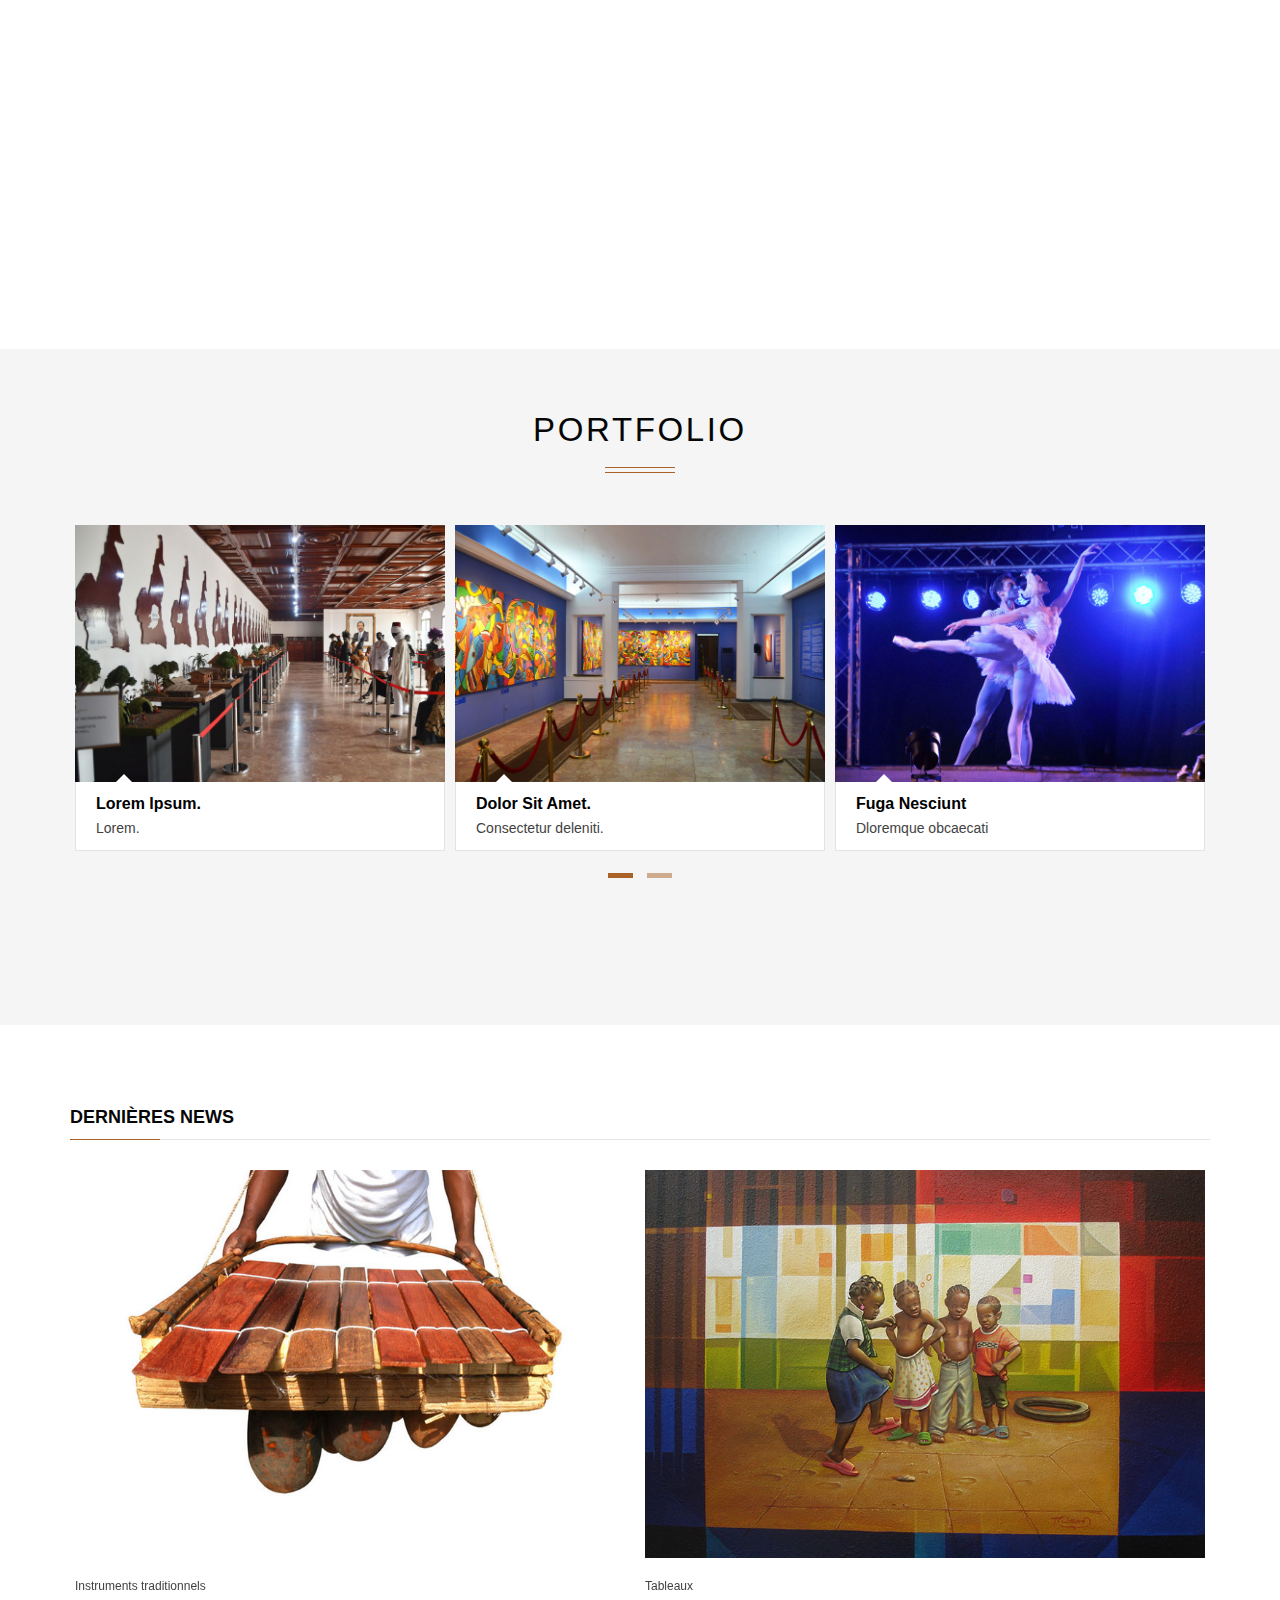
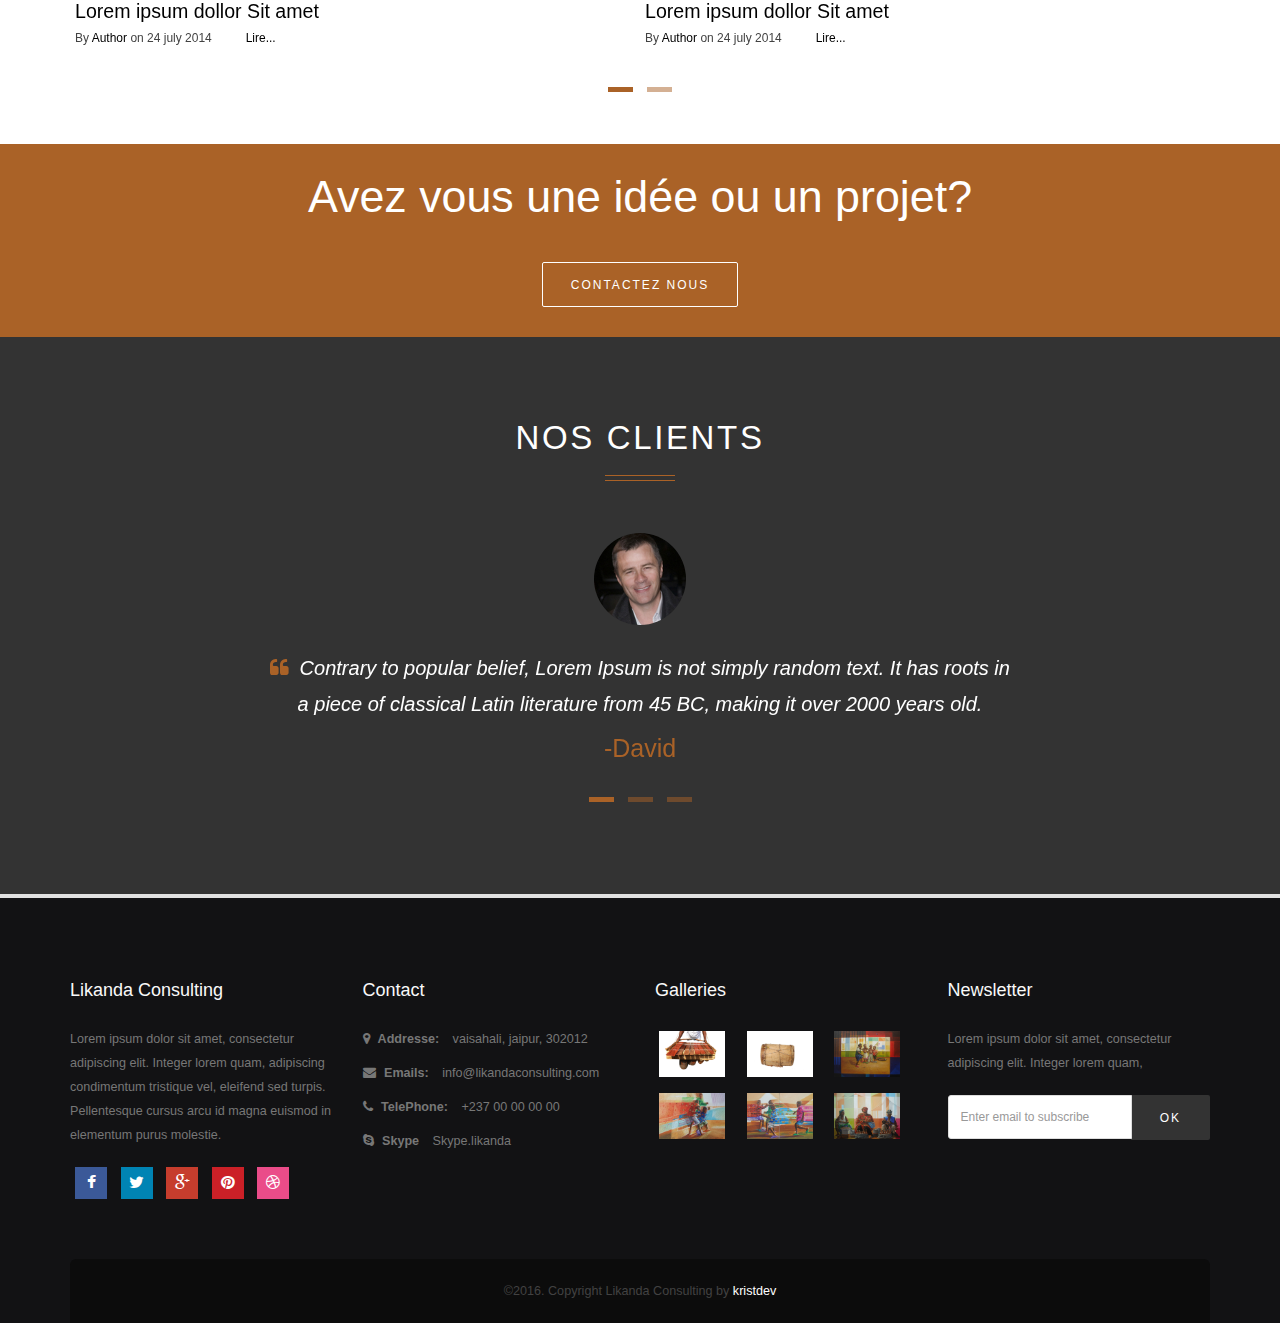
==== commit b97b1b6a: "Home done, Dploy ok" ====
--- a/index.html
+++ b/index.html
@@ -57,8 +57,8 @@
             <div class="container">
                 <div class="top-bar">
                     <!--<div class="pull-left">
-                        <a href="#"><i class="fa fa-envelope"></i> info@likandaconsulting.com</a><a><i class="fa fa-phone"></i> 237 - 699814486</a>
-                    </div>-->
+<a href="#"><i class="fa fa-envelope"></i> info@likandaconsulting.com</a><a><i class="fa fa-phone"></i> 237 - 699814486</a>
+</div>-->
                     <div class="pull-right">
                         <ul class="list-inline top-social">
                             <li><a href="#"><i class="fa fa-facebook"></i></a></li>
@@ -98,7 +98,7 @@
                             <a href="#" class="dropdown-toggle" data-toggle="dropdown">Galleries <i class="fa fa-angle-down"></i></a>
                             <ul class="dropdown-menu" role="menu">
                                 <li><a href="#">Instruments de musique</a></li>
-                                <li><a href="me.html">Peinture</a></li>
+                                <li><a href="me.html">Tableaux</a></li>
                             </ul>
                         </li>
                         <li>
@@ -117,9 +117,9 @@
         <div class="fullwidthbanner">
             <div class="ken-burns-banner">
                 <ul>    <!-- SLIDE  -->
-                    <li class="dark" data-transition="fade" data-slotamount="1" data-masterspeed="1500" data-thumb="assets/rev-images/slider-1.jpg" data-delay="10000"  data-saveperformance="off" data-title="slider 1">
+                    <li class="dark" data-transition="fade" data-slotamount="1" data-masterspeed="1500" data-thumb="assets/img/ShowCase1.jpg" data-delay="10000"  data-saveperformance="off" data-title="slider 1">
                         <!-- MAIN IMAGE -->
-                        <img src="assets/rev-images/slider-1.jpg"  alt="kenburns1"  data-bgposition="left center" data-kenburns="on" data-duration="10000" data-ease="Linear.easeNone" data-bgfit="130" data-bgfitend="100" data-bgpositionend="right center">
+                        <img src="assets/img/ShowCase1.jpg"  alt="kenburns1"  data-bgposition="left center" data-kenburns="on" data-duration="10000" data-ease="Linear.easeNone" data-bgfit="130" data-bgfitend="100" data-bgpositionend="right center">
                         <!-- LAYERS -->
                         <div class="caption customin customout tp-resizeme ken-burns-cap  font-alt" 
                              data-x="center" 
@@ -137,7 +137,7 @@
                              data-endspeed="500" 
                              data-endeasing="Power4.easeIn">
 
-                            Assan is clean & modern design
+                            Nous vous souhaitons la bienvenue sur notre espace
 
                         </div>
 
@@ -156,7 +156,7 @@
                              data-endspeed="500" 
                              data-endeasing="Power4.easeIn">
 
-                            Make it Awesome
+                            LIKANDA CONSULTING
 
                         </div>
 
@@ -178,18 +178,18 @@
                             <div class="rev-buttons">
 
                                 <a href="#" class="btn btn-theme-bg btn-lg">
-                                    See More
+                                    En savoir Plus
                                 </a>
-                                <a href="#" class="btn btn-lg border-white">Get it now</a>
+                                <a href="#" class="btn btn-lg border-white">Nous contacter</a>
 
                             </div>
 
                         </div>
                     </li>
                     <!-- SLIDE  -->
-                    <li data-transition="slideup" data-slotamount="1" data-masterspeed="1500" data-thumb="assets/rev-images/slider-3.jpg" data-delay="10000"  data-saveperformance="off"  data-title="slider 2">
+                    <li data-transition="slideup" data-slotamount="1" data-masterspeed="1500" data-thumb="assets/img/ShowCase2.jpg" data-delay="10000"  data-saveperformance="off"  data-title="slider 2">
                         <!-- MAIN IMAGE -->
-                        <img src="assets/rev-images/slider-3.jpg"  alt="kenburns6"  data-bgposition="center bottom" data-kenburns="on" data-duration="10000" data-ease="Linear.easeNone" data-bgfit="100" data-bgfitend="120" data-bgpositionend="center top">
+                        <img src="assets/img/ShowCase2.jpg"  alt="kenburns6"  data-bgposition="center bottom" data-kenburns="on" data-duration="10000" data-ease="Linear.easeNone" data-bgfit="100" data-bgfitend="120" data-bgpositionend="center top">
                         <!-- LAYERS -->
 
 
@@ -209,7 +209,7 @@
                              data-endspeed="500" 
                              data-endeasing="Power4.easeIn">
 
-                            Business / Portfolio / Agency / Personal
+                            Communication / Evènementiel / Art / Culture
 
                         </div>
 
@@ -228,7 +228,7 @@
                              data-endspeed="500" 
                              data-endeasing="Power4.easeIn">
 
-                            Multipurpose design
+                            LIKANDA CONSULTING
 
                         </div>
 
@@ -251,9 +251,9 @@
                             <div class="rev-buttons">
 
                                 <a href="#" class="btn btn-theme-bg btn-lg">
-                                    See More
+                                    En savoir plus
                                 </a>
-                                <a href="#" class="btn btn-lg border-white">See all features</a>
+                                <a href="#" class="btn btn-lg border-white">Nous contacter</a>
 
                             </div>
 
@@ -262,20 +262,20 @@
                 </ul>
             </div>
         </div><!--full width banner-->
-        
+
         <!--end-->
 
         <section class="intro-text">
             <div class="container ">
                 <div class="row">
                     <div class="col-md-12 col-sm-12 text-center">
-                        <h2 class="wow animated fadeInDown">We are a <span class="colored-text">Creative Team</span></h2>
+                        <h2 class="wow animated fadeInDown">Qui<span class="colored-text">Sommes nous?</span></h2>
                         <p class="lead animated fadeIn">
-                            We are a creative team and make great web things since 2001 based in california.Lorem ipsum dolor sit amet, consectetur adipiscing elit. Fusce elementum, nulla vel pellentesque consequat, ante nulla hendrerit arcu, ac tincidunt mauris lacus sed leo. vamus suscipit molestie vestibulum.
+                            Lorem ipsum dolor sit amet, consectetur adipisicing elit. Sapiente consequuntur odit cupiditate temporibus molestias numquam iste est nisi, deleniti ratione aut dolorum natus esse fuga autem dolores, expedita id labore.
                         </p>
                         <div class="divide30"></div>
-                        <a href="#" class=" btn border-theme btn-lg">View Our Portfolio</a>
-                        <a href="#" class=" btn border-black btn-lg">Contact us today</a>
+                        <a href="#" class=" btn border-theme btn-lg">A propos de nous</a>
+                        <a href="#" class=" btn border-black btn-lg">Nous contacter</a>
                     </div>
                 </div>
             </div>
@@ -287,7 +287,7 @@
                 <div class="row">
                     <div class="col-md-12">
                         <div class="center-heading">
-                            <h2>What We Offer</h2>
+                            <h2>Nos services</h2>
                             <span class="center-line"></span>
                         </div>
                     </div>                   
@@ -299,7 +299,7 @@
                                 <i class="fa fa-pencil"></i>
                             </div><!--services icon-->
                             <div class="services-box-info">
-                                <h4>Web &AMP; Graphics Design</h4>
+                                <h4>Accompagnement des projets culturels</h4>
                                 <p>
                                     Lorem ipsum dolor sit amet, consectetur adipiscing metus. elit. Quisque rutrum pellentesque imperdiet.
                                 </p>
@@ -312,7 +312,7 @@
                                 <i class="fa fa-globe"></i>
                             </div><!--services icon-->
                             <div class="services-box-info">
-                                <h4>Web Development</h4>
+                                <h4>Organisation des forums et ateliers</h4>
                                 <p>
                                     Lorem ipsum dolor sit amet, consectetur adipiscing metus. elit. Quisque rutrum pellentesque imperdiet.
                                 </p>
@@ -325,21 +325,21 @@
                                 <i class="fa fa-users"></i>
                             </div><!--services icon-->
                             <div class="services-box-info">
-                                <h4>Customer Support</h4>
+                                <h4>Gestion des archives</h4>
                                 <p>
                                     Lorem ipsum dolor sit amet, consectetur adipiscing metus. elit. Quisque rutrum pellentesque imperdiet.
                                 </p>
                             </div>
                         </div><!--services box-->
                     </div><!--services col-->
-
+                    <div class="clearfix"></div>
                     <div class="col-md-4 col-sm-6 margin20">
                         <div class="services-box wow animated fadeInUp" data-wow-duration="700ms" data-wow-delay="400ms">
                             <div class="services-box-icon">
                                 <i class="fa fa-crop"></i>
                             </div><!--services icon-->
                             <div class="services-box-info">
-                                <h4>Pixel perfect design</h4>
+                                <h4>Gestion des musées et galleries</h4>
                                 <p>
                                     Lorem ipsum dolor sit amet, consectetur adipiscing metus. elit. Quisque rutrum pellentesque imperdiet.
                                 </p>
@@ -352,7 +352,7 @@
                                 <i class="fa fa-twitter"></i>
                             </div><!--services icon-->
                             <div class="services-box-info">
-                                <h4>Bootstrap 3.3.2</h4>
+                                <h4>Marketing culturel</h4>
                                 <p>
                                     Lorem ipsum dolor sit amet, consectetur adipiscing metus. elit. Quisque rutrum pellentesque imperdiet.
                                 </p>
@@ -365,12 +365,10 @@
                                 <i class="fa fa-flag"></i>
                             </div><!--services icon-->
                             <div class="services-box-info">
-                                <h4>Font Awesome icons</h4>
+                                <h4>Formations</h4>
                                 <p>
                                     Lorem ipsum dolor sit amet, consectetur adipiscing metus. elit. Quisque rutrum pellentesque imperdiet.
-
                                 </p>
-
                             </div>
                         </div><!--services box-->
                     </div><!--services col-->
@@ -383,7 +381,7 @@
                 <div class="row">
                     <div class="col-md-12">
                         <div class="center-heading">
-                            <h2>Recent work</h2>
+                            <h2>PORTFOLIO</h2>
                             <span class="center-line"></span>
                         </div>
                     </div>                   
@@ -394,49 +392,49 @@
                             <div>
 
                                 <div class="item-img-wrap ">
-                                    <img src="assets/img/img-1.jpg" class="img-responsive" alt="workimg">
-                                    <div class="item-img-overlay">
-                                        <a href="assets/img/img-1.jpg" class="show-image">
+                                    <img src="assets/img/Portfolio1.jpg" class="img-responsive" alt="workimg">
+                                    <div class="item-img-overlay">
+                                        <a href="assets/img/Portfolio1.jpg" class="show-image">
                                             <span></span>
                                         </a>
                                     </div>
                                 </div> <!--item img wrap-->
                                 <div class="work-desc">
-                                    <h3><a href="portfolio-single.html">woo Commerce</a></h3>
-                                    <span>Magento</span>
+                                    <h3><a href="portfolio-single.html">Lorem ipsum.</a></h3>
+                                    <span>Lorem.</span>
                                 </div><!--work desc-->
                             </div><!--owl item-->
                             <div> 
                                 <div class="item-img-wrap ">
-                                    <img src="assets/img/img-2.jpg" class="img-responsive" alt="workimg">
-                                    <div class="item-img-overlay">
-                                        <a href="assets/img/img-2.jpg" class="show-image">
+                                    <img src="assets/img/Portfolio2.jpg" class="img-responsive" alt="workimg">
+                                    <div class="item-img-overlay">
+                                        <a href="assets/img/Portfolio2.jpg" class="show-image">
                                             <span></span>
                                         </a>
                                     </div>
                                 </div> 
                                 <div class="work-desc">
-                                    <h3><a href="portfolio-single.html">Web Develop</a></h3>
-                                    <span>Php / Wordpress</span>
+                                    <h3><a href="portfolio-single.html">Dolor sit amet.</a></h3>
+                                    <span>Consectetur deleniti.</span>
                                 </div><!--work desc-->
                             </div><!--owl item-->
                             <div> 
                                 <div class="item-img-wrap ">
-                                    <img src="assets/img/img-3.jpg" class="img-responsive" alt="workimg">
-                                    <div class="item-img-overlay">
-                                        <a href="assets/img/img-3.jpg" class="show-image">
+                                    <img src="assets/img/Portfolio3.jpg" class="img-responsive" alt="workimg">
+                                    <div class="item-img-overlay">
+                                        <a href="assets/img/Portfolio3.jpg" class="show-image">
                                             <span></span>
                                         </a>
                                     </div>
                                 </div> 
                                 <div class="work-desc">
-                                    <h3><a href="portfolio-single.html">Web Design</a></h3>
-                                    <span>HTML5 / CSS3</span>
+                                    <h3><a href="portfolio-single.html">Fuga nesciunt </a></h3>
+                                    <span>Dloremque obcaecati</span>
                                 </div><!--work desc-->
                             </div><!--owl item-->
                             <div> 
                                 <div class="item-img-wrap ">
-                                    <img src="assets/img/img-4.jpg" class="img-responsive" alt="workimg">
+                                    <img src="assets/img/Portfolio4.jpg" class="img-responsive" alt="workimg">
                                     <div class="item-img-overlay">
                                         <a href="assets/img/img-4.jpg" class="show-image">
                                             <span></span>
@@ -444,13 +442,13 @@
                                     </div>
                                 </div> 
                                 <div class="work-desc">
-                                    <h3><a href="portfolio-single.html">Graphics Design</a></h3>
-                                    <span>Corel Drow</span>
+                                    <h3><a href="portfolio-single.html">Hic nulla</a></h3>
+                                    <span>In, odio!</span>
                                 </div><!--work desc-->
                             </div><!--owl item-->
                             <div> 
                                 <div class="item-img-wrap ">
-                                    <img src="assets/img/img-5.jpg" class="img-responsive" alt="workimg">
+                                    <img src="assets/img/Portfolio5.jpg" class="img-responsive" alt="workimg">
                                     <div class="item-img-overlay">
                                         <a href="assets/img/img-5.jpg" class="show-image">
                                             <span></span>
@@ -458,13 +456,13 @@
                                     </div>
                                 </div> 
                                 <div class="work-desc">
-                                    <h3><a href="portfolio-single.html">Psd Design</a></h3>
-                                    <span>Photoshop</span>
+                                    <h3><a href="portfolio-single.html">Iste aut, quod</a></h3>
+                                    <span>Ipsam quae</span>
                                 </div><!--work desc-->
                             </div><!--owl item-->
                             <div> 
                                 <div class="item-img-wrap ">
-                                    <img src="assets/img/img-6.jpg" class="img-responsive" alt="workimg">
+                                    <img src="assets/img/Portfolio6.jpg" class="img-responsive" alt="workimg">
                                     <div class="item-img-overlay">
                                         <a href="assets/img/img-6.jpg" class="show-image">
                                             <span></span>
@@ -472,8 +470,8 @@
                                     </div>
                                 </div> 
                                 <div class="work-desc">
-                                    <h3><a href="portfolio-single.html">Logo Design</a></h3>
-                                    <span>Illustrate</span>
+                                    <h3><a href="portfolio-single.html">Laboriosam doloribus</a></h3>
+                                    <span>Fuga, aspernatur</span>
                                 </div><!--work desc-->
                             </div><!--owl item-->
                         </div>
@@ -482,48 +480,94 @@
                 <div class="divide30"></div>
                 <div class="row">
                     <div class="col-md-12 text-center">
-                        <a href="#" class="btn border-theme btn-lg wow animated fadeInUp"><i class="fa fa-bars"></i> Load More Projects</a>
+                        <a href="#" class="btn border-theme btn-lg wow animated fadeInUp"><i class="fa fa-bars"></i> Toutes Nos réalisations</a>
                     </div>
                 </div>
             </div><!--container-->
         </section><!--recent work section -->
         <div class="divide80"></div>
         <div class="container">
+
             <div class="row">
-                <div class="col-sm-5">
-                    <h3 class="heading">About Company</h3>
-                    <p>
-                        Lorem ipsum dolor sit amet, consectetur adipiscing elit. Curabitur pellentesque neque eget diam posuere porta. Quisque ut nulla at nunc vehicula lacinia. Proin adipiscing porta tellus, ut feugiat nibh adipiscing sit amet. In eu justo a felis faucibus ornare vel id metus. Vestibulum ante ipsum primis in faucibus orci luctus et ultrices posuere cubilia Curae; In eu libero ligula.
-                    </p>
-                </div>
-                <div class="col-sm-7">
-                    <div class="skills-wrapper wow animated bounceIn animated" data-wow-delay="0.2s">
-                        <h3 class="heading-progress">Web Design <span class="pull-right">88%</span></h3>
-                        <div class="progress">
-                            <div class="progress-bar" style="width: 88%" aria-valuemax="100" aria-valuemin="0" aria-valuenow="88" role="progressbar">
-                            </div>
-                        </div>
-                        <h3 class="heading-progress">Web Development <span class="pull-right">78%</span></h3>
-                        <div class="progress">
-                            <div class="progress-bar" style="width: 78%" aria-valuemax="100" aria-valuemin="0" aria-valuenow="78" role="progressbar">
-                            </div>
-                        </div>
-                        <h3 class="heading-progress">Marketing <span class="pull-right">82%</span></h3>
-                        <div class="progress">
-                            <div class="progress-bar" style="width: 82%" aria-valuemax="100" aria-valuemin="0" aria-valuenow="82" role="progressbar">
-                            </div>
-                        </div>                    
-                    </div><!--skills-->
-                </div>
-            </div>
-        </div><!--about and progress section end-->
-        <div class="divide80"></div>
+                <div class="col-md-12 margin40">
+                    <h3 class="heading">Dernières news</h3>
+                    <div id="news-carousel" class="owl-carousel owl-spaced">
+                        <div>
+                            <a href="#">
+                                <div class="item-img-wrap">
+                                    <img src="assets/img/Instrument1.jpg" class="img-responsive" alt="workimg">
+                                    <div class="item-img-overlay">
+                                        <span></span>
+                                    </div>
+                                </div>                       
+                            </a><!--news link--> 
+                            <div class="news-desc">
+                                <span>Instruments traditionnels</span>
+                                <h4><a href="#">Lorem ipsum dollor Sit amet</a></h4>
+                                <span>By <a href="#">Author</a> on 24 july 2014</span> <span><a href="#">Lire...</a></span>
+                            </div><!--news desc-->
+                        </div> 
+                        <div>
+                            <a href="#">
+                                <div class="item-img-wrap">
+                                    <img src="assets/img/Tableau1.jpg" class="img-responsive" alt="workimg">
+                                    <div class="item-img-overlay">
+                                        <span></span>
+                                    </div>
+                                </div>                       
+                            </a><!--news link--> 
+                            <div class="news-desc">
+                                <span>Tableaux</span>
+                                <h4><a href="#">Lorem ipsum dollor Sit amet</a></h4>
+                                <span>By <a href="#">Author</a> on 24 july 2014</span> <span><a href="#">Lire...</a></span>
+                            </div><!--news desc-->
+                        </div> 
+                        <div>
+                            <a href="#">
+                                <div class="item-img-wrap">
+                                    <img src="assets/img/Tableau2.jpg" class="img-responsive" alt="workimg">
+                                    <div class="item-img-overlay">
+                                        <span></span>
+                                    </div>
+                                </div>                       
+                            </a><!--news link--> 
+                            <div class="news-desc">
+                                <span>Tableaux</span>
+                                <h4><a href="#">Lorem ipsum dollor Sit amet</a></h4>
+                                <span>By <a href="#">Author</a> on 24 july 2014</span> <span><a href="#">Lire...</a></span>
+                            </div><!--news desc-->
+                        </div> 
+                        <div>
+                            <a href="#">
+                                <div class="item-img-wrap">
+                                    <img src="assets/img/Instrument2.jpg" class="img-responsive" alt="workimg">
+                                    <div class="item-img-overlay">
+                                        <span></span>
+                                    </div>
+                                </div>                       
+                            </a><!--news link--> 
+                            <div class="news-desc">
+                                <span>Instruments traditionnels</span>
+                                <h4><a href="#">Lorem ipsum dollor Sit amet</a></h4>
+                                <span>By <a href="#">Author</a> on 24 july 2014</span> <span><a href="#">Lire...</a></span>
+                            </div><!--news desc-->
+                        </div> 
+                    </div>
+                </div><!--col 7 end use for latest news owl carousel slide-->
+            </div>
+        </div><!--latest news and why us container end-->
+        <section id="cta-1">
+            <div class="container">
+                <h1>Avez vous une idée ou un projet?</h1>
+                <a href="#" class="btn border-white btn-lg">Contactez nous</a>
+            </div>
+        </section>
         <section class="testimonials parallax" data-stellar-background-ratio="0.5">
             <div class="container">
                 <div class="row">
                     <div class="col-md-12">
                         <div class="center-heading">
-                            <h2>clients Says</h2>
+                            <h2>Nos clients</h2>
                             <span class="center-line"></span>
                         </div>
                     </div>                   
@@ -557,211 +601,13 @@
                 </div>
             </div>
         </section><!--testimonials-->
-        <section id="services-bg-wrap">
-            <div class="container">
-                <div class="row">
-                    <div class="col-md-4 hidden-sm wow animated fadeInLeft">
-                        <img src="assets/img/mockup-ipad.png" class="img-responsive" alt="mockup">
-                    </div>
-                    <div class="col-md-8  col-xs-12 service-3-meta">
-                        <h1 class="wow animated fadeInDownfadeInRight">Core features of <span class="colored-text">assan</span></h1>
-                        <div class="services-box margin30 wow animated fadeInRight">
-                            <div class="services-box-icon">
-                                <i class="fa fa-tablet"></i>
-                            </div><!--services icon-->
-                            <div class="services-box-info">
-                                <h4>Fully Responsive</h4>
-                                <p>
-                                    Lorem ipsum dolor sit amet, consectetur adipiscing metus. elit. Quisque rutrum pellentesque imperdiet.
-                                </p>
-                            </div>
-                        </div><!--service box-->
-                        <div class="services-box margin30 wow animated fadeInRight">
-                            <div class="services-box-icon">
-                                <i class="fa fa-twitter"></i>
-                            </div><!--services icon-->
-                            <div class="services-box-info">
-                                <h4>Bootstrap 3.3.2</h4>
-                                <p>
-                                    Lorem ipsum dolor sit amet, consectetur adipiscing metus. elit. Quisque rutrum pellentesque imperdiet.
-                                </p>
-                            </div>
-                        </div><!--service box-->
-
-                        <div class="services-box margin30 wow animated fadeInRight">
-                            <div class="services-box-icon">
-                                <i class="fa fa-code"></i>
-                            </div><!--services icon-->
-                            <div class="services-box-info">
-                                <h4>45+ valid HTML5 Pages and much more...</h4>
-                                <p>
-                                    Lorem ipsum dolor sit amet, consectetur adipiscing metus. elit. Quisque rutrum pellentesque imperdiet.
-                                </p>
-                            </div>
-                            <div class="divide30"></div>
-                            <p><a href="#" class="btn btn-theme-dark btn-lg">Purchase Now</a></p>
-                        </div><!--service box-->
-                    </div>
-                </div>
-            </div> 
-        </section><!--services with the showcase mockups-->
-        <section id="clients-carousel">
-            <div class="container">
-                <div class="row">
-                    <div class="col-md-12">
-                        <div class="center-heading">
-                            <h2>Trusted worldwide</h2>
-                            <span class="center-line"></span>
-                            <p class="lead">
-                                Lorem ipsum dolor sit amet, consectetur adipiscing metus. elit. Quisque rutrum pellentesque imperdiet.
-                            </p>
-                        </div>
-                    </div>                   
-                </div><!--center heading row-->
-                <div id="clients-slider">       
-                    <div class="item"><a href="#"><img src="assets/img/cl-1.png" alt=""></a></div>
-                    <div class="item"><a href="#"><img src="assets/img/cl-2.png" alt=""></a></div>
-                    <div class="item"><a href="#"><img src="assets/img/cl-3.png" alt=""></a></div>
-                    <div class="item"><a href="#"><img src="assets/img/cl-4.png" alt=""></a></div>
-                    <div class="item"><a href="#"><img src="assets/img/cl-5.png" alt=""></a></div>
-                </div>
-            </div>
-        </section><!--clients carousel end-->
-        <section id="cta-1">
-            <div class="container">
-                <h1>Do you have a project or idea?</h1>
-                <a href="#" class="btn border-white btn-lg">Join us today</a>
-            </div>
-        </section>
-        <div class="divide80"></div>
-        <div class="container">
-
-            <div class="row">
-                <div class="col-md-7 margin40">
-                    <h3 class="heading">Latest News</h3>
-                    <div id="news-carousel" class="owl-carousel owl-spaced">
-                        <div>
-                            <a href="#">
-                                <div class="item-img-wrap">
-                                    <img src="assets/img/img-8.jpg" class="img-responsive" alt="workimg">
-                                    <div class="item-img-overlay">
-                                        <span></span>
-                                    </div>
-                                </div>                       
-                            </a><!--news link--> 
-                            <div class="news-desc">
-                                <span>Sports</span>
-                                <h4><a href="#">Lorem ipsum dollor Sit amet</a></h4>
-                                <span>By <a href="#">Author</a> on 24 july 2014</span> <span><a href="#">Read more...</a></span>
-                            </div><!--news desc-->
-                        </div> 
-                        <div>
-                            <a href="#">
-                                <div class="item-img-wrap">
-                                    <img src="assets/img/img-7.jpg" class="img-responsive" alt="workimg">
-                                    <div class="item-img-overlay">
-                                        <span></span>
-                                    </div>
-                                </div>                       
-                            </a><!--news link--> 
-                            <div class="news-desc">
-                                <span>Sports</span>
-                                <h4><a href="#">Lorem ipsum dollor Sit amet</a></h4>
-                                <span>By <a href="#">Author</a> on 24 july 2014</span> <span><a href="#">Read more...</a></span>
-                            </div><!--news desc-->
-                        </div> 
-                        <div>
-                            <a href="#">
-                                <div class="item-img-wrap">
-                                    <img src="assets/img/img-6.jpg" class="img-responsive" alt="workimg">
-                                    <div class="item-img-overlay">
-                                        <span></span>
-                                    </div>
-                                </div>                       
-                            </a><!--news link--> 
-                            <div class="news-desc">
-                                <span>Sports</span>
-                                <h4><a href="#">Lorem ipsum dollor Sit amet</a></h4>
-                                <span>By <a href="#">Author</a> on 24 july 2014</span> <span><a href="#">Read more...</a></span>
-                            </div><!--news desc-->
-                        </div> 
-                        <div>
-                            <a href="#">
-                                <div class="item-img-wrap">
-                                    <img src="assets/img/img-5.jpg" class="img-responsive" alt="workimg">
-                                    <div class="item-img-overlay">
-                                        <span></span>
-                                    </div>
-                                </div>                       
-                            </a><!--news link--> 
-                            <div class="news-desc">
-                                <span>Sports</span>
-                                <h4><a href="#">Lorem ipsum dollor Sit amet</a></h4>
-                                <span>By <a href="#">Author</a> on 24 july 2014</span> <span><a href="#">Read more...</a></span>
-                            </div><!--news desc-->
-                        </div> 
-                    </div>
-                </div><!--col 7 end use for latest news owl carousel slide-->
-                <div class="col-md-5 margin20">
-                    <h3 class="heading">Why Us?</h3>
-                    <!--bootstrap collapse-->
-                    <div class="panel-group" id="accordion">
-                        <div class="panel panel-default">
-                            <div class="panel-heading">
-                                <h4 class="panel-title">
-                                    <a data-toggle="collapse" data-parent="#accordion" href="#collapseOne">
-                                        <i class="fa fa-desktop"></i>    100% Responsive Design
-                                    </a>
-                                </h4>
-                            </div>
-                            <div id="collapseOne" class="panel-collapse collapse in">
-                                <div class="panel-body">
-                                    Anim pariatur cliche reprehenderit, enim eiusmod high life accusamus terry richardson ad squid. 3 wolf moon officia aute, non cupidatat skateboard dolor brunch. Food truck quinoa nesciunt laborum eiusmod. Brunch 3 wolf moon tempor.
-                                </div>
-                            </div>
-                        </div>
-                        <div class="panel panel-default">
-                            <div class="panel-heading">
-                                <h4 class="panel-title">
-                                    <a data-toggle="collapse" data-parent="#accordion" href="#collapseTwo">
-                                        <i class="fa fa-crop"></i>    Pixel Perfect Design 
-                                    </a>
-                                </h4>
-                            </div>
-                            <div id="collapseTwo" class="panel-collapse collapse">
-                                <div class="panel-body">
-                                    Anim pariatur cliche reprehenderit, enim eiusmod high life accusamus terry richardson ad squid. 3 wolf moon officia aute, non cupidatat skateboard dolor brunch.
-                                </div>
-                            </div>
-                        </div>
-                        <div class="panel panel-default">
-                            <div class="panel-heading">
-                                <h4 class="panel-title">
-                                    <a data-toggle="collapse" data-parent="#accordion" href="#collapseThree">
-                                        <i class="fa fa-cogs"></i>    Full Support
-                                    </a>
-                                </h4>
-                            </div>
-                            <div id="collapseThree" class="panel-collapse collapse">
-                                <div class="panel-body">
-                                    Anim pariatur cliche reprehenderit, enim eiusmod high life accusamus terry richardson ad squid. 3 wolf moon officia aute, non cupidatat skateboard dolor brunch. Food truck quinoa nesciunt laborum eiusmod. Brunch 3 wolf moon tempor, sunt aliqua put a bird on it squid single-origin coffee nulla assumenda shoreditch et. Nihil anim keffiyeh helvetica, craft beer labore wes anderson cred nesciunt sapiente ea proident. Ad vegan excepteur butcher vice lomo. Leggings occaecat craft beer farm-to-table, raw denim aesthetic synth nesciunt you probably haven't heard of them accusamus labore sustainable VHS.
-                                </div>
-                            </div>
-                        </div>
-                    </div>
-                    <!--collapse end-->
-                </div>
-            </div>
-        </div><!--latest news and why us container end-->
-
-        <div class="divide60"></div>
         <footer id="footer">
             <div class="container">
 
                 <div class="row">
                     <div class="col-md-3 col-sm-6 margin30">
                         <div class="footer-col">
-                            <h3>About assan</h3>
+                            <h3>Likanda Consulting</h3>
                             <p>
                                 Lorem ipsum dolor sit amet, consectetur adipiscing elit. Integer lorem quam, adipiscing condimentum tristique vel, eleifend sed turpis. Pellentesque cursus arcu id magna euismod in elementum purus molestie.
                             </p>
@@ -779,28 +625,24 @@
                             <h3>Contact</h3>
 
                             <ul class="list-unstyled contact">
-                                <li><p><strong><i class="fa fa-map-marker"></i> Address:</strong> vaisahali, jaipur, 302012</p></li> 
-                                <li><p><strong><i class="fa fa-envelope"></i> Mail Us:</strong> <a href="#">Support@designmylife.com</a></p></li>
-                                <li> <p><strong><i class="fa fa-phone"></i> Phone:</strong> +91 1800 2345 2132</p></li>
-                                <li> <p><strong><i class="fa fa-print"></i> Fax</strong> 1800 2345 2132</p></li>
-                                <li> <p><strong><i class="fa fa-skype"></i> Skype</strong> assan.856</p></li>
+                                <li><p><strong><i class="fa fa-map-marker"></i> Addresse:</strong> vaisahali, jaipur, 302012</p></li> 
+                                <li><p><strong><i class="fa fa-envelope"></i> Emails:</strong> <a href="#">info@likandaconsulting.com</a></p></li>
+                                <li> <p><strong><i class="fa fa-phone"></i> TelePhone:</strong> +237 00 00 00 00</p></li>
+                                <li> <p><strong><i class="fa fa-skype"></i> Skype</strong> Skype.likanda</p></li>
 
                             </ul>
                         </div>                        
                     </div><!--footer col-->
                     <div class="col-md-3 col-sm-6 margin30">
                         <div class="footer-col">
-                            <h3>Featured Work</h3>
+                            <h3>Galleries</h3>
                             <ul class="list-inline f2-work">
-                                <li><a href="portfolio-single.html"><img src="assets/img/img-1.jpg" class="img-responsive" alt=""></a></li>
-                                <li><a href="portfolio-single.html"><img src="assets/img/img-2.jpg" class="img-responsive" alt=""></a></li>
-                                <li><a href="portfolio-single.html"><img src="assets/img/img-3.jpg" class="img-responsive" alt=""></a></li>
-                                <li><a href="portfolio-single.html"><img src="assets/img/img-4.jpg" class="img-responsive" alt=""></a></li>
-                                <li><a href="portfolio-single.html"><img src="assets/img/img-5.jpg" class="img-responsive" alt=""></a></li>
-                                <li><a href="portfolio-single.html"><img src="assets/img/img-6.jpg" class="img-responsive" alt=""></a></li>
-                                <li><a href="portfolio-single.html"><img src="assets/img/img-7.jpg" class="img-responsive" alt=""></a></li>
-                                <li><a href="portfolio-single.html"><img src="assets/img/img-8.jpg" class="img-responsive" alt=""></a></li>
-                                <li><a href="portfolio-single.html"><img src="assets/img/img-9.jpg" class="img-responsive" alt=""></a></li>
+                                <li><a href="portfolio-single.html"><img src="assets/img/Instrument1.jpg" class="img-responsive" alt=""></a></li>
+                                <li><a href="portfolio-single.html"><img src="assets/img/Instrument2.jpg" class="img-responsive" alt=""></a></li>
+                                <li><a href="portfolio-single.html"><img src="assets/img/Tableau1.jpg" class="img-responsive" alt=""></a></li>
+                                <li><a href="portfolio-single.html"><img src="assets/img/Tableau2.jpg" class="img-responsive" alt=""></a></li>
+                                <li><a href="portfolio-single.html"><img src="assets/img/Tableau3.jpg" class="img-responsive" alt=""></a></li>
+                                <li><a href="portfolio-single.html"><img src="assets/img/Tableau4.jpg" class="img-responsive" alt=""></a></li>
                             </ul>
                         </div>                        
                     </div><!--footer col-->
@@ -825,7 +667,7 @@
                 <div class="row">
                     <div class="col-md-12 text-center">
                         <div class="footer-btm">
-                            <span>&copy;2014. Theme by Design_mylife</span>
+                            <span>&copy;2016. Copyright Likanda Consulting by</span> <span><a href="http://www.kristdev.com" style="color:white;">kristdev</a></span>
                         </div>
                     </div>
                 </div>
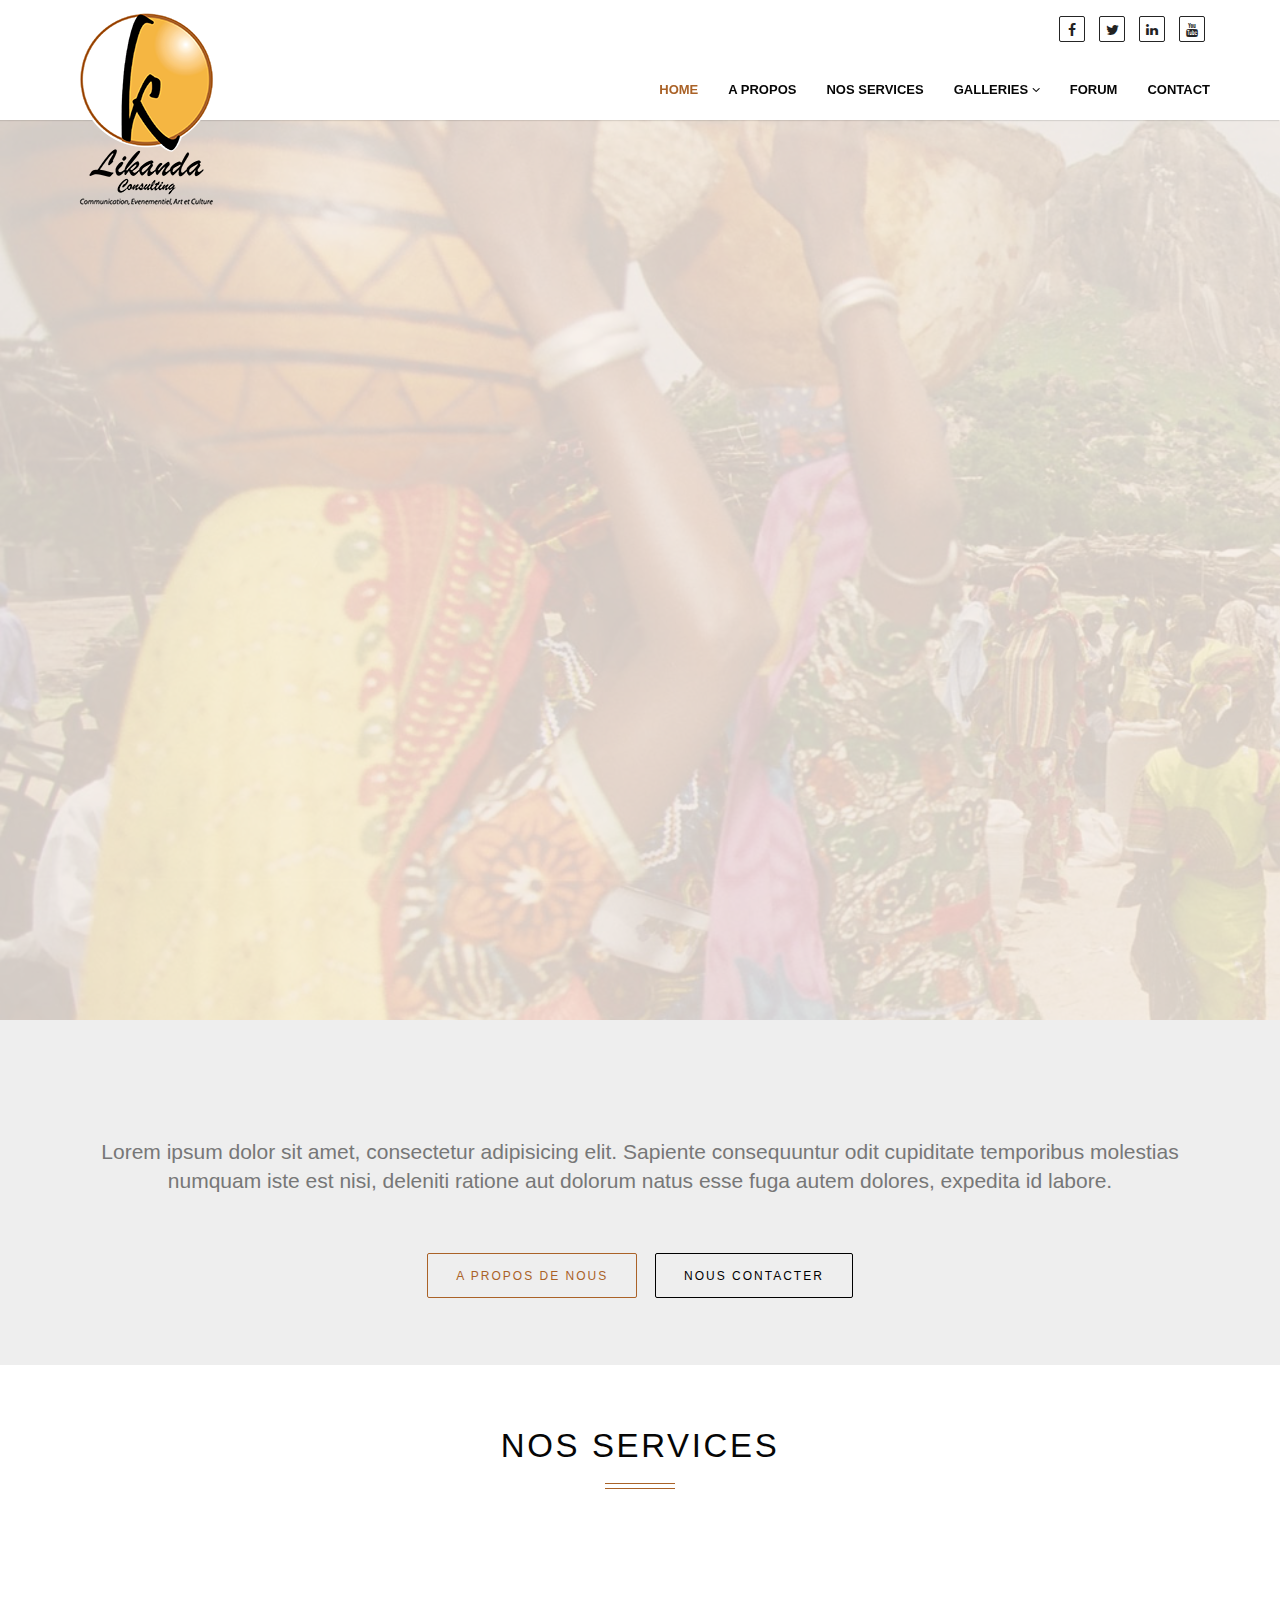
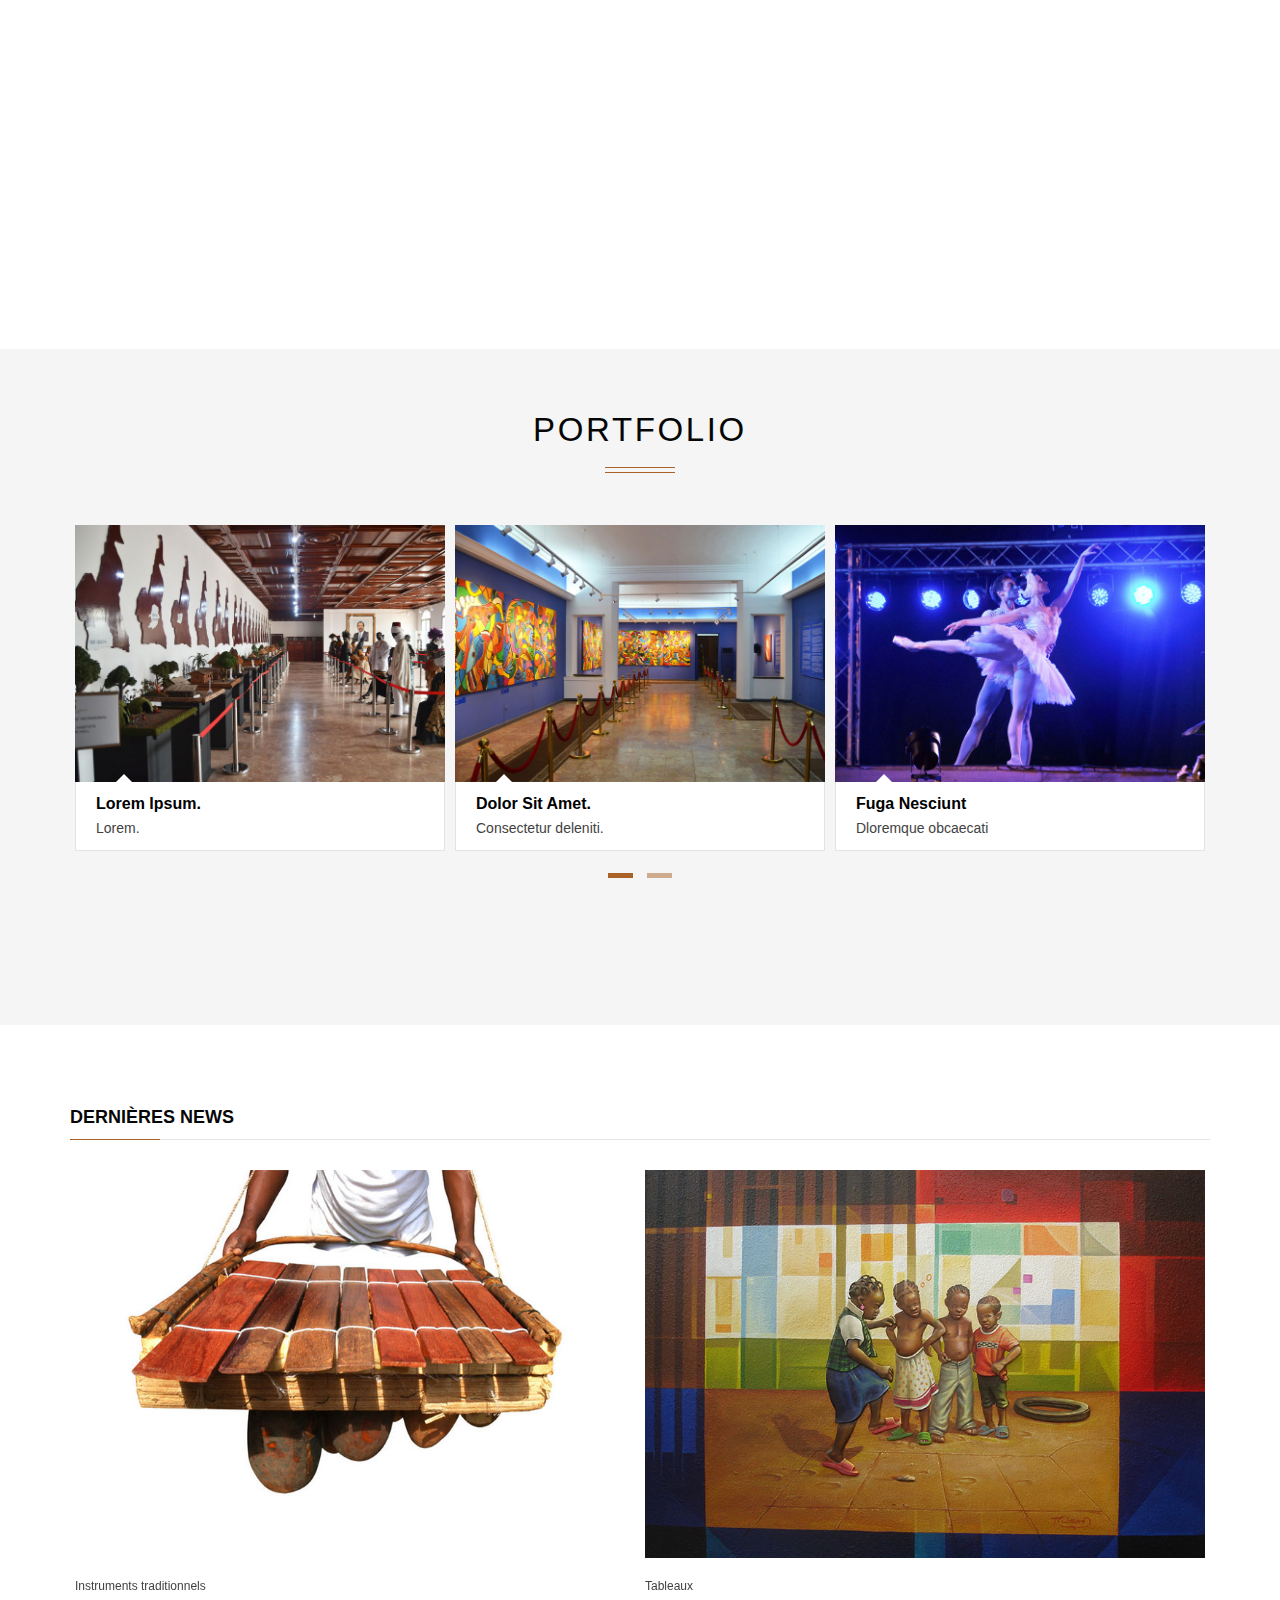
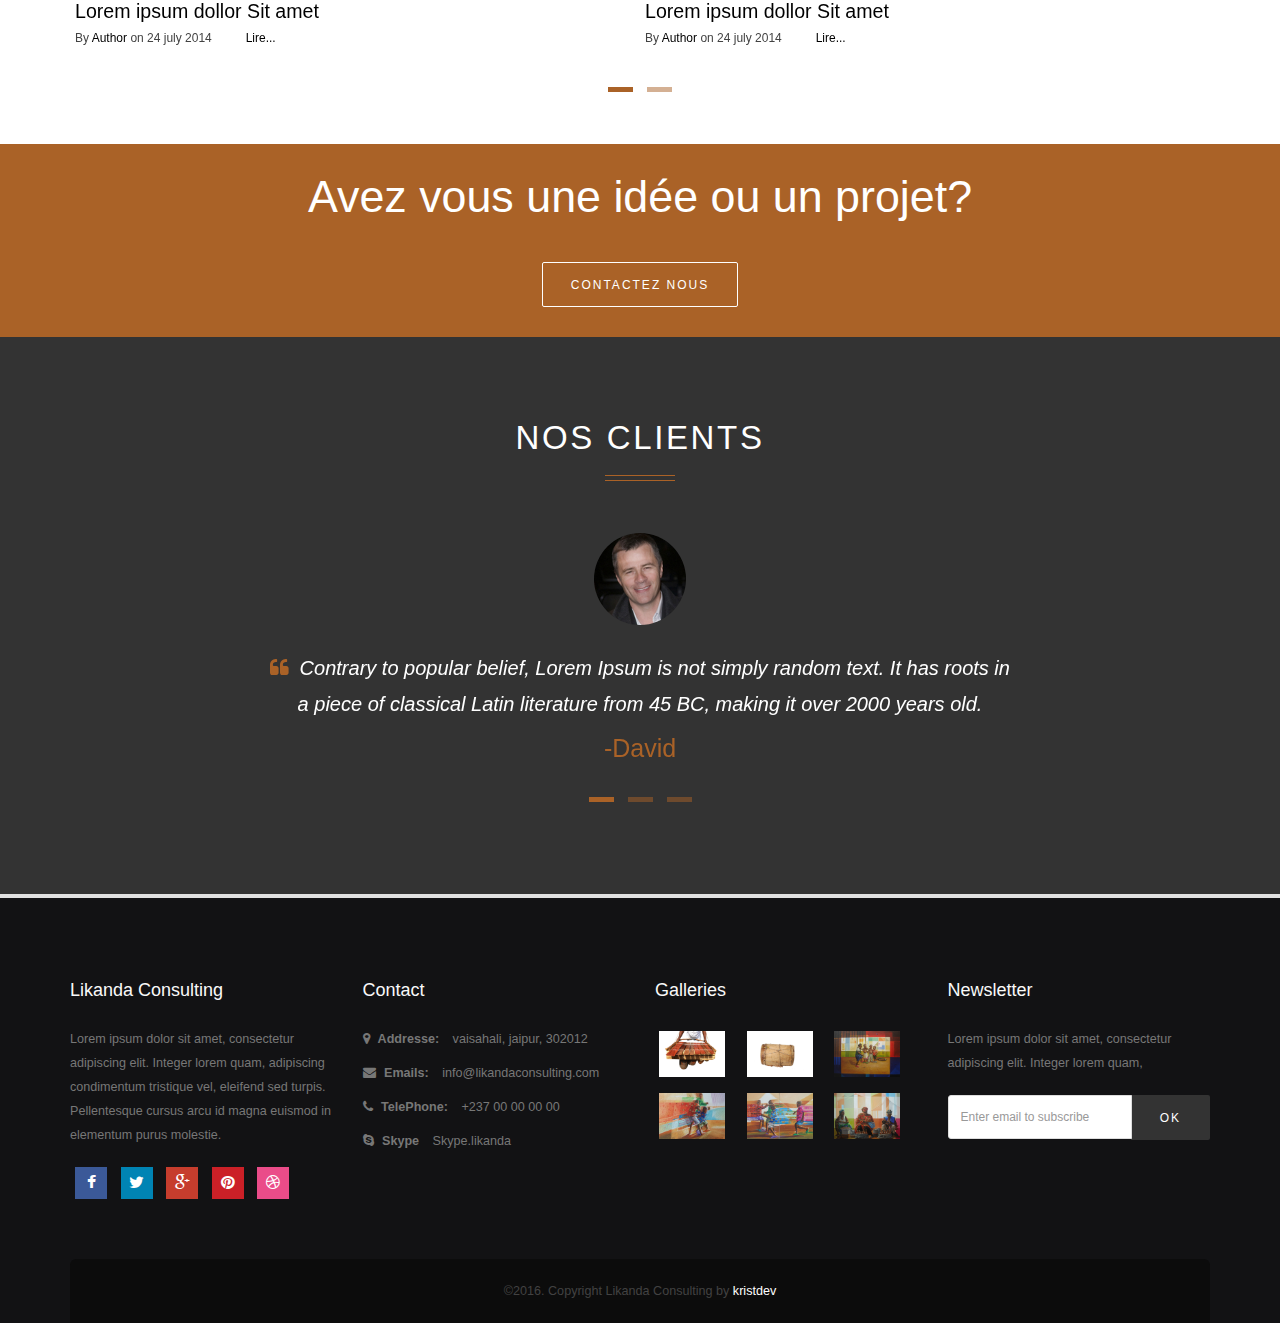
==== commit 3d1200bf: "Home updated and A-propos & Nos-services pages added" ====
--- a/index.html
+++ b/index.html
@@ -1,11 +1,11 @@
 <!DOCTYPE html>
-<html lang="fr">
+<html lang="fr" ng-app="MyApp">
 
     <head>
+        <title>Likanda - Bienvenue sur notre site web</title>
         <meta charset="utf-8">
         <meta http-equiv="X-UA-Compatible" content="IE=edge">
         <meta name="viewport" content="width=device-width, initial-scale=1">
-        <title>Likanda - Bienvenue sur notre site web</title>
 
         <!-- Bootstrap -->
         <link href="assets/bootstrap/css/bootstrap.min.css" rel="stylesheet">
@@ -52,68 +52,10 @@
 
 
     </head>
-    <body>
-        <div id="header-top" class="hidden-xs">
-            <div class="container">
-                <div class="top-bar">
-                    <!--<div class="pull-left">
-<a href="#"><i class="fa fa-envelope"></i> info@likandaconsulting.com</a><a><i class="fa fa-phone"></i> 237 - 699814486</a>
-</div>-->
-                    <div class="pull-right">
-                        <ul class="list-inline top-social">
-                            <li><a href="#"><i class="fa fa-facebook"></i></a></li>
-                            <li><a href="#"><i class="fa fa-twitter"></i></a></li>
-                            <li><a href="#"><i class="fa fa-linkedin"></i></a></li>
-                            <li><a href="#"><i class="fa fa-youtube"></i></a></li>
-                        </ul>
-                    </div>
-                </div>
-            </div>
-        </div><!--top bar end hidden in small devices-->
-        <!--navigation -->
-        <!-- Static navbar -->
-        <div class="navbar navbar-default navbar-static-top yamm sticky" role="navigation">
-            <div class="container">
-                <div class="navbar-header">
-                    <button type="button" class="navbar-toggle" data-toggle="collapse" data-target=".navbar-collapse">
-                        <span class="sr-only">Toggle navigation</span>
-                        <span class="icon-bar"></span>
-                        <span class="icon-bar"></span>
-                        <span class="icon-bar"></span>
-                    </button>
-                    <a class="navbar-brand" href="index.html"><img src="assets/img/logo.png" alt="Likanda" style="margin-top:-75px;"></a>
-                </div>
-                <div class="navbar-collapse collapse">
-                    <ul class="nav navbar-nav navbar-right">
-                        <li class="dropdown active">
-                            <a href="./">Home </a>
-                        </li>
-                        <li class="dropdown">
-                            <a href="#">A propos</a>
-                        </li>
-                        <li>
-                            <a href="#">Nos services</a>
-                        </li>
-                        <li class="dropdown">
-                            <a href="#" class="dropdown-toggle" data-toggle="dropdown">Galleries <i class="fa fa-angle-down"></i></a>
-                            <ul class="dropdown-menu" role="menu">
-                                <li><a href="#">Instruments de musique</a></li>
-                                <li><a href="me.html">Tableaux</a></li>
-                            </ul>
-                        </li>
-                        <li>
-                            <a href="#">Le Blog</a>
-                        </li>
-                        <li>
-                            <a href="#">Contact</a>
-                        </li>
-                    </ul>
-                </div><!--/.nav-collapse -->
-            </div>
-        </div><!--.navbar-default-->
-
+    <body ng-controller="HomeCtrl">
+        <!--headertpl directive-->
+        <headertpl></headertpl>
         <!--rev slider start-->
-
         <div class="fullwidthbanner">
             <div class="ken-burns-banner">
                 <ul>    <!-- SLIDE  -->
@@ -121,7 +63,7 @@
                         <!-- MAIN IMAGE -->
                         <img src="assets/img/ShowCase1.jpg"  alt="kenburns1"  data-bgposition="left center" data-kenburns="on" data-duration="10000" data-ease="Linear.easeNone" data-bgfit="130" data-bgfitend="100" data-bgpositionend="right center">
                         <!-- LAYERS -->
-                        <div class="caption customin customout tp-resizeme ken-burns-cap  font-alt" 
+                        <div class="caption customin customout tp-resizeme Ken-burns-heading  font-alt" 
                              data-x="center" 
                              data-hoffset="0" 
                              data-y="center" 
@@ -137,7 +79,7 @@
                              data-endspeed="500" 
                              data-endeasing="Power4.easeIn">
 
-                            Nous vous souhaitons la bienvenue sur notre espace
+                            LIKANDA CONSULTING
 
                         </div>
 
@@ -156,7 +98,7 @@
                              data-endspeed="500" 
                              data-endeasing="Power4.easeIn">
 
-                            LIKANDA CONSULTING
+                            Vous souhaite la bienvenue
 
                         </div>
 
@@ -187,13 +129,13 @@
                         </div>
                     </li>
                     <!-- SLIDE  -->
-                    <li data-transition="slideup" data-slotamount="1" data-masterspeed="1500" data-thumb="assets/img/ShowCase2.jpg" data-delay="10000"  data-saveperformance="off"  data-title="slider 2">
+                    <li data-transition="fade" data-slotamount="1" data-masterspeed="1500" data-thumb="assets/img/ShowCase2.jpg" data-delay="10000"  data-saveperformance="off"  data-title="slider 2">
                         <!-- MAIN IMAGE -->
                         <img src="assets/img/ShowCase2.jpg"  alt="kenburns6"  data-bgposition="center bottom" data-kenburns="on" data-duration="10000" data-ease="Linear.easeNone" data-bgfit="100" data-bgfitend="120" data-bgpositionend="center top">
                         <!-- LAYERS -->
 
 
-                        <div class="caption customin customout tp-resizeme ken-burns-cap  font-alt" 
+                        <div class="caption customin customout tp-resizeme Ken-burns-heading  font-alt" 
                              data-x="center" 
                              data-hoffset="0" 
                              data-y="center" 
@@ -209,7 +151,7 @@
                              data-endspeed="500" 
                              data-endeasing="Power4.easeIn">
 
-                            Communication / Evènementiel / Art / Culture
+                            Communication - Evènementiel
 
                         </div>
 
@@ -228,7 +170,7 @@
                              data-endspeed="500" 
                              data-endeasing="Power4.easeIn">
 
-                            LIKANDA CONSULTING
+                            Art - Culture
 
                         </div>
 
@@ -259,6 +201,79 @@
 
                         </div>
                     </li>
+                    <!--SLIDE-->
+                    <li data-transition="fade" data-slotamount="1" data-masterspeed="1500" data-thumb="assets/img/ShowCase3.jpg" data-delay="10000"  data-saveperformance="off"  data-title="slider 3">
+                        <!-- MAIN IMAGE -->
+                        <img src="assets/img/ShowCase3.jpg"  alt="kenburns6"  data-bgposition="center bottom" data-kenburns="on" data-duration="10000" data-ease="Linear.easeNone" data-bgfit="100" data-bgfitend="120" data-bgpositionend="center top">
+                        <!-- LAYERS -->
+
+
+                        <div class="caption customin customout tp-resizeme Ken-burns-heading  font-alt" 
+                             data-x="center" 
+                             data-hoffset="0" 
+                             data-y="center" 
+                             data-voffset="-100" 
+                             data-customin="x:-50;y:-300;z:0;rotationX:0;rotationY:0;rotationZ:0;scaleX:0.5;scaleY:0.5;skewX:0;skewY:0;opacity:0;transformPerspective:0;transformOrigin:50% 50%;" 
+                             data-customout="x:0;y:0;z:0;rotationX:0;rotationY:0;rotationZ:0;scaleX:0.75;scaleY:0.75;skewX:0;skewY:0;opacity:0;transformPerspective:600;transformOrigin:50% 50%;" 
+
+                             data-speed="800" 
+                             data-start="800" 
+                             data-startslide="1" 
+
+                             data-easing="Power4.easeOut" 
+                             data-endspeed="500" 
+                             data-endeasing="Power4.easeIn">
+
+                            Une équipe pluridisciplinaire
+
+                        </div>
+
+                        <div class="caption customin customout tp-resizeme Ken-burns-heading font-alt" 
+                             data-x="center" 
+                             data-hoffset="0" 
+                             data-y="center" 
+                             data-voffset="-14" 
+                             data-customin="x:0;y:0;z:0;rotationX:90;rotationY:0;rotationZ:0;scaleX:1;scaleY:1;skewX:0;skewY:0;opacity:0;transformPerspective:200;transformOrigin:50% 0%;" 
+                             data-customout="x:0;y:0;z:0;rotationX:0;rotationY:0;rotationZ:0;scaleX:0.75;scaleY:0.75;skewX:0;skewY:0;opacity:0;transformPerspective:600;transformOrigin:50% 50%;" 
+                             data-speed="800" 
+                             data-start="1200" 
+                             data-startslide="1" 
+
+                             data-easing="Power4.easeOut" 
+                             data-endspeed="500" 
+                             data-endeasing="Power4.easeIn">
+
+                            Avec des compétences multiples
+
+                        </div>
+
+
+                        <div class="caption customin customout tp-resizeme" 
+                             data-x="center" 
+                             data-hoffset="0" 
+                             data-y="center" 
+                             data-voffset="83" 
+                             data-customin="x:50;y:150;z:0;rotationX:0;rotationY:0;rotationZ:0;scaleX:0.5;scaleY:0.5;skewX:0;skewY:0;opacity:0;transformPerspective:0;transformOrigin:50% 50%;" 
+                             data-customout="x:0;y:0;z:0;rotationX:0;rotationY:0;rotationZ:0;scaleX:0.75;scaleY:0.75;skewX:0;skewY:0;opacity:0;transformPerspective:600;transformOrigin:50% 50%;" 
+                             data-speed="800" 
+                             data-start="1500" 
+                             data-startslide="1" 
+
+                             data-easing="Power4.easeOut" 
+                             data-endspeed="500" 
+                             data-endeasing="Power4.easeIn">
+
+                            <div class="rev-buttons">
+
+                                <a href="#" class="btn btn-theme-bg btn-lg">
+                                    En savoir plus
+                                </a>
+                                <a href="#" class="btn btn-lg border-white">Nous contacter</a>
+
+                            </div>
+
+                        </div>
+                    </li>
                 </ul>
             </div>
         </div><!--full width banner-->
@@ -269,7 +284,7 @@
             <div class="container ">
                 <div class="row">
                     <div class="col-md-12 col-sm-12 text-center">
-                        <h2 class="wow animated fadeInDown">Qui<span class="colored-text">Sommes nous?</span></h2>
+                        <h2 class="wow animated fadeInDown">Qui <span class="colored-text">Sommes nous?</span></h2>
                         <p class="lead animated fadeIn">
                             Lorem ipsum dolor sit amet, consectetur adipisicing elit. Sapiente consequuntur odit cupiditate temporibus molestias numquam iste est nisi, deleniti ratione aut dolorum natus esse fuga autem dolores, expedita id labore.
                         </p>
@@ -601,78 +616,8 @@
                 </div>
             </div>
         </section><!--testimonials-->
-        <footer id="footer">
-            <div class="container">
-
-                <div class="row">
-                    <div class="col-md-3 col-sm-6 margin30">
-                        <div class="footer-col">
-                            <h3>Likanda Consulting</h3>
-                            <p>
-                                Lorem ipsum dolor sit amet, consectetur adipiscing elit. Integer lorem quam, adipiscing condimentum tristique vel, eleifend sed turpis. Pellentesque cursus arcu id magna euismod in elementum purus molestie.
-                            </p>
-                            <ul class="list-inline social-1">
-                                <li><a href="#"><i class="fa fa-facebook"></i></a></li>
-                                <li><a href="#"><i class="fa fa-twitter"></i></a></li>
-                                <li><a href="#"><i class="fa fa-google-plus"></i></a></li>
-                                <li><a href="#"><i class="fa fa-pinterest"></i></a></li>
-                                <li><a href="#"><i class="fa fa-dribbble"></i></a></li>
-                            </ul>
-                        </div>                        
-                    </div><!--footer col-->
-                    <div class="col-md-3 col-sm-6 margin30">
-                        <div class="footer-col">
-                            <h3>Contact</h3>
-
-                            <ul class="list-unstyled contact">
-                                <li><p><strong><i class="fa fa-map-marker"></i> Addresse:</strong> vaisahali, jaipur, 302012</p></li> 
-                                <li><p><strong><i class="fa fa-envelope"></i> Emails:</strong> <a href="#">info@likandaconsulting.com</a></p></li>
-                                <li> <p><strong><i class="fa fa-phone"></i> TelePhone:</strong> +237 00 00 00 00</p></li>
-                                <li> <p><strong><i class="fa fa-skype"></i> Skype</strong> Skype.likanda</p></li>
-
-                            </ul>
-                        </div>                        
-                    </div><!--footer col-->
-                    <div class="col-md-3 col-sm-6 margin30">
-                        <div class="footer-col">
-                            <h3>Galleries</h3>
-                            <ul class="list-inline f2-work">
-                                <li><a href="portfolio-single.html"><img src="assets/img/Instrument1.jpg" class="img-responsive" alt=""></a></li>
-                                <li><a href="portfolio-single.html"><img src="assets/img/Instrument2.jpg" class="img-responsive" alt=""></a></li>
-                                <li><a href="portfolio-single.html"><img src="assets/img/Tableau1.jpg" class="img-responsive" alt=""></a></li>
-                                <li><a href="portfolio-single.html"><img src="assets/img/Tableau2.jpg" class="img-responsive" alt=""></a></li>
-                                <li><a href="portfolio-single.html"><img src="assets/img/Tableau3.jpg" class="img-responsive" alt=""></a></li>
-                                <li><a href="portfolio-single.html"><img src="assets/img/Tableau4.jpg" class="img-responsive" alt=""></a></li>
-                            </ul>
-                        </div>                        
-                    </div><!--footer col-->
-                    <div class="col-md-3 col-sm-6 margin30">
-                        <div class="footer-col">
-                            <h3>Newsletter</h3>
-                            <p>
-                                Lorem ipsum dolor sit amet, consectetur adipiscing elit. Integer lorem quam, 
-                            </p>
-                            <form role="form" class="subscribe-form">
-                                <div class="input-group">
-                                    <input type="text" class="form-control" placeholder="Enter email to subscribe">
-                                    <span class="input-group-btn">
-                                        <button class="btn  btn-theme-dark btn-lg" type="submit">Ok</button>
-                                    </span>
-                                </div>
-                            </form>
-                        </div>                        
-                    </div><!--footer col-->
-
-                </div>
-                <div class="row">
-                    <div class="col-md-12 text-center">
-                        <div class="footer-btm">
-                            <span>&copy;2016. Copyright Likanda Consulting by</span> <span><a href="http://www.kristdev.com" style="color:white;">kristdev</a></span>
-                        </div>
-                    </div>
-                </div>
-            </div>
-        </footer><!--default footer end here-->
+        <!--Footer template directive-->
+        <footertpl></footertpl>
         <!--scripts and plugins -->
         <!--must need plugin jquery-->
         <script src="assets/js/jquery.min.js"></script>        
@@ -708,5 +653,10 @@
         <!--customizable plugin edit according to your needs-->
         <script src="assets/js/custom.js" type="text/javascript"></script>
 
+        <!--Ngscripts-->
+        <script src="assets/ng/angular.min.js"></script>
+        <script src="assets/ng/angular-resource.min.js"></script>
+        <script src="assets/ng/app.min.js"></script>
+
     </body>
 </html>
--- a/assets/css/style.css
+++ b/assets/css/style.css
@@ -1572,8 +1572,9 @@
 
 /****fun facts*****/
 .fun-fact-wrap{
-    background: url(../img/showcase-5.jpg);
+    background: url(../img/parallax-bg.jpg);
     background-repeat: repeat !important;
+    background-position: center bottom;
     padding-top:100px;
     padding-bottom: 70px;
 }
